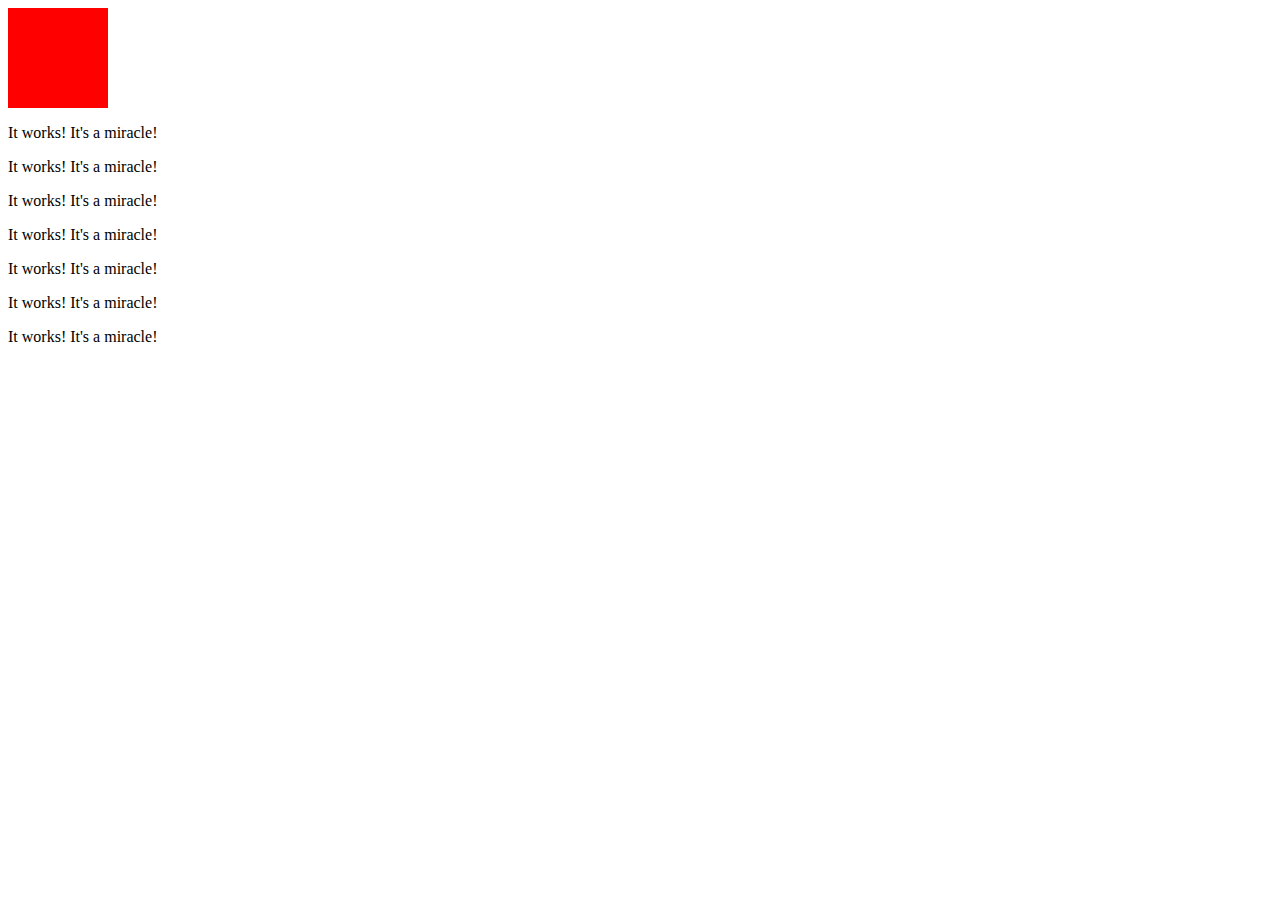
==== index.html @ 85afdbf6 "site web" ====
<!DOCTYPE html>
<html xmlns="http://www.w3.org/1999/xhtml" xml:lang="fr" >
	<head>
       <title>CV de Madian Al Abbas</title>
       <meta http-equiv="Content-Type" content="text/html; charset="utf-8"/>
	   <link rel="stylesheet" type="text/css" title="Design" href="index.css" />
	  
	</head>
	<body>
	<div id="menu">
		
	</div>
		<div id="presentation">
		<p>It works! It's a miracle!</p>
	</div>
		<div id="experience">
		<p>It works! It's a miracle!</p>
	</div>
		<div id="formation">
		<p>It works! It's a miracle!</p>
	</div>
		<div id="competences">
		<p>It works! It's a miracle!</p>
	</div>
		<div id="interet">
		<p>It works! It's a miracle!</p>
	</div>
			<div id="bloc">
		<p>It works! It's a miracle!</p>
	</div>
			<div id="footer">
		<p>It works! It's a miracle!</p>
	</div>
	</body>
</html>
---- index.css ----
#menu{
	background-color:red;
	width:100px;
	height:100px;
}
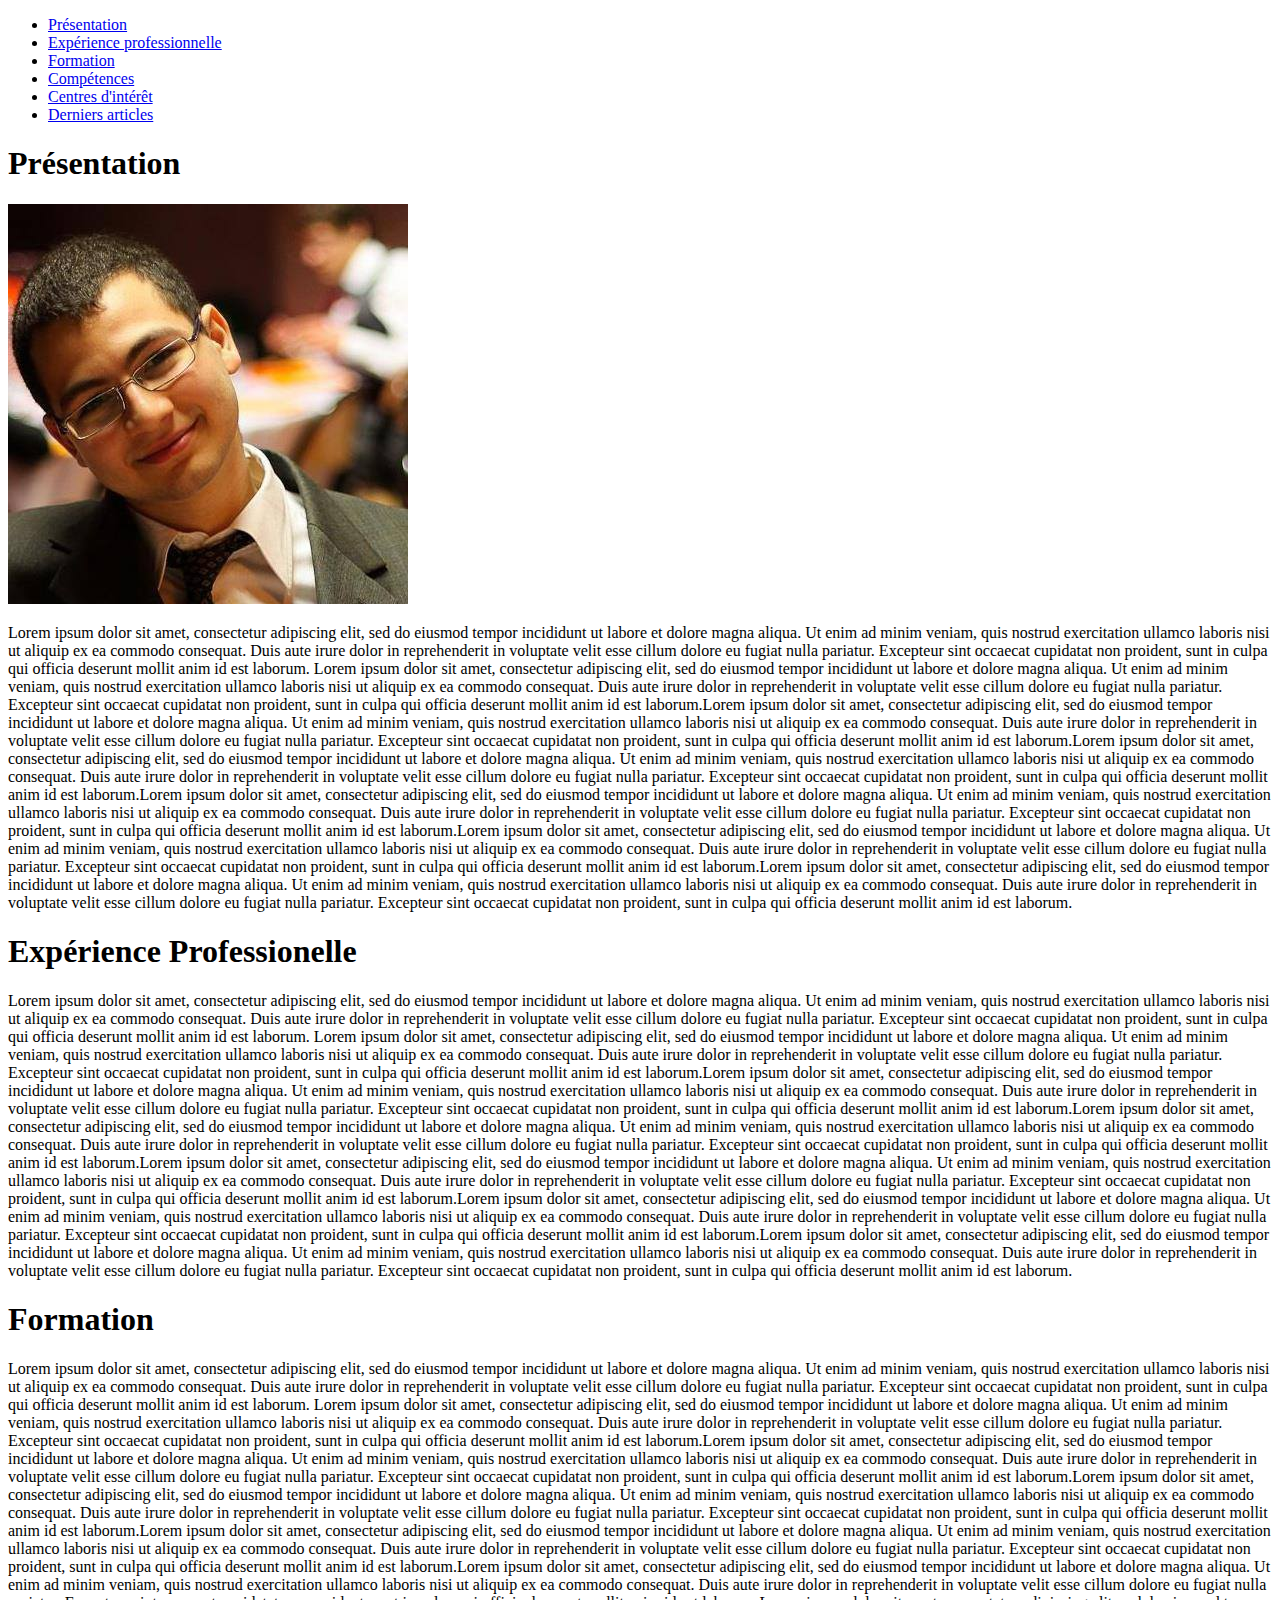
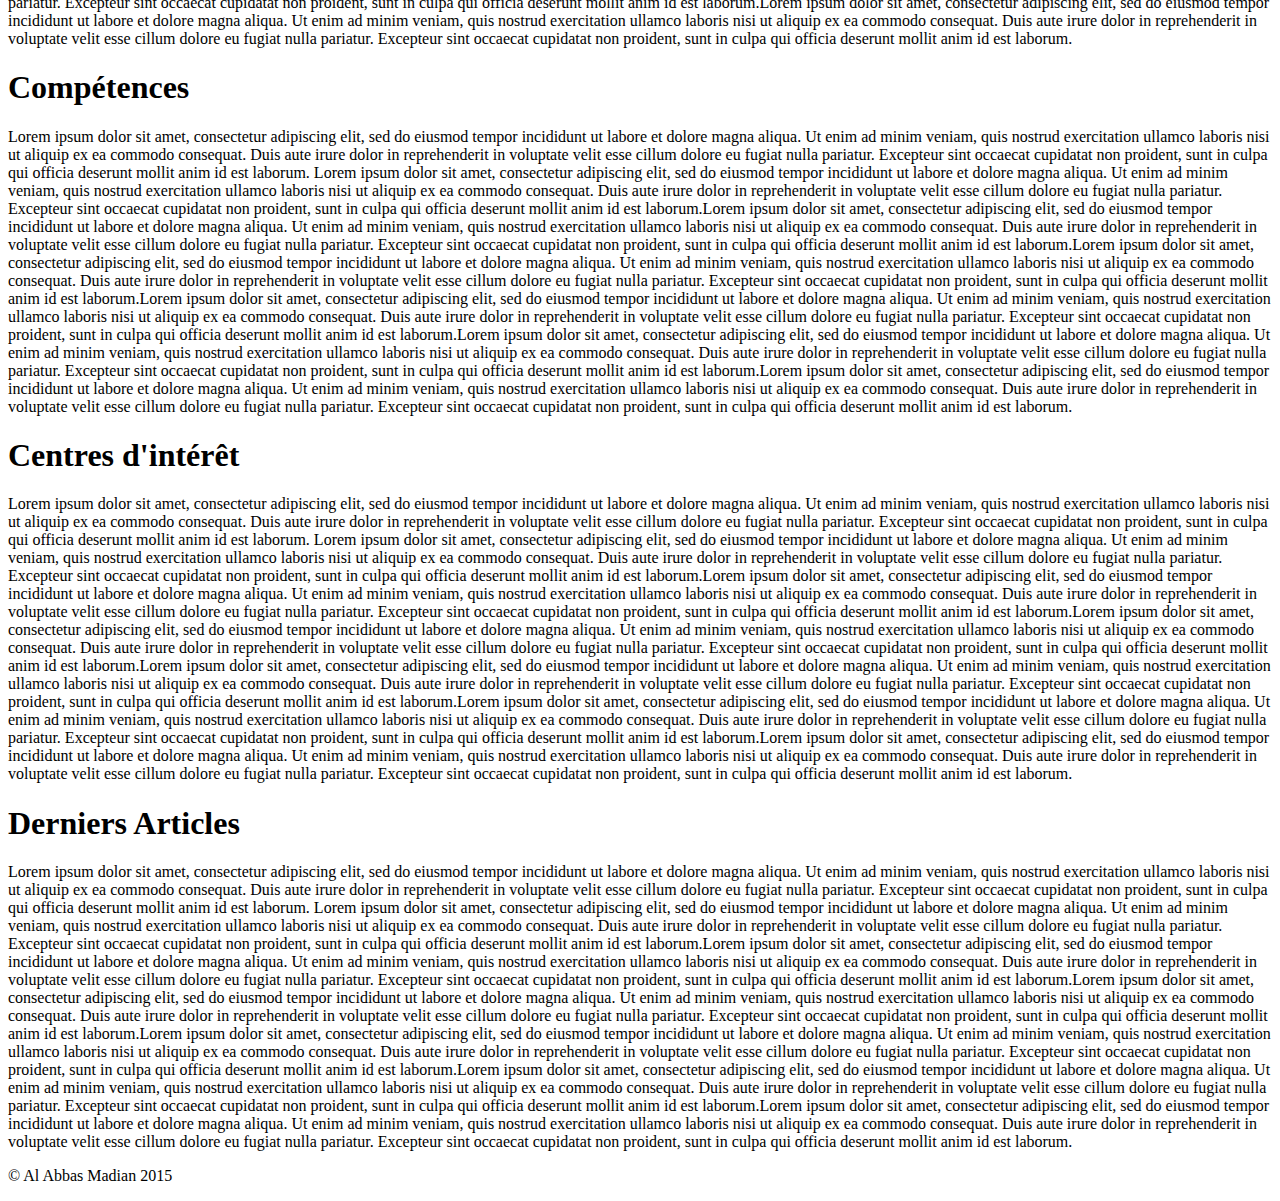
==== commit b46824dc: "modif ultime" ====
--- a/index.html
+++ b/index.html
@@ -2,34 +2,49 @@
 <html xmlns="http://www.w3.org/1999/xhtml" xml:lang="fr" >
 	<head>
        <title>CV de Madian Al Abbas</title>
-       <meta http-equiv="Content-Type" content="text/html; charset="utf-8"/>
-	   <link rel="stylesheet" type="text/css" title="Design" href="index.css" />
+       <meta http-equiv="Content-Type" content="text/html; charset=UTF-8"/>
+	   <link rel="stylesheet" type="text/css" title="Design" href="inde.css" />
 	  
 	</head>
 	<body>
-	<div id="menu">
-		
-	</div>
-		<div id="presentation">
-		<p>It works! It's a miracle!</p>
-	</div>
-		<div id="experience">
-		<p>It works! It's a miracle!</p>
-	</div>
-		<div id="formation">
-		<p>It works! It's a miracle!</p>
-	</div>
-		<div id="competences">
-		<p>It works! It's a miracle!</p>
-	</div>
-		<div id="interet">
-		<p>It works! It's a miracle!</p>
-	</div>
-			<div id="bloc">
-		<p>It works! It's a miracle!</p>
-	</div>
-			<div id="footer">
-		<p>It works! It's a miracle!</p>
-	</div>
+	<nav id="menu">
+		<ul>
+			<li><a href="#presentation">Présentation</a></li>
+			<li><a href="#experience">Expérience professionnelle</a></li>
+			<li><a href="#formation">Formation</a></li>
+			<li><a href="#competences">Compétences</a></li>
+			<li><a href="#interet">Centres d'intérêt</a></li>
+			<li><a href="#blog">Derniers articles</a></li>
+		</ul>
+	</nav>
+		<section id="presentation">
+		<h1>Présentation</h1>
+		<img id="photomoi" src="image/madian.jpg"/>
+		<p>Lorem ipsum dolor sit amet, consectetur adipiscing elit, sed do eiusmod tempor incididunt ut labore et dolore magna aliqua. Ut enim ad minim veniam, quis nostrud exercitation ullamco laboris nisi ut aliquip ex ea commodo consequat. Duis aute irure dolor in reprehenderit in voluptate velit esse cillum dolore eu fugiat nulla pariatur. Excepteur sint occaecat cupidatat non proident, sunt in culpa qui officia deserunt mollit anim id est laborum. Lorem ipsum dolor sit amet, consectetur adipiscing elit, sed do eiusmod tempor incididunt ut labore et dolore magna aliqua. Ut enim ad minim veniam, quis nostrud exercitation ullamco laboris nisi ut aliquip ex ea commodo consequat. Duis aute irure dolor in reprehenderit in voluptate velit esse cillum dolore eu fugiat nulla pariatur. Excepteur sint occaecat cupidatat non proident, sunt in culpa qui officia deserunt mollit anim id est laborum.Lorem ipsum dolor sit amet, consectetur adipiscing elit, sed do eiusmod tempor incididunt ut labore et dolore magna aliqua. Ut enim ad minim veniam, quis nostrud exercitation ullamco laboris nisi ut aliquip ex ea commodo consequat. Duis aute irure dolor in reprehenderit in voluptate velit esse cillum dolore eu fugiat nulla pariatur. Excepteur sint occaecat cupidatat non proident, sunt in culpa qui officia deserunt mollit anim id est laborum.Lorem ipsum dolor sit amet, consectetur adipiscing elit, sed do eiusmod tempor incididunt ut labore et dolore magna aliqua. Ut enim ad minim veniam, quis nostrud exercitation ullamco laboris nisi ut aliquip ex ea commodo consequat. Duis aute irure dolor in reprehenderit in voluptate velit esse cillum dolore eu fugiat nulla pariatur. Excepteur sint occaecat cupidatat non proident, sunt in culpa qui officia deserunt mollit anim id est laborum.Lorem ipsum dolor sit amet, consectetur adipiscing elit, sed do eiusmod tempor incididunt ut labore et dolore magna aliqua. Ut enim ad minim veniam, quis nostrud exercitation ullamco laboris nisi ut aliquip ex ea commodo consequat. Duis aute irure dolor in reprehenderit in voluptate velit esse cillum dolore eu fugiat nulla pariatur. Excepteur sint occaecat cupidatat non proident, sunt in culpa qui officia deserunt mollit anim id est laborum.Lorem ipsum dolor sit amet, consectetur adipiscing elit, sed do eiusmod tempor incididunt ut labore et dolore magna aliqua. Ut enim ad minim veniam, quis nostrud exercitation ullamco laboris nisi ut aliquip ex ea commodo consequat. Duis aute irure dolor in reprehenderit in voluptate velit esse cillum dolore eu fugiat nulla pariatur. Excepteur sint occaecat cupidatat non proident, sunt in culpa qui officia deserunt mollit anim id est laborum.Lorem ipsum dolor sit amet, consectetur adipiscing elit, sed do eiusmod tempor incididunt ut labore et dolore magna aliqua. Ut enim ad minim veniam, quis nostrud exercitation ullamco laboris nisi ut aliquip ex ea commodo consequat. Duis aute irure dolor in reprehenderit in voluptate velit esse cillum dolore eu fugiat nulla pariatur. Excepteur sint occaecat cupidatat non proident, sunt in culpa qui officia deserunt mollit anim id est laborum.</p>
+	</section>
+		<section id="experience">
+		<h1>Expérience Professionelle</h1>
+				<p>Lorem ipsum dolor sit amet, consectetur adipiscing elit, sed do eiusmod tempor incididunt ut labore et dolore magna aliqua. Ut enim ad minim veniam, quis nostrud exercitation ullamco laboris nisi ut aliquip ex ea commodo consequat. Duis aute irure dolor in reprehenderit in voluptate velit esse cillum dolore eu fugiat nulla pariatur. Excepteur sint occaecat cupidatat non proident, sunt in culpa qui officia deserunt mollit anim id est laborum. Lorem ipsum dolor sit amet, consectetur adipiscing elit, sed do eiusmod tempor incididunt ut labore et dolore magna aliqua. Ut enim ad minim veniam, quis nostrud exercitation ullamco laboris nisi ut aliquip ex ea commodo consequat. Duis aute irure dolor in reprehenderit in voluptate velit esse cillum dolore eu fugiat nulla pariatur. Excepteur sint occaecat cupidatat non proident, sunt in culpa qui officia deserunt mollit anim id est laborum.Lorem ipsum dolor sit amet, consectetur adipiscing elit, sed do eiusmod tempor incididunt ut labore et dolore magna aliqua. Ut enim ad minim veniam, quis nostrud exercitation ullamco laboris nisi ut aliquip ex ea commodo consequat. Duis aute irure dolor in reprehenderit in voluptate velit esse cillum dolore eu fugiat nulla pariatur. Excepteur sint occaecat cupidatat non proident, sunt in culpa qui officia deserunt mollit anim id est laborum.Lorem ipsum dolor sit amet, consectetur adipiscing elit, sed do eiusmod tempor incididunt ut labore et dolore magna aliqua. Ut enim ad minim veniam, quis nostrud exercitation ullamco laboris nisi ut aliquip ex ea commodo consequat. Duis aute irure dolor in reprehenderit in voluptate velit esse cillum dolore eu fugiat nulla pariatur. Excepteur sint occaecat cupidatat non proident, sunt in culpa qui officia deserunt mollit anim id est laborum.Lorem ipsum dolor sit amet, consectetur adipiscing elit, sed do eiusmod tempor incididunt ut labore et dolore magna aliqua. Ut enim ad minim veniam, quis nostrud exercitation ullamco laboris nisi ut aliquip ex ea commodo consequat. Duis aute irure dolor in reprehenderit in voluptate velit esse cillum dolore eu fugiat nulla pariatur. Excepteur sint occaecat cupidatat non proident, sunt in culpa qui officia deserunt mollit anim id est laborum.Lorem ipsum dolor sit amet, consectetur adipiscing elit, sed do eiusmod tempor incididunt ut labore et dolore magna aliqua. Ut enim ad minim veniam, quis nostrud exercitation ullamco laboris nisi ut aliquip ex ea commodo consequat. Duis aute irure dolor in reprehenderit in voluptate velit esse cillum dolore eu fugiat nulla pariatur. Excepteur sint occaecat cupidatat non proident, sunt in culpa qui officia deserunt mollit anim id est laborum.Lorem ipsum dolor sit amet, consectetur adipiscing elit, sed do eiusmod tempor incididunt ut labore et dolore magna aliqua. Ut enim ad minim veniam, quis nostrud exercitation ullamco laboris nisi ut aliquip ex ea commodo consequat. Duis aute irure dolor in reprehenderit in voluptate velit esse cillum dolore eu fugiat nulla pariatur. Excepteur sint occaecat cupidatat non proident, sunt in culpa qui officia deserunt mollit anim id est laborum.</p>
+	</section>
+		<section id="formation">
+		<h1>Formation</h1>
+				<p>Lorem ipsum dolor sit amet, consectetur adipiscing elit, sed do eiusmod tempor incididunt ut labore et dolore magna aliqua. Ut enim ad minim veniam, quis nostrud exercitation ullamco laboris nisi ut aliquip ex ea commodo consequat. Duis aute irure dolor in reprehenderit in voluptate velit esse cillum dolore eu fugiat nulla pariatur. Excepteur sint occaecat cupidatat non proident, sunt in culpa qui officia deserunt mollit anim id est laborum. Lorem ipsum dolor sit amet, consectetur adipiscing elit, sed do eiusmod tempor incididunt ut labore et dolore magna aliqua. Ut enim ad minim veniam, quis nostrud exercitation ullamco laboris nisi ut aliquip ex ea commodo consequat. Duis aute irure dolor in reprehenderit in voluptate velit esse cillum dolore eu fugiat nulla pariatur. Excepteur sint occaecat cupidatat non proident, sunt in culpa qui officia deserunt mollit anim id est laborum.Lorem ipsum dolor sit amet, consectetur adipiscing elit, sed do eiusmod tempor incididunt ut labore et dolore magna aliqua. Ut enim ad minim veniam, quis nostrud exercitation ullamco laboris nisi ut aliquip ex ea commodo consequat. Duis aute irure dolor in reprehenderit in voluptate velit esse cillum dolore eu fugiat nulla pariatur. Excepteur sint occaecat cupidatat non proident, sunt in culpa qui officia deserunt mollit anim id est laborum.Lorem ipsum dolor sit amet, consectetur adipiscing elit, sed do eiusmod tempor incididunt ut labore et dolore magna aliqua. Ut enim ad minim veniam, quis nostrud exercitation ullamco laboris nisi ut aliquip ex ea commodo consequat. Duis aute irure dolor in reprehenderit in voluptate velit esse cillum dolore eu fugiat nulla pariatur. Excepteur sint occaecat cupidatat non proident, sunt in culpa qui officia deserunt mollit anim id est laborum.Lorem ipsum dolor sit amet, consectetur adipiscing elit, sed do eiusmod tempor incididunt ut labore et dolore magna aliqua. Ut enim ad minim veniam, quis nostrud exercitation ullamco laboris nisi ut aliquip ex ea commodo consequat. Duis aute irure dolor in reprehenderit in voluptate velit esse cillum dolore eu fugiat nulla pariatur. Excepteur sint occaecat cupidatat non proident, sunt in culpa qui officia deserunt mollit anim id est laborum.Lorem ipsum dolor sit amet, consectetur adipiscing elit, sed do eiusmod tempor incididunt ut labore et dolore magna aliqua. Ut enim ad minim veniam, quis nostrud exercitation ullamco laboris nisi ut aliquip ex ea commodo consequat. Duis aute irure dolor in reprehenderit in voluptate velit esse cillum dolore eu fugiat nulla pariatur. Excepteur sint occaecat cupidatat non proident, sunt in culpa qui officia deserunt mollit anim id est laborum.Lorem ipsum dolor sit amet, consectetur adipiscing elit, sed do eiusmod tempor incididunt ut labore et dolore magna aliqua. Ut enim ad minim veniam, quis nostrud exercitation ullamco laboris nisi ut aliquip ex ea commodo consequat. Duis aute irure dolor in reprehenderit in voluptate velit esse cillum dolore eu fugiat nulla pariatur. Excepteur sint occaecat cupidatat non proident, sunt in culpa qui officia deserunt mollit anim id est laborum.</p>
+	</section>
+		<section id="competences">
+		<h1>Compétences</h1>
+				<p>Lorem ipsum dolor sit amet, consectetur adipiscing elit, sed do eiusmod tempor incididunt ut labore et dolore magna aliqua. Ut enim ad minim veniam, quis nostrud exercitation ullamco laboris nisi ut aliquip ex ea commodo consequat. Duis aute irure dolor in reprehenderit in voluptate velit esse cillum dolore eu fugiat nulla pariatur. Excepteur sint occaecat cupidatat non proident, sunt in culpa qui officia deserunt mollit anim id est laborum. Lorem ipsum dolor sit amet, consectetur adipiscing elit, sed do eiusmod tempor incididunt ut labore et dolore magna aliqua. Ut enim ad minim veniam, quis nostrud exercitation ullamco laboris nisi ut aliquip ex ea commodo consequat. Duis aute irure dolor in reprehenderit in voluptate velit esse cillum dolore eu fugiat nulla pariatur. Excepteur sint occaecat cupidatat non proident, sunt in culpa qui officia deserunt mollit anim id est laborum.Lorem ipsum dolor sit amet, consectetur adipiscing elit, sed do eiusmod tempor incididunt ut labore et dolore magna aliqua. Ut enim ad minim veniam, quis nostrud exercitation ullamco laboris nisi ut aliquip ex ea commodo consequat. Duis aute irure dolor in reprehenderit in voluptate velit esse cillum dolore eu fugiat nulla pariatur. Excepteur sint occaecat cupidatat non proident, sunt in culpa qui officia deserunt mollit anim id est laborum.Lorem ipsum dolor sit amet, consectetur adipiscing elit, sed do eiusmod tempor incididunt ut labore et dolore magna aliqua. Ut enim ad minim veniam, quis nostrud exercitation ullamco laboris nisi ut aliquip ex ea commodo consequat. Duis aute irure dolor in reprehenderit in voluptate velit esse cillum dolore eu fugiat nulla pariatur. Excepteur sint occaecat cupidatat non proident, sunt in culpa qui officia deserunt mollit anim id est laborum.Lorem ipsum dolor sit amet, consectetur adipiscing elit, sed do eiusmod tempor incididunt ut labore et dolore magna aliqua. Ut enim ad minim veniam, quis nostrud exercitation ullamco laboris nisi ut aliquip ex ea commodo consequat. Duis aute irure dolor in reprehenderit in voluptate velit esse cillum dolore eu fugiat nulla pariatur. Excepteur sint occaecat cupidatat non proident, sunt in culpa qui officia deserunt mollit anim id est laborum.Lorem ipsum dolor sit amet, consectetur adipiscing elit, sed do eiusmod tempor incididunt ut labore et dolore magna aliqua. Ut enim ad minim veniam, quis nostrud exercitation ullamco laboris nisi ut aliquip ex ea commodo consequat. Duis aute irure dolor in reprehenderit in voluptate velit esse cillum dolore eu fugiat nulla pariatur. Excepteur sint occaecat cupidatat non proident, sunt in culpa qui officia deserunt mollit anim id est laborum.Lorem ipsum dolor sit amet, consectetur adipiscing elit, sed do eiusmod tempor incididunt ut labore et dolore magna aliqua. Ut enim ad minim veniam, quis nostrud exercitation ullamco laboris nisi ut aliquip ex ea commodo consequat. Duis aute irure dolor in reprehenderit in voluptate velit esse cillum dolore eu fugiat nulla pariatur. Excepteur sint occaecat cupidatat non proident, sunt in culpa qui officia deserunt mollit anim id est laborum.</p>
+	</section>
+		<section id="interet">
+		<h1>Centres d'intérêt</h1>
+				<p>Lorem ipsum dolor sit amet, consectetur adipiscing elit, sed do eiusmod tempor incididunt ut labore et dolore magna aliqua. Ut enim ad minim veniam, quis nostrud exercitation ullamco laboris nisi ut aliquip ex ea commodo consequat. Duis aute irure dolor in reprehenderit in voluptate velit esse cillum dolore eu fugiat nulla pariatur. Excepteur sint occaecat cupidatat non proident, sunt in culpa qui officia deserunt mollit anim id est laborum. Lorem ipsum dolor sit amet, consectetur adipiscing elit, sed do eiusmod tempor incididunt ut labore et dolore magna aliqua. Ut enim ad minim veniam, quis nostrud exercitation ullamco laboris nisi ut aliquip ex ea commodo consequat. Duis aute irure dolor in reprehenderit in voluptate velit esse cillum dolore eu fugiat nulla pariatur. Excepteur sint occaecat cupidatat non proident, sunt in culpa qui officia deserunt mollit anim id est laborum.Lorem ipsum dolor sit amet, consectetur adipiscing elit, sed do eiusmod tempor incididunt ut labore et dolore magna aliqua. Ut enim ad minim veniam, quis nostrud exercitation ullamco laboris nisi ut aliquip ex ea commodo consequat. Duis aute irure dolor in reprehenderit in voluptate velit esse cillum dolore eu fugiat nulla pariatur. Excepteur sint occaecat cupidatat non proident, sunt in culpa qui officia deserunt mollit anim id est laborum.Lorem ipsum dolor sit amet, consectetur adipiscing elit, sed do eiusmod tempor incididunt ut labore et dolore magna aliqua. Ut enim ad minim veniam, quis nostrud exercitation ullamco laboris nisi ut aliquip ex ea commodo consequat. Duis aute irure dolor in reprehenderit in voluptate velit esse cillum dolore eu fugiat nulla pariatur. Excepteur sint occaecat cupidatat non proident, sunt in culpa qui officia deserunt mollit anim id est laborum.Lorem ipsum dolor sit amet, consectetur adipiscing elit, sed do eiusmod tempor incididunt ut labore et dolore magna aliqua. Ut enim ad minim veniam, quis nostrud exercitation ullamco laboris nisi ut aliquip ex ea commodo consequat. Duis aute irure dolor in reprehenderit in voluptate velit esse cillum dolore eu fugiat nulla pariatur. Excepteur sint occaecat cupidatat non proident, sunt in culpa qui officia deserunt mollit anim id est laborum.Lorem ipsum dolor sit amet, consectetur adipiscing elit, sed do eiusmod tempor incididunt ut labore et dolore magna aliqua. Ut enim ad minim veniam, quis nostrud exercitation ullamco laboris nisi ut aliquip ex ea commodo consequat. Duis aute irure dolor in reprehenderit in voluptate velit esse cillum dolore eu fugiat nulla pariatur. Excepteur sint occaecat cupidatat non proident, sunt in culpa qui officia deserunt mollit anim id est laborum.Lorem ipsum dolor sit amet, consectetur adipiscing elit, sed do eiusmod tempor incididunt ut labore et dolore magna aliqua. Ut enim ad minim veniam, quis nostrud exercitation ullamco laboris nisi ut aliquip ex ea commodo consequat. Duis aute irure dolor in reprehenderit in voluptate velit esse cillum dolore eu fugiat nulla pariatur. Excepteur sint occaecat cupidatat non proident, sunt in culpa qui officia deserunt mollit anim id est laborum.</p>
+	</section>
+			<section id="blog">
+
+			<h1>Derniers Articles</h1>
+				<p>Lorem ipsum dolor sit amet, consectetur adipiscing elit, sed do eiusmod tempor incididunt ut labore et dolore magna aliqua. Ut enim ad minim veniam, quis nostrud exercitation ullamco laboris nisi ut aliquip ex ea commodo consequat. Duis aute irure dolor in reprehenderit in voluptate velit esse cillum dolore eu fugiat nulla pariatur. Excepteur sint occaecat cupidatat non proident, sunt in culpa qui officia deserunt mollit anim id est laborum. Lorem ipsum dolor sit amet, consectetur adipiscing elit, sed do eiusmod tempor incididunt ut labore et dolore magna aliqua. Ut enim ad minim veniam, quis nostrud exercitation ullamco laboris nisi ut aliquip ex ea commodo consequat. Duis aute irure dolor in reprehenderit in voluptate velit esse cillum dolore eu fugiat nulla pariatur. Excepteur sint occaecat cupidatat non proident, sunt in culpa qui officia deserunt mollit anim id est laborum.Lorem ipsum dolor sit amet, consectetur adipiscing elit, sed do eiusmod tempor incididunt ut labore et dolore magna aliqua. Ut enim ad minim veniam, quis nostrud exercitation ullamco laboris nisi ut aliquip ex ea commodo consequat. Duis aute irure dolor in reprehenderit in voluptate velit esse cillum dolore eu fugiat nulla pariatur. Excepteur sint occaecat cupidatat non proident, sunt in culpa qui officia deserunt mollit anim id est laborum.Lorem ipsum dolor sit amet, consectetur adipiscing elit, sed do eiusmod tempor incididunt ut labore et dolore magna aliqua. Ut enim ad minim veniam, quis nostrud exercitation ullamco laboris nisi ut aliquip ex ea commodo consequat. Duis aute irure dolor in reprehenderit in voluptate velit esse cillum dolore eu fugiat nulla pariatur. Excepteur sint occaecat cupidatat non proident, sunt in culpa qui officia deserunt mollit anim id est laborum.Lorem ipsum dolor sit amet, consectetur adipiscing elit, sed do eiusmod tempor incididunt ut labore et dolore magna aliqua. Ut enim ad minim veniam, quis nostrud exercitation ullamco laboris nisi ut aliquip ex ea commodo consequat. Duis aute irure dolor in reprehenderit in voluptate velit esse cillum dolore eu fugiat nulla pariatur. Excepteur sint occaecat cupidatat non proident, sunt in culpa qui officia deserunt mollit anim id est laborum.Lorem ipsum dolor sit amet, consectetur adipiscing elit, sed do eiusmod tempor incididunt ut labore et dolore magna aliqua. Ut enim ad minim veniam, quis nostrud exercitation ullamco laboris nisi ut aliquip ex ea commodo consequat. Duis aute irure dolor in reprehenderit in voluptate velit esse cillum dolore eu fugiat nulla pariatur. Excepteur sint occaecat cupidatat non proident, sunt in culpa qui officia deserunt mollit anim id est laborum.Lorem ipsum dolor sit amet, consectetur adipiscing elit, sed do eiusmod tempor incididunt ut labore et dolore magna aliqua. Ut enim ad minim veniam, quis nostrud exercitation ullamco laboris nisi ut aliquip ex ea commodo consequat. Duis aute irure dolor in reprehenderit in voluptate velit esse cillum dolore eu fugiat nulla pariatur. Excepteur sint occaecat cupidatat non proident, sunt in culpa qui officia deserunt mollit anim id est laborum.</p>
+	</section>
+			<section id="footer">
+		<p>© Al Abbas Madian 2015</p>
+	</section>
 	</body>
 </html>
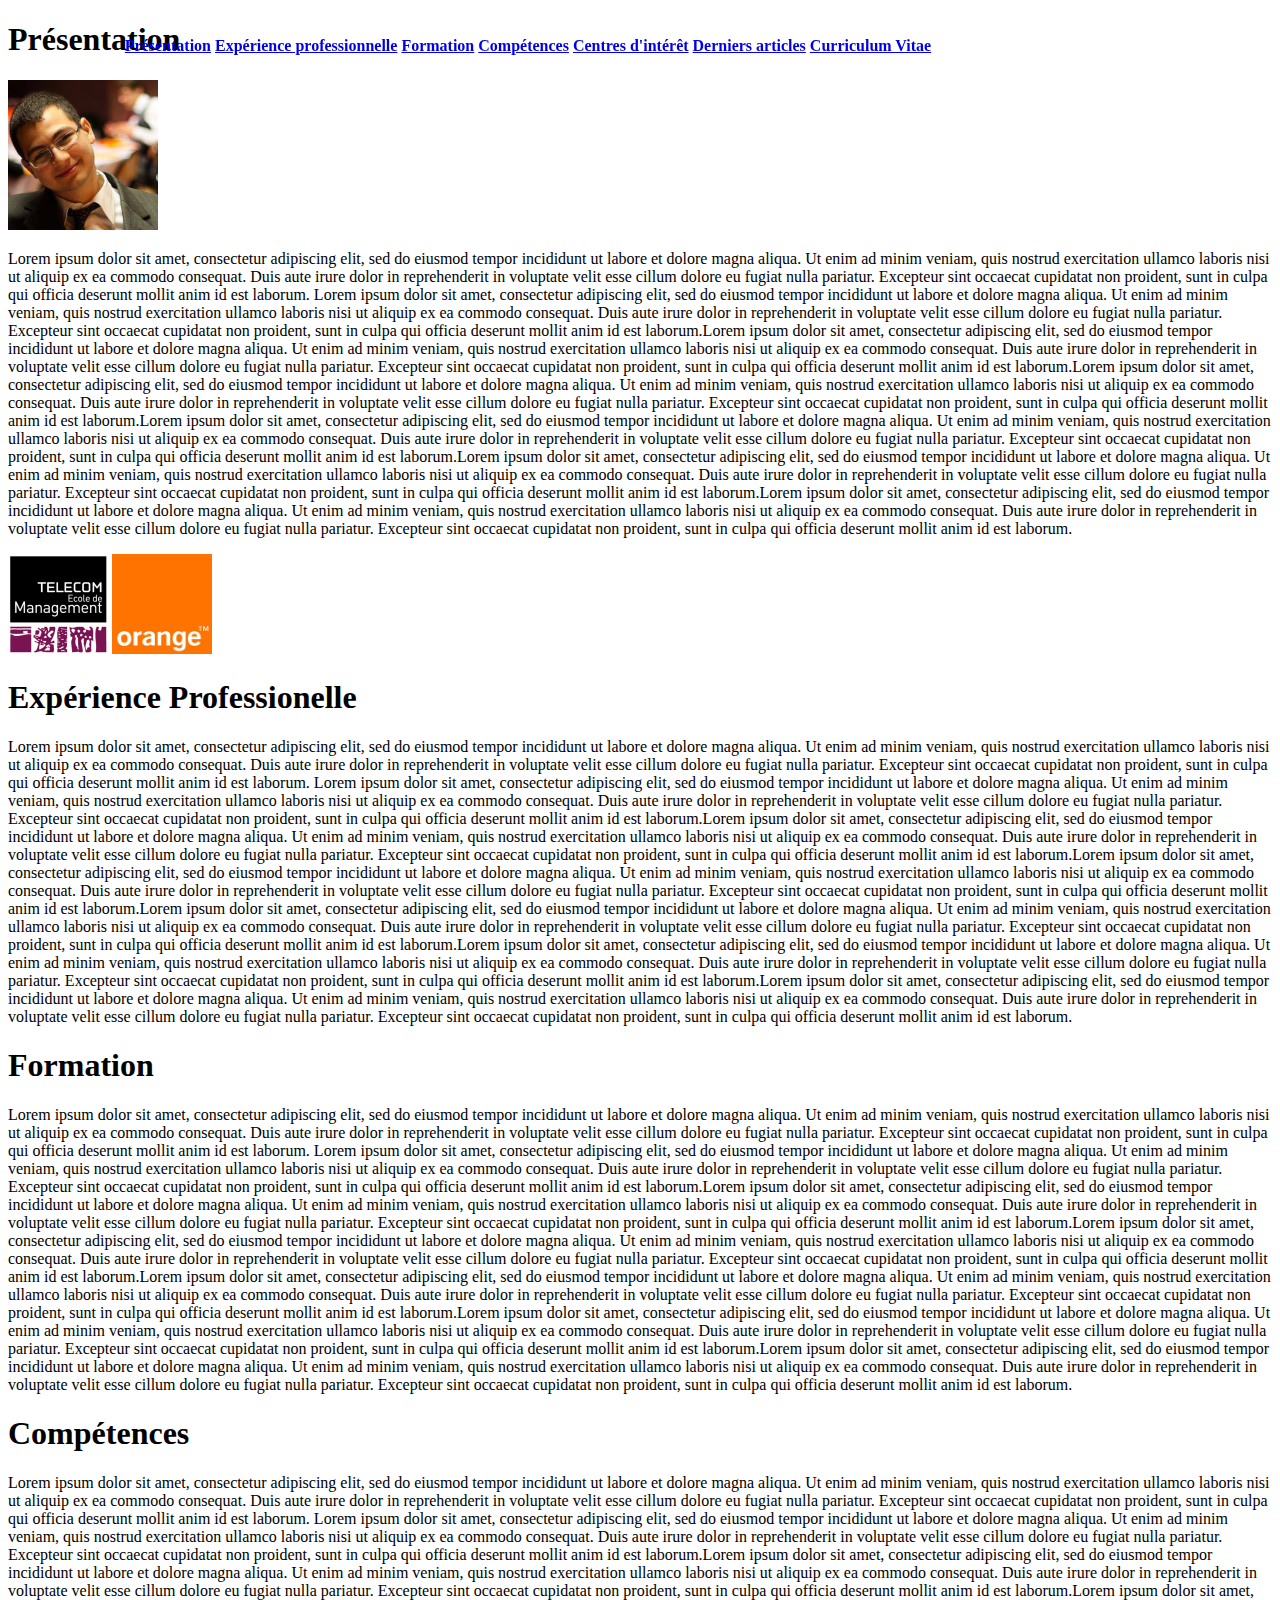
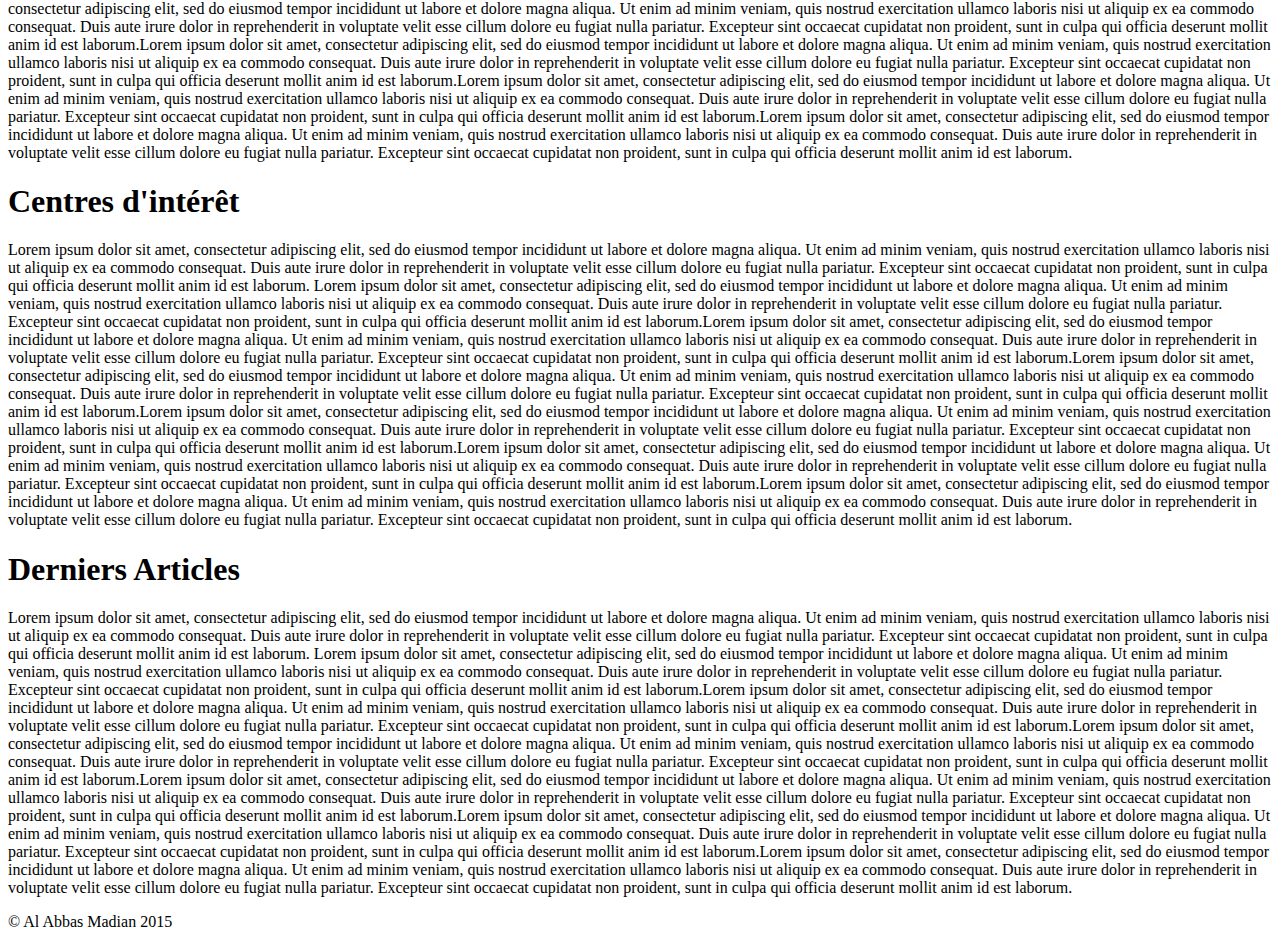
==== commit c2237875: "zdzdz" ====
--- a/index.html
+++ b/index.html
@@ -3,7 +3,7 @@
 	<head>
        <title>CV de Madian Al Abbas</title>
        <meta http-equiv="Content-Type" content="text/html; charset=UTF-8"/>
-	   <link rel="stylesheet" type="text/css" title="Design" href="inde.css" />
+	   <link rel="stylesheet" type="text/css" title="Design" href="index.css" />
 	  
 	</head>
 	<body>
@@ -15,12 +15,17 @@
 			<li><a href="#competences">Compétences</a></li>
 			<li><a href="#interet">Centres d'intérêt</a></li>
 			<li><a href="#blog">Derniers articles</a></li>
+			<li><a href="CV Madian Al Abbas.pdf">Curriculum Vitae</a></li>
 		</ul>
 	</nav>
 		<section id="presentation">
 		<h1>Présentation</h1>
 		<img id="photomoi" src="image/madian.jpg"/>
+
 		<p>Lorem ipsum dolor sit amet, consectetur adipiscing elit, sed do eiusmod tempor incididunt ut labore et dolore magna aliqua. Ut enim ad minim veniam, quis nostrud exercitation ullamco laboris nisi ut aliquip ex ea commodo consequat. Duis aute irure dolor in reprehenderit in voluptate velit esse cillum dolore eu fugiat nulla pariatur. Excepteur sint occaecat cupidatat non proident, sunt in culpa qui officia deserunt mollit anim id est laborum. Lorem ipsum dolor sit amet, consectetur adipiscing elit, sed do eiusmod tempor incididunt ut labore et dolore magna aliqua. Ut enim ad minim veniam, quis nostrud exercitation ullamco laboris nisi ut aliquip ex ea commodo consequat. Duis aute irure dolor in reprehenderit in voluptate velit esse cillum dolore eu fugiat nulla pariatur. Excepteur sint occaecat cupidatat non proident, sunt in culpa qui officia deserunt mollit anim id est laborum.Lorem ipsum dolor sit amet, consectetur adipiscing elit, sed do eiusmod tempor incididunt ut labore et dolore magna aliqua. Ut enim ad minim veniam, quis nostrud exercitation ullamco laboris nisi ut aliquip ex ea commodo consequat. Duis aute irure dolor in reprehenderit in voluptate velit esse cillum dolore eu fugiat nulla pariatur. Excepteur sint occaecat cupidatat non proident, sunt in culpa qui officia deserunt mollit anim id est laborum.Lorem ipsum dolor sit amet, consectetur adipiscing elit, sed do eiusmod tempor incididunt ut labore et dolore magna aliqua. Ut enim ad minim veniam, quis nostrud exercitation ullamco laboris nisi ut aliquip ex ea commodo consequat. Duis aute irure dolor in reprehenderit in voluptate velit esse cillum dolore eu fugiat nulla pariatur. Excepteur sint occaecat cupidatat non proident, sunt in culpa qui officia deserunt mollit anim id est laborum.Lorem ipsum dolor sit amet, consectetur adipiscing elit, sed do eiusmod tempor incididunt ut labore et dolore magna aliqua. Ut enim ad minim veniam, quis nostrud exercitation ullamco laboris nisi ut aliquip ex ea commodo consequat. Duis aute irure dolor in reprehenderit in voluptate velit esse cillum dolore eu fugiat nulla pariatur. Excepteur sint occaecat cupidatat non proident, sunt in culpa qui officia deserunt mollit anim id est laborum.Lorem ipsum dolor sit amet, consectetur adipiscing elit, sed do eiusmod tempor incididunt ut labore et dolore magna aliqua. Ut enim ad minim veniam, quis nostrud exercitation ullamco laboris nisi ut aliquip ex ea commodo consequat. Duis aute irure dolor in reprehenderit in voluptate velit esse cillum dolore eu fugiat nulla pariatur. Excepteur sint occaecat cupidatat non proident, sunt in culpa qui officia deserunt mollit anim id est laborum.Lorem ipsum dolor sit amet, consectetur adipiscing elit, sed do eiusmod tempor incididunt ut labore et dolore magna aliqua. Ut enim ad minim veniam, quis nostrud exercitation ullamco laboris nisi ut aliquip ex ea commodo consequat. Duis aute irure dolor in reprehenderit in voluptate velit esse cillum dolore eu fugiat nulla pariatur. Excepteur sint occaecat cupidatat non proident, sunt in culpa qui officia deserunt mollit anim id est laborum.</p>
+
+		<img id="telecom" src="image/telecom.jpg"/>
+		<img id="orange" src="image/orange.png"/>
 	</section>
 		<section id="experience">
 		<h1>Expérience Professionelle</h1>
--- a/index.css
+++ b/index.css
@@ -0,0 +1,38 @@
+#menu{
+	float: top;
+   width: 1000px;
+   text-decoration: none; 
+   font-family:  Caviar Dreams; Oswald; Museo Sans;
+   font-weight:bold; 
+   font-size: 16px;
+   display:block;
+    position: fixed;
+    text-align:center
+}
+
+#menu ul li {
+	   list-style-type:none;
+	   display:inline;
+	   font-family:  Caviar Dreams, Oswald, Museo Sans;
+}
+
+*{
+	 font-family:  Caviar Dreams, Oswald, Museo Sans;
+}
+
+#photomoi
+{
+	width: 150px;
+	height: 150px;
+}
+
+
+
+#telecom{
+	width:100px;
+	height:100px;
+}
+#orange{
+	width:100px;
+	height:100px;
+}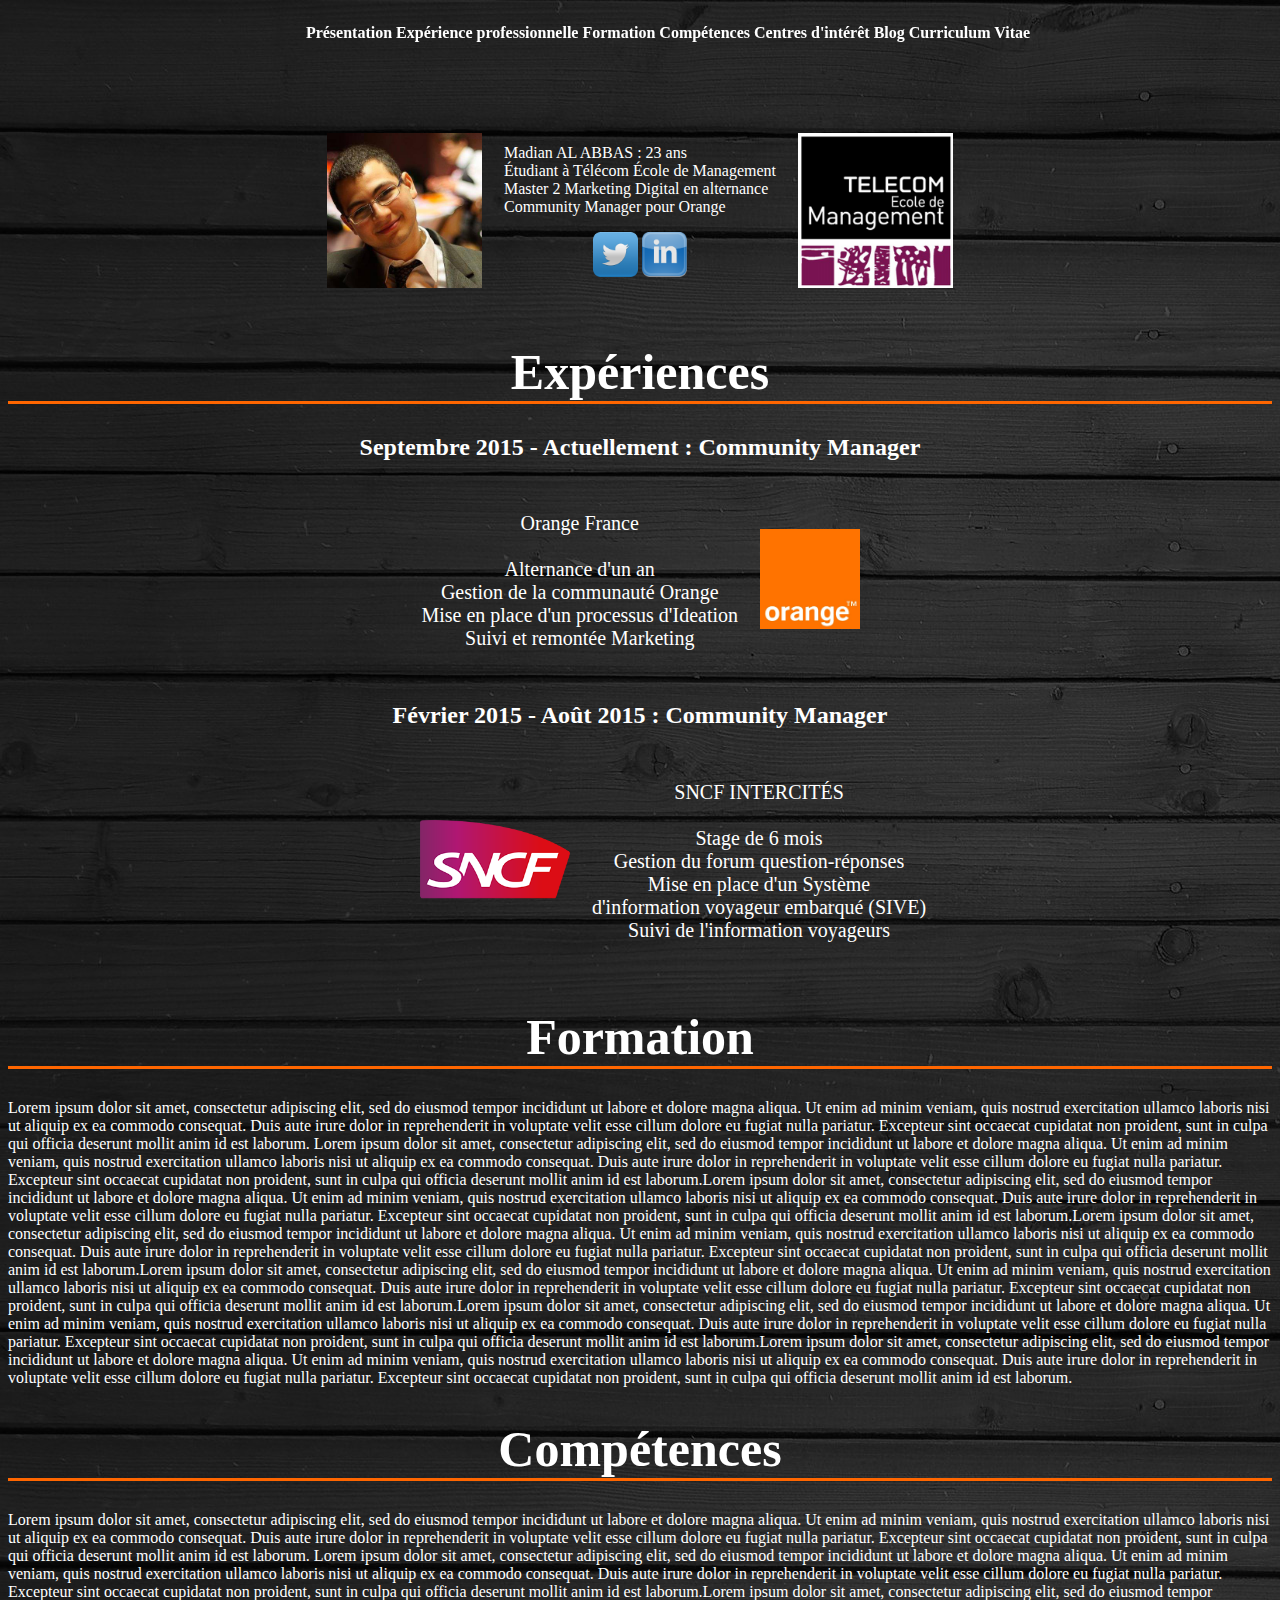
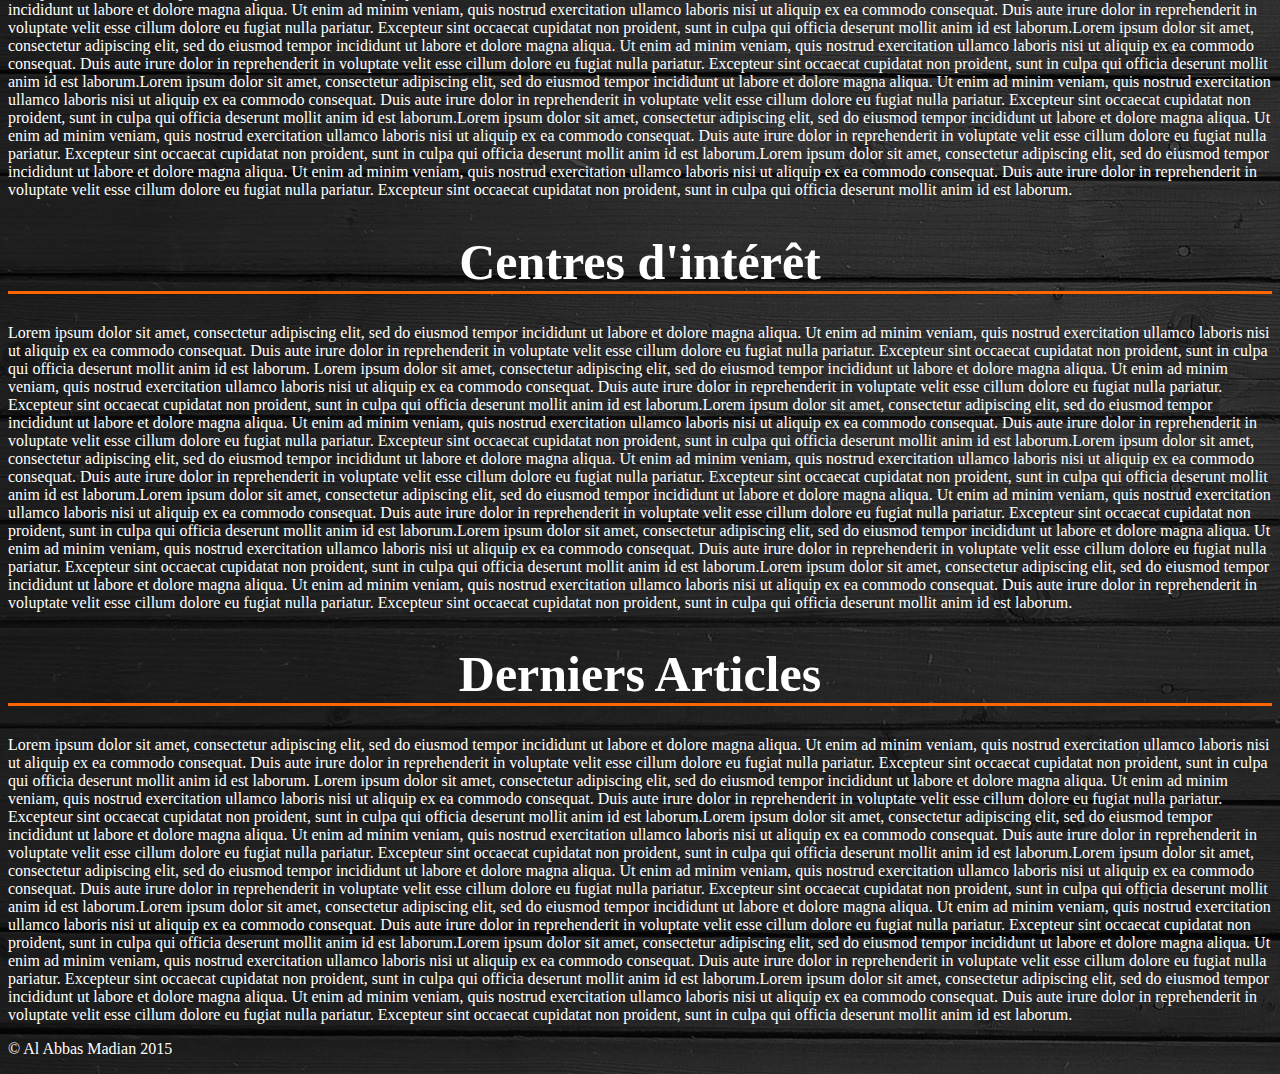
==== commit 88da549b: "J2" ====
--- a/index.html
+++ b/index.html
@@ -1,55 +1,104 @@
 <!DOCTYPE html>
-<html xmlns="http://www.w3.org/1999/xhtml" xml:lang="fr" >
+<html>
 	<head>
        <title>CV de Madian Al Abbas</title>
-       <meta http-equiv="Content-Type" content="text/html; charset=UTF-8"/>
+       <meta charset="UTF-8"/>
 	   <link rel="stylesheet" type="text/css" title="Design" href="index.css" />
-	  
+	   <link rel="icon" type="image/png" href="madian.jpg" />
 	</head>
 	<body>
-	<nav id="menu">
-		<ul>
-			<li><a href="#presentation">Présentation</a></li>
-			<li><a href="#experience">Expérience professionnelle</a></li>
-			<li><a href="#formation">Formation</a></li>
-			<li><a href="#competences">Compétences</a></li>
-			<li><a href="#interet">Centres d'intérêt</a></li>
-			<li><a href="#blog">Derniers articles</a></li>
-			<li><a href="CV Madian Al Abbas.pdf">Curriculum Vitae</a></li>
-		</ul>
-	</nav>
+		<nav id="menu">
+			<ul>
+				<li><a href="#presentation">Présentation</a></li>
+				<li><a href="#experiences">Expérience professionnelle</a></li>
+				<li><a href="#formation">Formation</a></li>
+				<li><a href="#competences">Compétences</a></li>
+				<li><a href="#interet">Centres d'intérêt</a></li>
+				<li><a href="http://www.ares-infos.org/author/madian/" target="_blank">Blog</a></li>
+				<li><a href="cvmadianalabbas.pdf">Curriculum Vitae</a></li>
+			</ul>
+		</nav>
 		<section id="presentation">
-		<h1>Présentation</h1>
-		<img id="photomoi" src="image/madian.jpg"/>
+		<br/><br/><br/><br/><br/><br/>
 
-		<p>Lorem ipsum dolor sit amet, consectetur adipiscing elit, sed do eiusmod tempor incididunt ut labore et dolore magna aliqua. Ut enim ad minim veniam, quis nostrud exercitation ullamco laboris nisi ut aliquip ex ea commodo consequat. Duis aute irure dolor in reprehenderit in voluptate velit esse cillum dolore eu fugiat nulla pariatur. Excepteur sint occaecat cupidatat non proident, sunt in culpa qui officia deserunt mollit anim id est laborum. Lorem ipsum dolor sit amet, consectetur adipiscing elit, sed do eiusmod tempor incididunt ut labore et dolore magna aliqua. Ut enim ad minim veniam, quis nostrud exercitation ullamco laboris nisi ut aliquip ex ea commodo consequat. Duis aute irure dolor in reprehenderit in voluptate velit esse cillum dolore eu fugiat nulla pariatur. Excepteur sint occaecat cupidatat non proident, sunt in culpa qui officia deserunt mollit anim id est laborum.Lorem ipsum dolor sit amet, consectetur adipiscing elit, sed do eiusmod tempor incididunt ut labore et dolore magna aliqua. Ut enim ad minim veniam, quis nostrud exercitation ullamco laboris nisi ut aliquip ex ea commodo consequat. Duis aute irure dolor in reprehenderit in voluptate velit esse cillum dolore eu fugiat nulla pariatur. Excepteur sint occaecat cupidatat non proident, sunt in culpa qui officia deserunt mollit anim id est laborum.Lorem ipsum dolor sit amet, consectetur adipiscing elit, sed do eiusmod tempor incididunt ut labore et dolore magna aliqua. Ut enim ad minim veniam, quis nostrud exercitation ullamco laboris nisi ut aliquip ex ea commodo consequat. Duis aute irure dolor in reprehenderit in voluptate velit esse cillum dolore eu fugiat nulla pariatur. Excepteur sint occaecat cupidatat non proident, sunt in culpa qui officia deserunt mollit anim id est laborum.Lorem ipsum dolor sit amet, consectetur adipiscing elit, sed do eiusmod tempor incididunt ut labore et dolore magna aliqua. Ut enim ad minim veniam, quis nostrud exercitation ullamco laboris nisi ut aliquip ex ea commodo consequat. Duis aute irure dolor in reprehenderit in voluptate velit esse cillum dolore eu fugiat nulla pariatur. Excepteur sint occaecat cupidatat non proident, sunt in culpa qui officia deserunt mollit anim id est laborum.Lorem ipsum dolor sit amet, consectetur adipiscing elit, sed do eiusmod tempor incididunt ut labore et dolore magna aliqua. Ut enim ad minim veniam, quis nostrud exercitation ullamco laboris nisi ut aliquip ex ea commodo consequat. Duis aute irure dolor in reprehenderit in voluptate velit esse cillum dolore eu fugiat nulla pariatur. Excepteur sint occaecat cupidatat non proident, sunt in culpa qui officia deserunt mollit anim id est laborum.Lorem ipsum dolor sit amet, consectetur adipiscing elit, sed do eiusmod tempor incididunt ut labore et dolore magna aliqua. Ut enim ad minim veniam, quis nostrud exercitation ullamco laboris nisi ut aliquip ex ea commodo consequat. Duis aute irure dolor in reprehenderit in voluptate velit esse cillum dolore eu fugiat nulla pariatur. Excepteur sint occaecat cupidatat non proident, sunt in culpa qui officia deserunt mollit anim id est laborum.</p>
+			<table CELLPADDING="10">
+  				 <tr>
+      				<td>
+         				<img id="photomoi" src="image/madian.jpg"/>
+      				</td>
+      				<td>
+          				<p id="moi">
+						Madian AL ABBAS : 23 ans<br/>
+						Étudiant à Télécom École de Management<br/>
+						Master 2 Marketing Digital en alternance<br/>
+						Community Manager pour Orange
+						</p>
+						<p id="social">
+						<a href="https://twitter.com/Madian_Ares?lang=fr" target="_blank"><img id="twitter" src="image/twitter.png"/></a>
+						<a href="https://fr.linkedin.com/pub/madian-al-abbas/a7/70/3aa" target="_blank"><img id="linkedin" src="image/linkedin.png"/></a></p>
+					</td>
 
-		<img id="telecom" src="image/telecom.jpg"/>
-		<img id="orange" src="image/orange.png"/>
-	</section>
-		<section id="experience">
-		<h1>Expérience Professionelle</h1>
-				<p>Lorem ipsum dolor sit amet, consectetur adipiscing elit, sed do eiusmod tempor incididunt ut labore et dolore magna aliqua. Ut enim ad minim veniam, quis nostrud exercitation ullamco laboris nisi ut aliquip ex ea commodo consequat. Duis aute irure dolor in reprehenderit in voluptate velit esse cillum dolore eu fugiat nulla pariatur. Excepteur sint occaecat cupidatat non proident, sunt in culpa qui officia deserunt mollit anim id est laborum. Lorem ipsum dolor sit amet, consectetur adipiscing elit, sed do eiusmod tempor incididunt ut labore et dolore magna aliqua. Ut enim ad minim veniam, quis nostrud exercitation ullamco laboris nisi ut aliquip ex ea commodo consequat. Duis aute irure dolor in reprehenderit in voluptate velit esse cillum dolore eu fugiat nulla pariatur. Excepteur sint occaecat cupidatat non proident, sunt in culpa qui officia deserunt mollit anim id est laborum.Lorem ipsum dolor sit amet, consectetur adipiscing elit, sed do eiusmod tempor incididunt ut labore et dolore magna aliqua. Ut enim ad minim veniam, quis nostrud exercitation ullamco laboris nisi ut aliquip ex ea commodo consequat. Duis aute irure dolor in reprehenderit in voluptate velit esse cillum dolore eu fugiat nulla pariatur. Excepteur sint occaecat cupidatat non proident, sunt in culpa qui officia deserunt mollit anim id est laborum.Lorem ipsum dolor sit amet, consectetur adipiscing elit, sed do eiusmod tempor incididunt ut labore et dolore magna aliqua. Ut enim ad minim veniam, quis nostrud exercitation ullamco laboris nisi ut aliquip ex ea commodo consequat. Duis aute irure dolor in reprehenderit in voluptate velit esse cillum dolore eu fugiat nulla pariatur. Excepteur sint occaecat cupidatat non proident, sunt in culpa qui officia deserunt mollit anim id est laborum.Lorem ipsum dolor sit amet, consectetur adipiscing elit, sed do eiusmod tempor incididunt ut labore et dolore magna aliqua. Ut enim ad minim veniam, quis nostrud exercitation ullamco laboris nisi ut aliquip ex ea commodo consequat. Duis aute irure dolor in reprehenderit in voluptate velit esse cillum dolore eu fugiat nulla pariatur. Excepteur sint occaecat cupidatat non proident, sunt in culpa qui officia deserunt mollit anim id est laborum.Lorem ipsum dolor sit amet, consectetur adipiscing elit, sed do eiusmod tempor incididunt ut labore et dolore magna aliqua. Ut enim ad minim veniam, quis nostrud exercitation ullamco laboris nisi ut aliquip ex ea commodo consequat. Duis aute irure dolor in reprehenderit in voluptate velit esse cillum dolore eu fugiat nulla pariatur. Excepteur sint occaecat cupidatat non proident, sunt in culpa qui officia deserunt mollit anim id est laborum.Lorem ipsum dolor sit amet, consectetur adipiscing elit, sed do eiusmod tempor incididunt ut labore et dolore magna aliqua. Ut enim ad minim veniam, quis nostrud exercitation ullamco laboris nisi ut aliquip ex ea commodo consequat. Duis aute irure dolor in reprehenderit in voluptate velit esse cillum dolore eu fugiat nulla pariatur. Excepteur sint occaecat cupidatat non proident, sunt in culpa qui officia deserunt mollit anim id est laborum.</p>
-	</section>
+					<td>
+						<img id="telecom" src="image/telecom.jpg"/>
+					</td>
+   				</tr>
+			</table>
+			
+		
+
+
+		</section>
+<section id="experiences">
+			
+		<h1 class="title">Expériences</h1>
+		<h2>Septembre 2015 - Actuellement : Community Manager</h2></div>
+		<table id="exorange"cellpadding="10">
+			<tr>
+			<td>	
+				<p>Orange France<br /><br />
+				Alternance d'un an <br/>
+				Gestion de la communauté Orange<br/>
+				Mise en place d'un processus d'Ideation<br/>
+				Suivi et remontée Marketing</p>
+			</td>
+			<td>
+
+			<img id="orange" src="image/orange.png"/></td></tr></table>
+
+			<h2>Février 2015 - Août 2015 : Community Manager</h2></div>
+		<table id="exsncf" cellpadding="10">
+			<tr>
+			<td>
+
+			<img id="sncf" src="image/sncf.png"/></td>
+			<td>	
+				<p>SNCF INTERCITÉS<br /><br />
+				Stage de 6 mois <br/>
+				Gestion du forum question-réponses<br/>
+				Mise en place d'un Système <br/>d'information voyageur embarqué (SIVE)<br/>
+				Suivi de l'information voyageurs</p>
+			</td>
+			</tr></table>
+						
+		</section>
 		<section id="formation">
-		<h1>Formation</h1>
-				<p>Lorem ipsum dolor sit amet, consectetur adipiscing elit, sed do eiusmod tempor incididunt ut labore et dolore magna aliqua. Ut enim ad minim veniam, quis nostrud exercitation ullamco laboris nisi ut aliquip ex ea commodo consequat. Duis aute irure dolor in reprehenderit in voluptate velit esse cillum dolore eu fugiat nulla pariatur. Excepteur sint occaecat cupidatat non proident, sunt in culpa qui officia deserunt mollit anim id est laborum. Lorem ipsum dolor sit amet, consectetur adipiscing elit, sed do eiusmod tempor incididunt ut labore et dolore magna aliqua. Ut enim ad minim veniam, quis nostrud exercitation ullamco laboris nisi ut aliquip ex ea commodo consequat. Duis aute irure dolor in reprehenderit in voluptate velit esse cillum dolore eu fugiat nulla pariatur. Excepteur sint occaecat cupidatat non proident, sunt in culpa qui officia deserunt mollit anim id est laborum.Lorem ipsum dolor sit amet, consectetur adipiscing elit, sed do eiusmod tempor incididunt ut labore et dolore magna aliqua. Ut enim ad minim veniam, quis nostrud exercitation ullamco laboris nisi ut aliquip ex ea commodo consequat. Duis aute irure dolor in reprehenderit in voluptate velit esse cillum dolore eu fugiat nulla pariatur. Excepteur sint occaecat cupidatat non proident, sunt in culpa qui officia deserunt mollit anim id est laborum.Lorem ipsum dolor sit amet, consectetur adipiscing elit, sed do eiusmod tempor incididunt ut labore et dolore magna aliqua. Ut enim ad minim veniam, quis nostrud exercitation ullamco laboris nisi ut aliquip ex ea commodo consequat. Duis aute irure dolor in reprehenderit in voluptate velit esse cillum dolore eu fugiat nulla pariatur. Excepteur sint occaecat cupidatat non proident, sunt in culpa qui officia deserunt mollit anim id est laborum.Lorem ipsum dolor sit amet, consectetur adipiscing elit, sed do eiusmod tempor incididunt ut labore et dolore magna aliqua. Ut enim ad minim veniam, quis nostrud exercitation ullamco laboris nisi ut aliquip ex ea commodo consequat. Duis aute irure dolor in reprehenderit in voluptate velit esse cillum dolore eu fugiat nulla pariatur. Excepteur sint occaecat cupidatat non proident, sunt in culpa qui officia deserunt mollit anim id est laborum.Lorem ipsum dolor sit amet, consectetur adipiscing elit, sed do eiusmod tempor incididunt ut labore et dolore magna aliqua. Ut enim ad minim veniam, quis nostrud exercitation ullamco laboris nisi ut aliquip ex ea commodo consequat. Duis aute irure dolor in reprehenderit in voluptate velit esse cillum dolore eu fugiat nulla pariatur. Excepteur sint occaecat cupidatat non proident, sunt in culpa qui officia deserunt mollit anim id est laborum.Lorem ipsum dolor sit amet, consectetur adipiscing elit, sed do eiusmod tempor incididunt ut labore et dolore magna aliqua. Ut enim ad minim veniam, quis nostrud exercitation ullamco laboris nisi ut aliquip ex ea commodo consequat. Duis aute irure dolor in reprehenderit in voluptate velit esse cillum dolore eu fugiat nulla pariatur. Excepteur sint occaecat cupidatat non proident, sunt in culpa qui officia deserunt mollit anim id est laborum.</p>
-	</section>
+			<h1>Formation</h1>
+			<p>Lorem ipsum dolor sit amet, consectetur adipiscing elit, sed do eiusmod tempor incididunt ut labore et dolore magna aliqua. Ut enim ad minim veniam, quis nostrud exercitation ullamco laboris nisi ut aliquip ex ea commodo consequat. Duis aute irure dolor in reprehenderit in voluptate velit esse cillum dolore eu fugiat nulla pariatur. Excepteur sint occaecat cupidatat non proident, sunt in culpa qui officia deserunt mollit anim id est laborum. Lorem ipsum dolor sit amet, consectetur adipiscing elit, sed do eiusmod tempor incididunt ut labore et dolore magna aliqua. Ut enim ad minim veniam, quis nostrud exercitation ullamco laboris nisi ut aliquip ex ea commodo consequat. Duis aute irure dolor in reprehenderit in voluptate velit esse cillum dolore eu fugiat nulla pariatur. Excepteur sint occaecat cupidatat non proident, sunt in culpa qui officia deserunt mollit anim id est laborum.Lorem ipsum dolor sit amet, consectetur adipiscing elit, sed do eiusmod tempor incididunt ut labore et dolore magna aliqua. Ut enim ad minim veniam, quis nostrud exercitation ullamco laboris nisi ut aliquip ex ea commodo consequat. Duis aute irure dolor in reprehenderit in voluptate velit esse cillum dolore eu fugiat nulla pariatur. Excepteur sint occaecat cupidatat non proident, sunt in culpa qui officia deserunt mollit anim id est laborum.Lorem ipsum dolor sit amet, consectetur adipiscing elit, sed do eiusmod tempor incididunt ut labore et dolore magna aliqua. Ut enim ad minim veniam, quis nostrud exercitation ullamco laboris nisi ut aliquip ex ea commodo consequat. Duis aute irure dolor in reprehenderit in voluptate velit esse cillum dolore eu fugiat nulla pariatur. Excepteur sint occaecat cupidatat non proident, sunt in culpa qui officia deserunt mollit anim id est laborum.Lorem ipsum dolor sit amet, consectetur adipiscing elit, sed do eiusmod tempor incididunt ut labore et dolore magna aliqua. Ut enim ad minim veniam, quis nostrud exercitation ullamco laboris nisi ut aliquip ex ea commodo consequat. Duis aute irure dolor in reprehenderit in voluptate velit esse cillum dolore eu fugiat nulla pariatur. Excepteur sint occaecat cupidatat non proident, sunt in culpa qui officia deserunt mollit anim id est laborum.Lorem ipsum dolor sit amet, consectetur adipiscing elit, sed do eiusmod tempor incididunt ut labore et dolore magna aliqua. Ut enim ad minim veniam, quis nostrud exercitation ullamco laboris nisi ut aliquip ex ea commodo consequat. Duis aute irure dolor in reprehenderit in voluptate velit esse cillum dolore eu fugiat nulla pariatur. Excepteur sint occaecat cupidatat non proident, sunt in culpa qui officia deserunt mollit anim id est laborum.Lorem ipsum dolor sit amet, consectetur adipiscing elit, sed do eiusmod tempor incididunt ut labore et dolore magna aliqua. Ut enim ad minim veniam, quis nostrud exercitation ullamco laboris nisi ut aliquip ex ea commodo consequat. Duis aute irure dolor in reprehenderit in voluptate velit esse cillum dolore eu fugiat nulla pariatur. Excepteur sint occaecat cupidatat non proident, sunt in culpa qui officia deserunt mollit anim id est laborum.</p>
+		</section>
 		<section id="competences">
-		<h1>Compétences</h1>
-				<p>Lorem ipsum dolor sit amet, consectetur adipiscing elit, sed do eiusmod tempor incididunt ut labore et dolore magna aliqua. Ut enim ad minim veniam, quis nostrud exercitation ullamco laboris nisi ut aliquip ex ea commodo consequat. Duis aute irure dolor in reprehenderit in voluptate velit esse cillum dolore eu fugiat nulla pariatur. Excepteur sint occaecat cupidatat non proident, sunt in culpa qui officia deserunt mollit anim id est laborum. Lorem ipsum dolor sit amet, consectetur adipiscing elit, sed do eiusmod tempor incididunt ut labore et dolore magna aliqua. Ut enim ad minim veniam, quis nostrud exercitation ullamco laboris nisi ut aliquip ex ea commodo consequat. Duis aute irure dolor in reprehenderit in voluptate velit esse cillum dolore eu fugiat nulla pariatur. Excepteur sint occaecat cupidatat non proident, sunt in culpa qui officia deserunt mollit anim id est laborum.Lorem ipsum dolor sit amet, consectetur adipiscing elit, sed do eiusmod tempor incididunt ut labore et dolore magna aliqua. Ut enim ad minim veniam, quis nostrud exercitation ullamco laboris nisi ut aliquip ex ea commodo consequat. Duis aute irure dolor in reprehenderit in voluptate velit esse cillum dolore eu fugiat nulla pariatur. Excepteur sint occaecat cupidatat non proident, sunt in culpa qui officia deserunt mollit anim id est laborum.Lorem ipsum dolor sit amet, consectetur adipiscing elit, sed do eiusmod tempor incididunt ut labore et dolore magna aliqua. Ut enim ad minim veniam, quis nostrud exercitation ullamco laboris nisi ut aliquip ex ea commodo consequat. Duis aute irure dolor in reprehenderit in voluptate velit esse cillum dolore eu fugiat nulla pariatur. Excepteur sint occaecat cupidatat non proident, sunt in culpa qui officia deserunt mollit anim id est laborum.Lorem ipsum dolor sit amet, consectetur adipiscing elit, sed do eiusmod tempor incididunt ut labore et dolore magna aliqua. Ut enim ad minim veniam, quis nostrud exercitation ullamco laboris nisi ut aliquip ex ea commodo consequat. Duis aute irure dolor in reprehenderit in voluptate velit esse cillum dolore eu fugiat nulla pariatur. Excepteur sint occaecat cupidatat non proident, sunt in culpa qui officia deserunt mollit anim id est laborum.Lorem ipsum dolor sit amet, consectetur adipiscing elit, sed do eiusmod tempor incididunt ut labore et dolore magna aliqua. Ut enim ad minim veniam, quis nostrud exercitation ullamco laboris nisi ut aliquip ex ea commodo consequat. Duis aute irure dolor in reprehenderit in voluptate velit esse cillum dolore eu fugiat nulla pariatur. Excepteur sint occaecat cupidatat non proident, sunt in culpa qui officia deserunt mollit anim id est laborum.Lorem ipsum dolor sit amet, consectetur adipiscing elit, sed do eiusmod tempor incididunt ut labore et dolore magna aliqua. Ut enim ad minim veniam, quis nostrud exercitation ullamco laboris nisi ut aliquip ex ea commodo consequat. Duis aute irure dolor in reprehenderit in voluptate velit esse cillum dolore eu fugiat nulla pariatur. Excepteur sint occaecat cupidatat non proident, sunt in culpa qui officia deserunt mollit anim id est laborum.</p>
-	</section>
+			<h1>Compétences</h1>
+			<p>Lorem ipsum dolor sit amet, consectetur adipiscing elit, sed do eiusmod tempor incididunt ut labore et dolore magna aliqua. Ut enim ad minim veniam, quis nostrud exercitation ullamco laboris nisi ut aliquip ex ea commodo consequat. Duis aute irure dolor in reprehenderit in voluptate velit esse cillum dolore eu fugiat nulla pariatur. Excepteur sint occaecat cupidatat non proident, sunt in culpa qui officia deserunt mollit anim id est laborum. Lorem ipsum dolor sit amet, consectetur adipiscing elit, sed do eiusmod tempor incididunt ut labore et dolore magna aliqua. Ut enim ad minim veniam, quis nostrud exercitation ullamco laboris nisi ut aliquip ex ea commodo consequat. Duis aute irure dolor in reprehenderit in voluptate velit esse cillum dolore eu fugiat nulla pariatur. Excepteur sint occaecat cupidatat non proident, sunt in culpa qui officia deserunt mollit anim id est laborum.Lorem ipsum dolor sit amet, consectetur adipiscing elit, sed do eiusmod tempor incididunt ut labore et dolore magna aliqua. Ut enim ad minim veniam, quis nostrud exercitation ullamco laboris nisi ut aliquip ex ea commodo consequat. Duis aute irure dolor in reprehenderit in voluptate velit esse cillum dolore eu fugiat nulla pariatur. Excepteur sint occaecat cupidatat non proident, sunt in culpa qui officia deserunt mollit anim id est laborum.Lorem ipsum dolor sit amet, consectetur adipiscing elit, sed do eiusmod tempor incididunt ut labore et dolore magna aliqua. Ut enim ad minim veniam, quis nostrud exercitation ullamco laboris nisi ut aliquip ex ea commodo consequat. Duis aute irure dolor in reprehenderit in voluptate velit esse cillum dolore eu fugiat nulla pariatur. Excepteur sint occaecat cupidatat non proident, sunt in culpa qui officia deserunt mollit anim id est laborum.Lorem ipsum dolor sit amet, consectetur adipiscing elit, sed do eiusmod tempor incididunt ut labore et dolore magna aliqua. Ut enim ad minim veniam, quis nostrud exercitation ullamco laboris nisi ut aliquip ex ea commodo consequat. Duis aute irure dolor in reprehenderit in voluptate velit esse cillum dolore eu fugiat nulla pariatur. Excepteur sint occaecat cupidatat non proident, sunt in culpa qui officia deserunt mollit anim id est laborum.Lorem ipsum dolor sit amet, consectetur adipiscing elit, sed do eiusmod tempor incididunt ut labore et dolore magna aliqua. Ut enim ad minim veniam, quis nostrud exercitation ullamco laboris nisi ut aliquip ex ea commodo consequat. Duis aute irure dolor in reprehenderit in voluptate velit esse cillum dolore eu fugiat nulla pariatur. Excepteur sint occaecat cupidatat non proident, sunt in culpa qui officia deserunt mollit anim id est laborum.Lorem ipsum dolor sit amet, consectetur adipiscing elit, sed do eiusmod tempor incididunt ut labore et dolore magna aliqua. Ut enim ad minim veniam, quis nostrud exercitation ullamco laboris nisi ut aliquip ex ea commodo consequat. Duis aute irure dolor in reprehenderit in voluptate velit esse cillum dolore eu fugiat nulla pariatur. Excepteur sint occaecat cupidatat non proident, sunt in culpa qui officia deserunt mollit anim id est laborum.</p>
+		</section>
 		<section id="interet">
-		<h1>Centres d'intérêt</h1>
-				<p>Lorem ipsum dolor sit amet, consectetur adipiscing elit, sed do eiusmod tempor incididunt ut labore et dolore magna aliqua. Ut enim ad minim veniam, quis nostrud exercitation ullamco laboris nisi ut aliquip ex ea commodo consequat. Duis aute irure dolor in reprehenderit in voluptate velit esse cillum dolore eu fugiat nulla pariatur. Excepteur sint occaecat cupidatat non proident, sunt in culpa qui officia deserunt mollit anim id est laborum. Lorem ipsum dolor sit amet, consectetur adipiscing elit, sed do eiusmod tempor incididunt ut labore et dolore magna aliqua. Ut enim ad minim veniam, quis nostrud exercitation ullamco laboris nisi ut aliquip ex ea commodo consequat. Duis aute irure dolor in reprehenderit in voluptate velit esse cillum dolore eu fugiat nulla pariatur. Excepteur sint occaecat cupidatat non proident, sunt in culpa qui officia deserunt mollit anim id est laborum.Lorem ipsum dolor sit amet, consectetur adipiscing elit, sed do eiusmod tempor incididunt ut labore et dolore magna aliqua. Ut enim ad minim veniam, quis nostrud exercitation ullamco laboris nisi ut aliquip ex ea commodo consequat. Duis aute irure dolor in reprehenderit in voluptate velit esse cillum dolore eu fugiat nulla pariatur. Excepteur sint occaecat cupidatat non proident, sunt in culpa qui officia deserunt mollit anim id est laborum.Lorem ipsum dolor sit amet, consectetur adipiscing elit, sed do eiusmod tempor incididunt ut labore et dolore magna aliqua. Ut enim ad minim veniam, quis nostrud exercitation ullamco laboris nisi ut aliquip ex ea commodo consequat. Duis aute irure dolor in reprehenderit in voluptate velit esse cillum dolore eu fugiat nulla pariatur. Excepteur sint occaecat cupidatat non proident, sunt in culpa qui officia deserunt mollit anim id est laborum.Lorem ipsum dolor sit amet, consectetur adipiscing elit, sed do eiusmod tempor incididunt ut labore et dolore magna aliqua. Ut enim ad minim veniam, quis nostrud exercitation ullamco laboris nisi ut aliquip ex ea commodo consequat. Duis aute irure dolor in reprehenderit in voluptate velit esse cillum dolore eu fugiat nulla pariatur. Excepteur sint occaecat cupidatat non proident, sunt in culpa qui officia deserunt mollit anim id est laborum.Lorem ipsum dolor sit amet, consectetur adipiscing elit, sed do eiusmod tempor incididunt ut labore et dolore magna aliqua. Ut enim ad minim veniam, quis nostrud exercitation ullamco laboris nisi ut aliquip ex ea commodo consequat. Duis aute irure dolor in reprehenderit in voluptate velit esse cillum dolore eu fugiat nulla pariatur. Excepteur sint occaecat cupidatat non proident, sunt in culpa qui officia deserunt mollit anim id est laborum.Lorem ipsum dolor sit amet, consectetur adipiscing elit, sed do eiusmod tempor incididunt ut labore et dolore magna aliqua. Ut enim ad minim veniam, quis nostrud exercitation ullamco laboris nisi ut aliquip ex ea commodo consequat. Duis aute irure dolor in reprehenderit in voluptate velit esse cillum dolore eu fugiat nulla pariatur. Excepteur sint occaecat cupidatat non proident, sunt in culpa qui officia deserunt mollit anim id est laborum.</p>
-	</section>
-			<section id="blog">
-
+			<h1>Centres d'intérêt</h1>
+			<p>Lorem ipsum dolor sit amet, consectetur adipiscing elit, sed do eiusmod tempor incididunt ut labore et dolore magna aliqua. Ut enim ad minim veniam, quis nostrud exercitation ullamco laboris nisi ut aliquip ex ea commodo consequat. Duis aute irure dolor in reprehenderit in voluptate velit esse cillum dolore eu fugiat nulla pariatur. Excepteur sint occaecat cupidatat non proident, sunt in culpa qui officia deserunt mollit anim id est laborum. Lorem ipsum dolor sit amet, consectetur adipiscing elit, sed do eiusmod tempor incididunt ut labore et dolore magna aliqua. Ut enim ad minim veniam, quis nostrud exercitation ullamco laboris nisi ut aliquip ex ea commodo consequat. Duis aute irure dolor in reprehenderit in voluptate velit esse cillum dolore eu fugiat nulla pariatur. Excepteur sint occaecat cupidatat non proident, sunt in culpa qui officia deserunt mollit anim id est laborum.Lorem ipsum dolor sit amet, consectetur adipiscing elit, sed do eiusmod tempor incididunt ut labore et dolore magna aliqua. Ut enim ad minim veniam, quis nostrud exercitation ullamco laboris nisi ut aliquip ex ea commodo consequat. Duis aute irure dolor in reprehenderit in voluptate velit esse cillum dolore eu fugiat nulla pariatur. Excepteur sint occaecat cupidatat non proident, sunt in culpa qui officia deserunt mollit anim id est laborum.Lorem ipsum dolor sit amet, consectetur adipiscing elit, sed do eiusmod tempor incididunt ut labore et dolore magna aliqua. Ut enim ad minim veniam, quis nostrud exercitation ullamco laboris nisi ut aliquip ex ea commodo consequat. Duis aute irure dolor in reprehenderit in voluptate velit esse cillum dolore eu fugiat nulla pariatur. Excepteur sint occaecat cupidatat non proident, sunt in culpa qui officia deserunt mollit anim id est laborum.Lorem ipsum dolor sit amet, consectetur adipiscing elit, sed do eiusmod tempor incididunt ut labore et dolore magna aliqua. Ut enim ad minim veniam, quis nostrud exercitation ullamco laboris nisi ut aliquip ex ea commodo consequat. Duis aute irure dolor in reprehenderit in voluptate velit esse cillum dolore eu fugiat nulla pariatur. Excepteur sint occaecat cupidatat non proident, sunt in culpa qui officia deserunt mollit anim id est laborum.Lorem ipsum dolor sit amet, consectetur adipiscing elit, sed do eiusmod tempor incididunt ut labore et dolore magna aliqua. Ut enim ad minim veniam, quis nostrud exercitation ullamco laboris nisi ut aliquip ex ea commodo consequat. Duis aute irure dolor in reprehenderit in voluptate velit esse cillum dolore eu fugiat nulla pariatur. Excepteur sint occaecat cupidatat non proident, sunt in culpa qui officia deserunt mollit anim id est laborum.Lorem ipsum dolor sit amet, consectetur adipiscing elit, sed do eiusmod tempor incididunt ut labore et dolore magna aliqua. Ut enim ad minim veniam, quis nostrud exercitation ullamco laboris nisi ut aliquip ex ea commodo consequat. Duis aute irure dolor in reprehenderit in voluptate velit esse cillum dolore eu fugiat nulla pariatur. Excepteur sint occaecat cupidatat non proident, sunt in culpa qui officia deserunt mollit anim id est laborum.</p>
+		</section>
+		<section id="blog">
 			<h1>Derniers Articles</h1>
-				<p>Lorem ipsum dolor sit amet, consectetur adipiscing elit, sed do eiusmod tempor incididunt ut labore et dolore magna aliqua. Ut enim ad minim veniam, quis nostrud exercitation ullamco laboris nisi ut aliquip ex ea commodo consequat. Duis aute irure dolor in reprehenderit in voluptate velit esse cillum dolore eu fugiat nulla pariatur. Excepteur sint occaecat cupidatat non proident, sunt in culpa qui officia deserunt mollit anim id est laborum. Lorem ipsum dolor sit amet, consectetur adipiscing elit, sed do eiusmod tempor incididunt ut labore et dolore magna aliqua. Ut enim ad minim veniam, quis nostrud exercitation ullamco laboris nisi ut aliquip ex ea commodo consequat. Duis aute irure dolor in reprehenderit in voluptate velit esse cillum dolore eu fugiat nulla pariatur. Excepteur sint occaecat cupidatat non proident, sunt in culpa qui officia deserunt mollit anim id est laborum.Lorem ipsum dolor sit amet, consectetur adipiscing elit, sed do eiusmod tempor incididunt ut labore et dolore magna aliqua. Ut enim ad minim veniam, quis nostrud exercitation ullamco laboris nisi ut aliquip ex ea commodo consequat. Duis aute irure dolor in reprehenderit in voluptate velit esse cillum dolore eu fugiat nulla pariatur. Excepteur sint occaecat cupidatat non proident, sunt in culpa qui officia deserunt mollit anim id est laborum.Lorem ipsum dolor sit amet, consectetur adipiscing elit, sed do eiusmod tempor incididunt ut labore et dolore magna aliqua. Ut enim ad minim veniam, quis nostrud exercitation ullamco laboris nisi ut aliquip ex ea commodo consequat. Duis aute irure dolor in reprehenderit in voluptate velit esse cillum dolore eu fugiat nulla pariatur. Excepteur sint occaecat cupidatat non proident, sunt in culpa qui officia deserunt mollit anim id est laborum.Lorem ipsum dolor sit amet, consectetur adipiscing elit, sed do eiusmod tempor incididunt ut labore et dolore magna aliqua. Ut enim ad minim veniam, quis nostrud exercitation ullamco laboris nisi ut aliquip ex ea commodo consequat. Duis aute irure dolor in reprehenderit in voluptate velit esse cillum dolore eu fugiat nulla pariatur. Excepteur sint occaecat cupidatat non proident, sunt in culpa qui officia deserunt mollit anim id est laborum.Lorem ipsum dolor sit amet, consectetur adipiscing elit, sed do eiusmod tempor incididunt ut labore et dolore magna aliqua. Ut enim ad minim veniam, quis nostrud exercitation ullamco laboris nisi ut aliquip ex ea commodo consequat. Duis aute irure dolor in reprehenderit in voluptate velit esse cillum dolore eu fugiat nulla pariatur. Excepteur sint occaecat cupidatat non proident, sunt in culpa qui officia deserunt mollit anim id est laborum.Lorem ipsum dolor sit amet, consectetur adipiscing elit, sed do eiusmod tempor incididunt ut labore et dolore magna aliqua. Ut enim ad minim veniam, quis nostrud exercitation ullamco laboris nisi ut aliquip ex ea commodo consequat. Duis aute irure dolor in reprehenderit in voluptate velit esse cillum dolore eu fugiat nulla pariatur. Excepteur sint occaecat cupidatat non proident, sunt in culpa qui officia deserunt mollit anim id est laborum.</p>
-	</section>
-			<section id="footer">
-		<p>© Al Abbas Madian 2015</p>
-	</section>
+			<p>Lorem ipsum dolor sit amet, consectetur adipiscing elit, sed do eiusmod tempor incididunt ut labore et dolore magna aliqua. Ut enim ad minim veniam, quis nostrud exercitation ullamco laboris nisi ut aliquip ex ea commodo consequat. Duis aute irure dolor in reprehenderit in voluptate velit esse cillum dolore eu fugiat nulla pariatur. Excepteur sint occaecat cupidatat non proident, sunt in culpa qui officia deserunt mollit anim id est laborum. Lorem ipsum dolor sit amet, consectetur adipiscing elit, sed do eiusmod tempor incididunt ut labore et dolore magna aliqua. Ut enim ad minim veniam, quis nostrud exercitation ullamco laboris nisi ut aliquip ex ea commodo consequat. Duis aute irure dolor in reprehenderit in voluptate velit esse cillum dolore eu fugiat nulla pariatur. Excepteur sint occaecat cupidatat non proident, sunt in culpa qui officia deserunt mollit anim id est laborum.Lorem ipsum dolor sit amet, consectetur adipiscing elit, sed do eiusmod tempor incididunt ut labore et dolore magna aliqua. Ut enim ad minim veniam, quis nostrud exercitation ullamco laboris nisi ut aliquip ex ea commodo consequat. Duis aute irure dolor in reprehenderit in voluptate velit esse cillum dolore eu fugiat nulla pariatur. Excepteur sint occaecat cupidatat non proident, sunt in culpa qui officia deserunt mollit anim id est laborum.Lorem ipsum dolor sit amet, consectetur adipiscing elit, sed do eiusmod tempor incididunt ut labore et dolore magna aliqua. Ut enim ad minim veniam, quis nostrud exercitation ullamco laboris nisi ut aliquip ex ea commodo consequat. Duis aute irure dolor in reprehenderit in voluptate velit esse cillum dolore eu fugiat nulla pariatur. Excepteur sint occaecat cupidatat non proident, sunt in culpa qui officia deserunt mollit anim id est laborum.Lorem ipsum dolor sit amet, consectetur adipiscing elit, sed do eiusmod tempor incididunt ut labore et dolore magna aliqua. Ut enim ad minim veniam, quis nostrud exercitation ullamco laboris nisi ut aliquip ex ea commodo consequat. Duis aute irure dolor in reprehenderit in voluptate velit esse cillum dolore eu fugiat nulla pariatur. Excepteur sint occaecat cupidatat non proident, sunt in culpa qui officia deserunt mollit anim id est laborum.Lorem ipsum dolor sit amet, consectetur adipiscing elit, sed do eiusmod tempor incididunt ut labore et dolore magna aliqua. Ut enim ad minim veniam, quis nostrud exercitation ullamco laboris nisi ut aliquip ex ea commodo consequat. Duis aute irure dolor in reprehenderit in voluptate velit esse cillum dolore eu fugiat nulla pariatur. Excepteur sint occaecat cupidatat non proident, sunt in culpa qui officia deserunt mollit anim id est laborum.Lorem ipsum dolor sit amet, consectetur adipiscing elit, sed do eiusmod tempor incididunt ut labore et dolore magna aliqua. Ut enim ad minim veniam, quis nostrud exercitation ullamco laboris nisi ut aliquip ex ea commodo consequat. Duis aute irure dolor in reprehenderit in voluptate velit esse cillum dolore eu fugiat nulla pariatur. Excepteur sint occaecat cupidatat non proident, sunt in culpa qui officia deserunt mollit anim id est laborum.</p>
+			</section>
+		<footer>
+				<p>© Al Abbas Madian 2015</p>
+		</footer>
 	</body>
-</html>
+</html>--- a/index.css
+++ b/index.css
@@ -1,13 +1,23 @@
 #menu{
-	float: top;
-   width: 1000px;
-   text-decoration: none; 
    font-family:  Caviar Dreams; Oswald; Museo Sans;
    font-weight:bold; 
    font-size: 16px;
-   display:block;
     position: fixed;
-    text-align:center
+    
+}
+
+p{
+	color:white;
+}
+
+
+h1{
+	color:white;
+}
+
+a{
+	text-decoration: none;
+	color:white;
 }
 
 #menu ul li {
@@ -22,17 +32,111 @@
 
 #photomoi
 {
-	width: 150px;
-	height: 150px;
+	width: 155px;
+	height: 155px;
+}
+
+section{
+
 }
 
 
 
+nav{
+
+}
+
+
+footer{
+
+}
+
+
 #telecom{
-	width:100px;
-	height:100px;
+	width:155px;
+	height:155px;
 }
 #orange{
 	width:100px;
 	height:100px;
+}
+
+#sncf{
+	width:150px;
+	height:79px;
+}
+
+
+nav{
+	width: 100%;
+	text-align:center;
+}
+
+body{
+	background-image:url(image/fond.jpg);
+	background-repeat: repeat;
+}
+
+#presentation{
+	display:block;
+}
+
+table{
+	margin:auto;
+}
+
+#twitter{
+	height: 45px;
+	width: 45px;
+	text-align:center;
+}
+
+#linkedin{
+	height: 45px;
+	width: 45px;
+	margin:auto;
+}
+
+.title {
+	
+}
+
+
+h1 {
+	font-size: 50px;
+	text-align: center;
+	border-bottom: 3px solid #ff6600;
+	color: #ffffff;
+	margin-bottom: 30px;
+}
+
+
+h2, h3 {
+	color: #ffffff;
+}
+
+#experiences p
+{
+	font-size:20px;
+}
+
+#experiences{
+	text-align:center;
+}
+
+img{
+	margin-left:auto;
+	margin-right:auto;
+}
+
+#social{
+	text-align:center;
+}
+
+#exorange{
+margin-right:400px;
+}
+
+#exsncf{
+margin-left:400px;
 }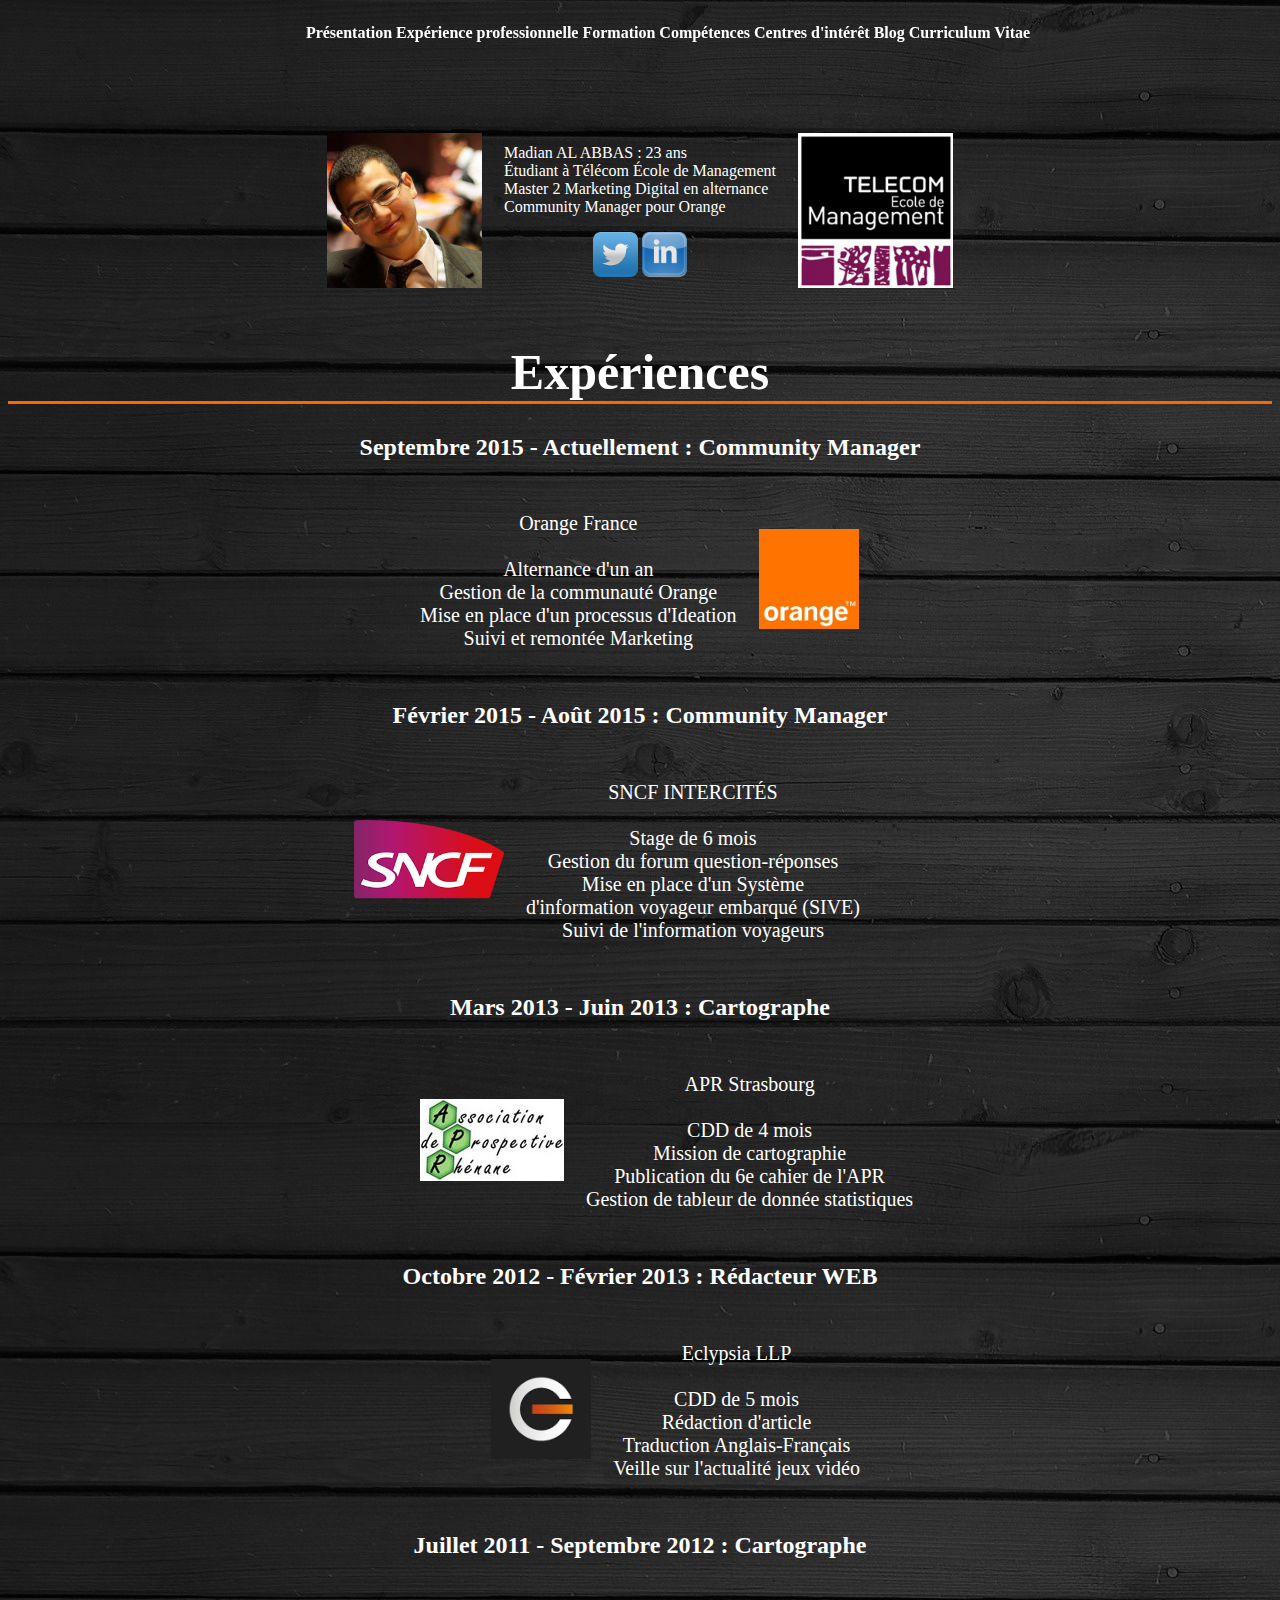
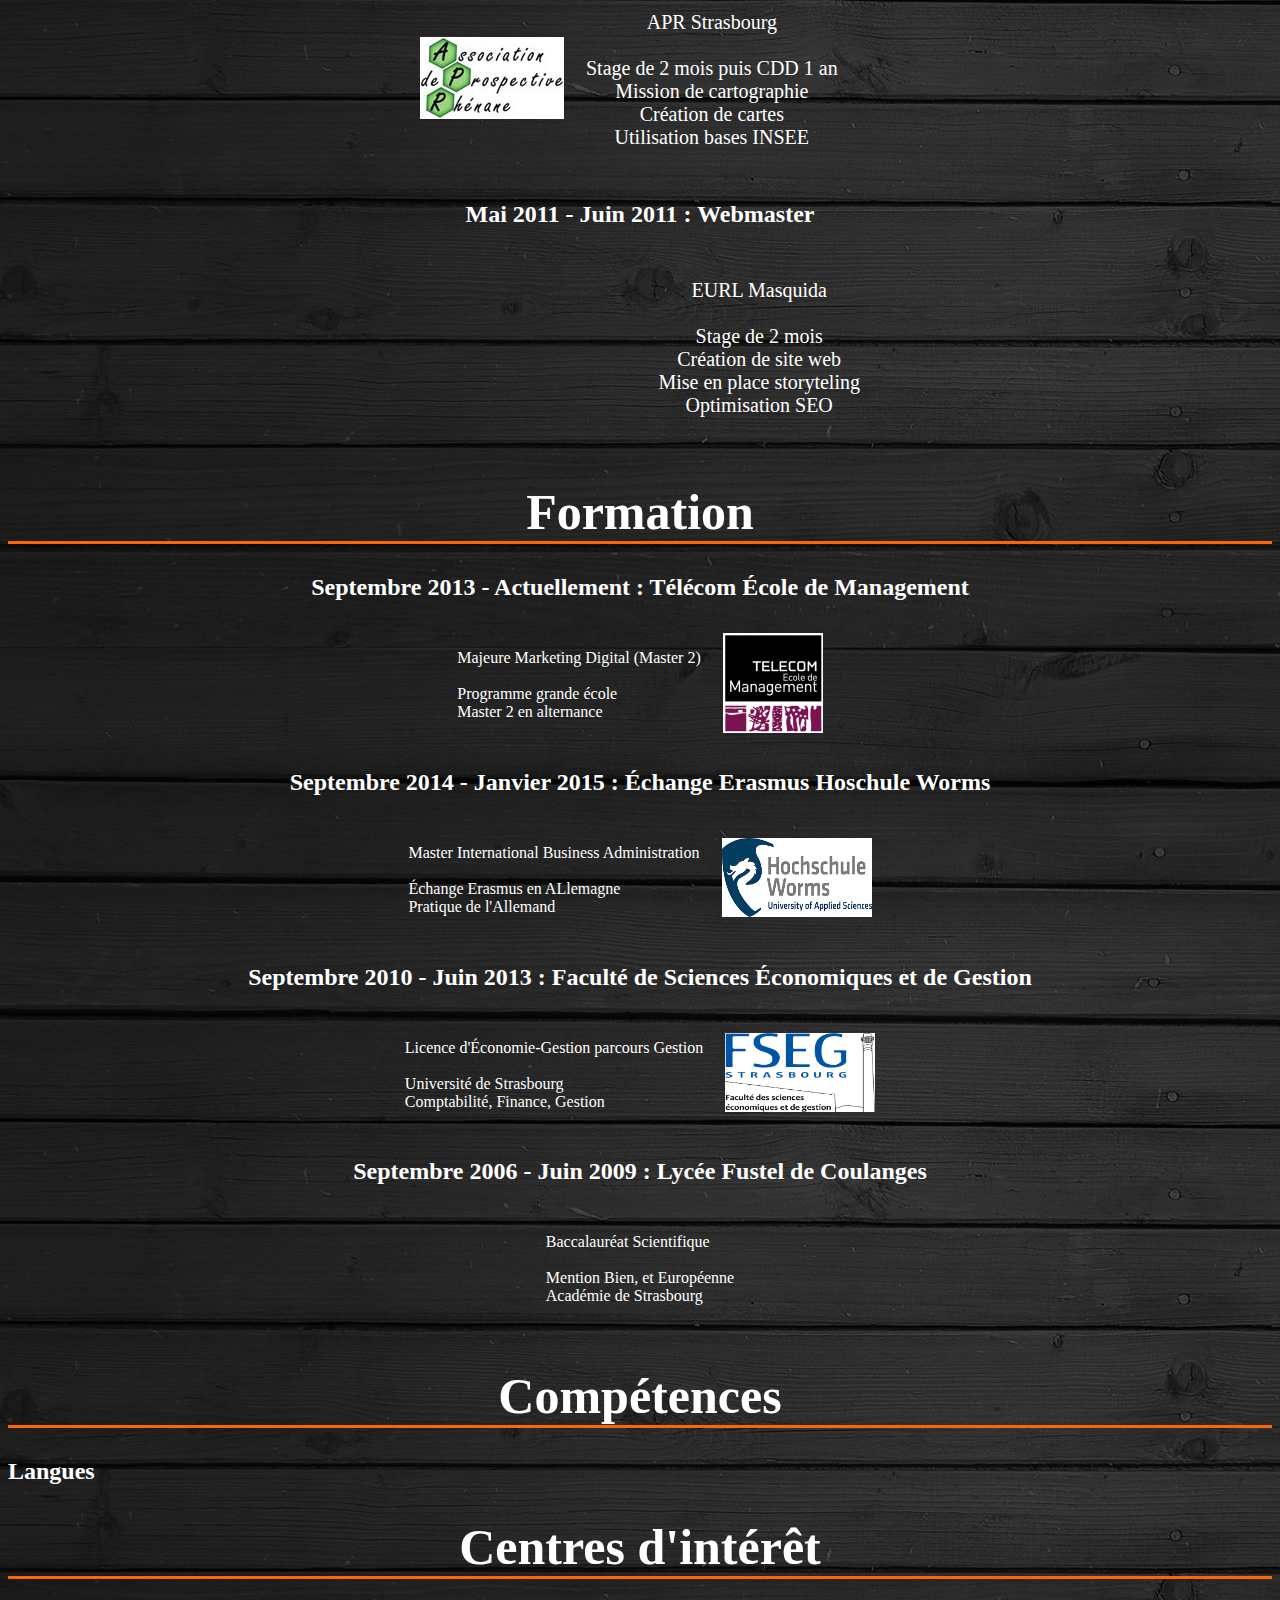
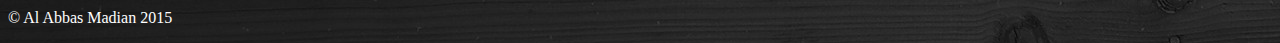
==== commit 173c487e: "avancement" ====
--- a/index.html
+++ b/index.html
@@ -7,7 +7,7 @@
 	   <link rel="icon" type="image/png" href="madian.jpg" />
 	</head>
 	<body>
-		<nav id="menu">
+		<header><nav id="menu">
 			<ul>
 				<li><a href="#presentation">Présentation</a></li>
 				<li><a href="#experiences">Expérience professionnelle</a></li>
@@ -18,6 +18,7 @@
 				<li><a href="cvmadianalabbas.pdf">Curriculum Vitae</a></li>
 			</ul>
 		</nav>
+		</header>
 		<section id="presentation">
 		<br/><br/><br/><br/><br/><br/>
 
@@ -52,7 +53,7 @@
 			
 		<h1 class="title">Expériences</h1>
 		<h2>Septembre 2015 - Actuellement : Community Manager</h2></div>
-		<table id="exorange"cellpadding="10">
+		<table id="droite"cellpadding="10">
 			<tr>
 			<td>	
 				<p>Orange France<br /><br />
@@ -65,8 +66,8 @@
 
 			<img id="orange" src="image/orange.png"/></td></tr></table>
 
-			<h2>Février 2015 - Août 2015 : Community Manager</h2></div>
-		<table id="exsncf" cellpadding="10">
+			<h2>Février 2015 - Août 2015 : Community Manager</h2>
+		<table id="gauche" cellpadding="10">
 			<tr>
 			<td>
 
@@ -79,24 +80,125 @@
 				Suivi de l'information voyageurs</p>
 			</td>
 			</tr></table>
+<h2>Mars 2013 - Juin 2013 : Cartographe</h2>
+					<table id="droite" cellpadding="10">
+			<tr>
+			<td>
+			<img src="image/apr.jpg"/></td>
+			<td>	
+				<p>APR Strasbourg<br /><br />
+				CDD de 4 mois <br/>
+				Mission de cartographie<br/>
+				Publication du 6e cahier de l'APR<br/>
+				Gestion de tableur de donnée statistiques</p>
+			</td>
+			</tr></table>
 						
+			<h2>Octobre 2012 - Février 2013 : Rédacteur WEB</h2>
+					<table id="gauche" cellpadding="10">
+			<tr>
+			<td>
+			<img id="logoEC" src="image/eclypsia.jpg"/></td>
+			<td>	
+				<p>Eclypsia LLP<br /><br />
+				CDD de 5 mois <br/>
+				Rédaction d'article<br/>
+				Traduction Anglais-Français<br/>
+				Veille sur l'actualité jeux vidéo</p>
+			</td>
+			</tr></table>
+
+			<h2>Juillet 2011 - Septembre 2012 : Cartographe</h2>
+					<table id="droite" cellpadding="10">
+			<tr>
+			<td>
+			<img src="image/apr.jpg"/></td>
+			<td>	
+				<p>APR Strasbourg<br /><br />
+				Stage de 2 mois puis CDD 1 an<br/>
+				Mission de cartographie<br/>
+				Création de cartes<br/>
+				Utilisation bases INSEE</p>
+			</td>
+			</tr></table>
+
+			<h2>Mai 2011 - Juin 2011 : Webmaster</h2>
+					<table id="gauche" cellpadding="10">
+			<tr>
+			<td>
+			</td>
+			<td>	
+				<p>EURL Masquida<br /><br />
+				Stage de 2 mois<br/>
+				Création de site web<br/>
+				Mise en place storyteling<br/>
+				Optimisation SEO</p>
+			</td>
+			</tr></table>
 		</section>
 		<section id="formation">
 			<h1>Formation</h1>
-			<p>Lorem ipsum dolor sit amet, consectetur adipiscing elit, sed do eiusmod tempor incididunt ut labore et dolore magna aliqua. Ut enim ad minim veniam, quis nostrud exercitation ullamco laboris nisi ut aliquip ex ea commodo consequat. Duis aute irure dolor in reprehenderit in voluptate velit esse cillum dolore eu fugiat nulla pariatur. Excepteur sint occaecat cupidatat non proident, sunt in culpa qui officia deserunt mollit anim id est laborum. Lorem ipsum dolor sit amet, consectetur adipiscing elit, sed do eiusmod tempor incididunt ut labore et dolore magna aliqua. Ut enim ad minim veniam, quis nostrud exercitation ullamco laboris nisi ut aliquip ex ea commodo consequat. Duis aute irure dolor in reprehenderit in voluptate velit esse cillum dolore eu fugiat nulla pariatur. Excepteur sint occaecat cupidatat non proident, sunt in culpa qui officia deserunt mollit anim id est laborum.Lorem ipsum dolor sit amet, consectetur adipiscing elit, sed do eiusmod tempor incididunt ut labore et dolore magna aliqua. Ut enim ad minim veniam, quis nostrud exercitation ullamco laboris nisi ut aliquip ex ea commodo consequat. Duis aute irure dolor in reprehenderit in voluptate velit esse cillum dolore eu fugiat nulla pariatur. Excepteur sint occaecat cupidatat non proident, sunt in culpa qui officia deserunt mollit anim id est laborum.Lorem ipsum dolor sit amet, consectetur adipiscing elit, sed do eiusmod tempor incididunt ut labore et dolore magna aliqua. Ut enim ad minim veniam, quis nostrud exercitation ullamco laboris nisi ut aliquip ex ea commodo consequat. Duis aute irure dolor in reprehenderit in voluptate velit esse cillum dolore eu fugiat nulla pariatur. Excepteur sint occaecat cupidatat non proident, sunt in culpa qui officia deserunt mollit anim id est laborum.Lorem ipsum dolor sit amet, consectetur adipiscing elit, sed do eiusmod tempor incididunt ut labore et dolore magna aliqua. Ut enim ad minim veniam, quis nostrud exercitation ullamco laboris nisi ut aliquip ex ea commodo consequat. Duis aute irure dolor in reprehenderit in voluptate velit esse cillum dolore eu fugiat nulla pariatur. Excepteur sint occaecat cupidatat non proident, sunt in culpa qui officia deserunt mollit anim id est laborum.Lorem ipsum dolor sit amet, consectetur adipiscing elit, sed do eiusmod tempor incididunt ut labore et dolore magna aliqua. Ut enim ad minim veniam, quis nostrud exercitation ullamco laboris nisi ut aliquip ex ea commodo consequat. Duis aute irure dolor in reprehenderit in voluptate velit esse cillum dolore eu fugiat nulla pariatur. Excepteur sint occaecat cupidatat non proident, sunt in culpa qui officia deserunt mollit anim id est laborum.Lorem ipsum dolor sit amet, consectetur adipiscing elit, sed do eiusmod tempor incididunt ut labore et dolore magna aliqua. Ut enim ad minim veniam, quis nostrud exercitation ullamco laboris nisi ut aliquip ex ea commodo consequat. Duis aute irure dolor in reprehenderit in voluptate velit esse cillum dolore eu fugiat nulla pariatur. Excepteur sint occaecat cupidatat non proident, sunt in culpa qui officia deserunt mollit anim id est laborum.</p>
+		<h2>Septembre 2013 - Actuellement : Télécom École de Management</h2>
+		<table cellpadding="10">
+			<tr>
+			<td>	
+				<p>Majeure Marketing Digital (Master 2)<br /><br />
+				Programme grande école <br/>
+				Master 2 en alternance<br/></p>
+			</td>
+			<td>
+
+			<img id="logotelecom" src="image/telecom.jpg"/></td></tr></table>
+
+					<h2>Septembre 2014 - Janvier 2015 : Échange Erasmus Hoschule Worms</h2>
+		<table cellpadding="10">
+			<tr>
+			<td>	
+				<p>Master International Business Administration<br /><br />
+				Échange Erasmus en ALlemagne<br/>
+				Pratique de l'Allemand<br/></p>
+			</td>
+			<td>
+
+			<img id="sncf" src="image/worms.png"/></td></tr></table>
+
+	
+
+		<h2>Septembre 2010 - Juin 2013 : Faculté de Sciences Économiques et de Gestion</h2>
+		<table cellpadding="10">
+			<tr>
+			<td>	
+				<p>Licence d'Économie-Gestion parcours Gestion<br /><br />
+				Université de Strasbourg<br/>
+				Comptabilité, Finance, Gestion<br/></p>
+			</td>
+			<td>
+
+			<img id="sncf" src="image/fseg.jpg"/></td></tr></table>
+
+
+		<h2>Septembre 2006 - Juin 2009 : Lycée Fustel de Coulanges</h2>
+		<table cellpadding="10">
+			<tr>
+			<td>	
+				<p>Baccalauréat Scientifique<br /><br />
+				Mention Bien, et Européenne<br/>
+				Académie de Strasbourg<br/></p>
+			</td>
+			</tr></table>
+
 		</section>
 		<section id="competences">
 			<h1>Compétences</h1>
-			<p>Lorem ipsum dolor sit amet, consectetur adipiscing elit, sed do eiusmod tempor incididunt ut labore et dolore magna aliqua. Ut enim ad minim veniam, quis nostrud exercitation ullamco laboris nisi ut aliquip ex ea commodo consequat. Duis aute irure dolor in reprehenderit in voluptate velit esse cillum dolore eu fugiat nulla pariatur. Excepteur sint occaecat cupidatat non proident, sunt in culpa qui officia deserunt mollit anim id est laborum. Lorem ipsum dolor sit amet, consectetur adipiscing elit, sed do eiusmod tempor incididunt ut labore et dolore magna aliqua. Ut enim ad minim veniam, quis nostrud exercitation ullamco laboris nisi ut aliquip ex ea commodo consequat. Duis aute irure dolor in reprehenderit in voluptate velit esse cillum dolore eu fugiat nulla pariatur. Excepteur sint occaecat cupidatat non proident, sunt in culpa qui officia deserunt mollit anim id est laborum.Lorem ipsum dolor sit amet, consectetur adipiscing elit, sed do eiusmod tempor incididunt ut labore et dolore magna aliqua. Ut enim ad minim veniam, quis nostrud exercitation ullamco laboris nisi ut aliquip ex ea commodo consequat. Duis aute irure dolor in reprehenderit in voluptate velit esse cillum dolore eu fugiat nulla pariatur. Excepteur sint occaecat cupidatat non proident, sunt in culpa qui officia deserunt mollit anim id est laborum.Lorem ipsum dolor sit amet, consectetur adipiscing elit, sed do eiusmod tempor incididunt ut labore et dolore magna aliqua. Ut enim ad minim veniam, quis nostrud exercitation ullamco laboris nisi ut aliquip ex ea commodo consequat. Duis aute irure dolor in reprehenderit in voluptate velit esse cillum dolore eu fugiat nulla pariatur. Excepteur sint occaecat cupidatat non proident, sunt in culpa qui officia deserunt mollit anim id est laborum.Lorem ipsum dolor sit amet, consectetur adipiscing elit, sed do eiusmod tempor incididunt ut labore et dolore magna aliqua. Ut enim ad minim veniam, quis nostrud exercitation ullamco laboris nisi ut aliquip ex ea commodo consequat. Duis aute irure dolor in reprehenderit in voluptate velit esse cillum dolore eu fugiat nulla pariatur. Excepteur sint occaecat cupidatat non proident, sunt in culpa qui officia deserunt mollit anim id est laborum.Lorem ipsum dolor sit amet, consectetur adipiscing elit, sed do eiusmod tempor incididunt ut labore et dolore magna aliqua. Ut enim ad minim veniam, quis nostrud exercitation ullamco laboris nisi ut aliquip ex ea commodo consequat. Duis aute irure dolor in reprehenderit in voluptate velit esse cillum dolore eu fugiat nulla pariatur. Excepteur sint occaecat cupidatat non proident, sunt in culpa qui officia deserunt mollit anim id est laborum.Lorem ipsum dolor sit amet, consectetur adipiscing elit, sed do eiusmod tempor incididunt ut labore et dolore magna aliqua. Ut enim ad minim veniam, quis nostrud exercitation ullamco laboris nisi ut aliquip ex ea commodo consequat. Duis aute irure dolor in reprehenderit in voluptate velit esse cillum dolore eu fugiat nulla pariatur. Excepteur sint occaecat cupidatat non proident, sunt in culpa qui officia deserunt mollit anim id est laborum.</p>
+
+			<h2>Langues</h2>
+
 		</section>
 		<section id="interet">
 			<h1>Centres d'intérêt</h1>
-			<p>Lorem ipsum dolor sit amet, consectetur adipiscing elit, sed do eiusmod tempor incididunt ut labore et dolore magna aliqua. Ut enim ad minim veniam, quis nostrud exercitation ullamco laboris nisi ut aliquip ex ea commodo consequat. Duis aute irure dolor in reprehenderit in voluptate velit esse cillum dolore eu fugiat nulla pariatur. Excepteur sint occaecat cupidatat non proident, sunt in culpa qui officia deserunt mollit anim id est laborum. Lorem ipsum dolor sit amet, consectetur adipiscing elit, sed do eiusmod tempor incididunt ut labore et dolore magna aliqua. Ut enim ad minim veniam, quis nostrud exercitation ullamco laboris nisi ut aliquip ex ea commodo consequat. Duis aute irure dolor in reprehenderit in voluptate velit esse cillum dolore eu fugiat nulla pariatur. Excepteur sint occaecat cupidatat non proident, sunt in culpa qui officia deserunt mollit anim id est laborum.Lorem ipsum dolor sit amet, consectetur adipiscing elit, sed do eiusmod tempor incididunt ut labore et dolore magna aliqua. Ut enim ad minim veniam, quis nostrud exercitation ullamco laboris nisi ut aliquip ex ea commodo consequat. Duis aute irure dolor in reprehenderit in voluptate velit esse cillum dolore eu fugiat nulla pariatur. Excepteur sint occaecat cupidatat non proident, sunt in culpa qui officia deserunt mollit anim id est laborum.Lorem ipsum dolor sit amet, consectetur adipiscing elit, sed do eiusmod tempor incididunt ut labore et dolore magna aliqua. Ut enim ad minim veniam, quis nostrud exercitation ullamco laboris nisi ut aliquip ex ea commodo consequat. Duis aute irure dolor in reprehenderit in voluptate velit esse cillum dolore eu fugiat nulla pariatur. Excepteur sint occaecat cupidatat non proident, sunt in culpa qui officia deserunt mollit anim id est laborum.Lorem ipsum dolor sit amet, consectetur adipiscing elit, sed do eiusmod tempor incididunt ut labore et dolore magna aliqua. Ut enim ad minim veniam, quis nostrud exercitation ullamco laboris nisi ut aliquip ex ea commodo consequat. Duis aute irure dolor in reprehenderit in voluptate velit esse cillum dolore eu fugiat nulla pariatur. Excepteur sint occaecat cupidatat non proident, sunt in culpa qui officia deserunt mollit anim id est laborum.Lorem ipsum dolor sit amet, consectetur adipiscing elit, sed do eiusmod tempor incididunt ut labore et dolore magna aliqua. Ut enim ad minim veniam, quis nostrud exercitation ullamco laboris nisi ut aliquip ex ea commodo consequat. Duis aute irure dolor in reprehenderit in voluptate velit esse cillum dolore eu fugiat nulla pariatur. Excepteur sint occaecat cupidatat non proident, sunt in culpa qui officia deserunt mollit anim id est laborum.Lorem ipsum dolor sit amet, consectetur adipiscing elit, sed do eiusmod tempor incididunt ut labore et dolore magna aliqua. Ut enim ad minim veniam, quis nostrud exercitation ullamco laboris nisi ut aliquip ex ea commodo consequat. Duis aute irure dolor in reprehenderit in voluptate velit esse cillum dolore eu fugiat nulla pariatur. Excepteur sint occaecat cupidatat non proident, sunt in culpa qui officia deserunt mollit anim id est laborum.</p>
-		</section>
-		<section id="blog">
-			<h1>Derniers Articles</h1>
-			<p>Lorem ipsum dolor sit amet, consectetur adipiscing elit, sed do eiusmod tempor incididunt ut labore et dolore magna aliqua. Ut enim ad minim veniam, quis nostrud exercitation ullamco laboris nisi ut aliquip ex ea commodo consequat. Duis aute irure dolor in reprehenderit in voluptate velit esse cillum dolore eu fugiat nulla pariatur. Excepteur sint occaecat cupidatat non proident, sunt in culpa qui officia deserunt mollit anim id est laborum. Lorem ipsum dolor sit amet, consectetur adipiscing elit, sed do eiusmod tempor incididunt ut labore et dolore magna aliqua. Ut enim ad minim veniam, quis nostrud exercitation ullamco laboris nisi ut aliquip ex ea commodo consequat. Duis aute irure dolor in reprehenderit in voluptate velit esse cillum dolore eu fugiat nulla pariatur. Excepteur sint occaecat cupidatat non proident, sunt in culpa qui officia deserunt mollit anim id est laborum.Lorem ipsum dolor sit amet, consectetur adipiscing elit, sed do eiusmod tempor incididunt ut labore et dolore magna aliqua. Ut enim ad minim veniam, quis nostrud exercitation ullamco laboris nisi ut aliquip ex ea commodo consequat. Duis aute irure dolor in reprehenderit in voluptate velit esse cillum dolore eu fugiat nulla pariatur. Excepteur sint occaecat cupidatat non proident, sunt in culpa qui officia deserunt mollit anim id est laborum.Lorem ipsum dolor sit amet, consectetur adipiscing elit, sed do eiusmod tempor incididunt ut labore et dolore magna aliqua. Ut enim ad minim veniam, quis nostrud exercitation ullamco laboris nisi ut aliquip ex ea commodo consequat. Duis aute irure dolor in reprehenderit in voluptate velit esse cillum dolore eu fugiat nulla pariatur. Excepteur sint occaecat cupidatat non proident, sunt in culpa qui officia deserunt mollit anim id est laborum.Lorem ipsum dolor sit amet, consectetur adipiscing elit, sed do eiusmod tempor incididunt ut labore et dolore magna aliqua. Ut enim ad minim veniam, quis nostrud exercitation ullamco laboris nisi ut aliquip ex ea commodo consequat. Duis aute irure dolor in reprehenderit in voluptate velit esse cillum dolore eu fugiat nulla pariatur. Excepteur sint occaecat cupidatat non proident, sunt in culpa qui officia deserunt mollit anim id est laborum.Lorem ipsum dolor sit amet, consectetur adipiscing elit, sed do eiusmod tempor incididunt ut labore et dolore magna aliqua. Ut enim ad minim veniam, quis nostrud exercitation ullamco laboris nisi ut aliquip ex ea commodo consequat. Duis aute irure dolor in reprehenderit in voluptate velit esse cillum dolore eu fugiat nulla pariatur. Excepteur sint occaecat cupidatat non proident, sunt in culpa qui officia deserunt mollit anim id est laborum.Lorem ipsum dolor sit amet, consectetur adipiscing elit, sed do eiusmod tempor incididunt ut labore et dolore magna aliqua. Ut enim ad minim veniam, quis nostrud exercitation ullamco laboris nisi ut aliquip ex ea commodo consequat. Duis aute irure dolor in reprehenderit in voluptate velit esse cillum dolore eu fugiat nulla pariatur. Excepteur sint occaecat cupidatat non proident, sunt in culpa qui officia deserunt mollit anim id est laborum.</p>
-			</section>
+	
+		</section>
+
 		<footer>
 				<p>© Al Abbas Madian 2015</p>
 		</footer>
--- a/index.css
+++ b/index.css
@@ -133,10 +133,28 @@
 	text-align:center;
 }
 
-#exorange{
+#gauche{
 margin-right:400px;
 }
 
-#exsncf{
-margin-left:400px;
+#droite{
+	margin-left:400px;
+}
+
+#apr{
+margin-right:400px;
+}
+
+#logoEC{
+width:100px;
+height:100px;
+}
+
+#logotelecom{
+width:100px;
+height:100px;
+}
+
+#formation h2{
+	text-align:center;
 }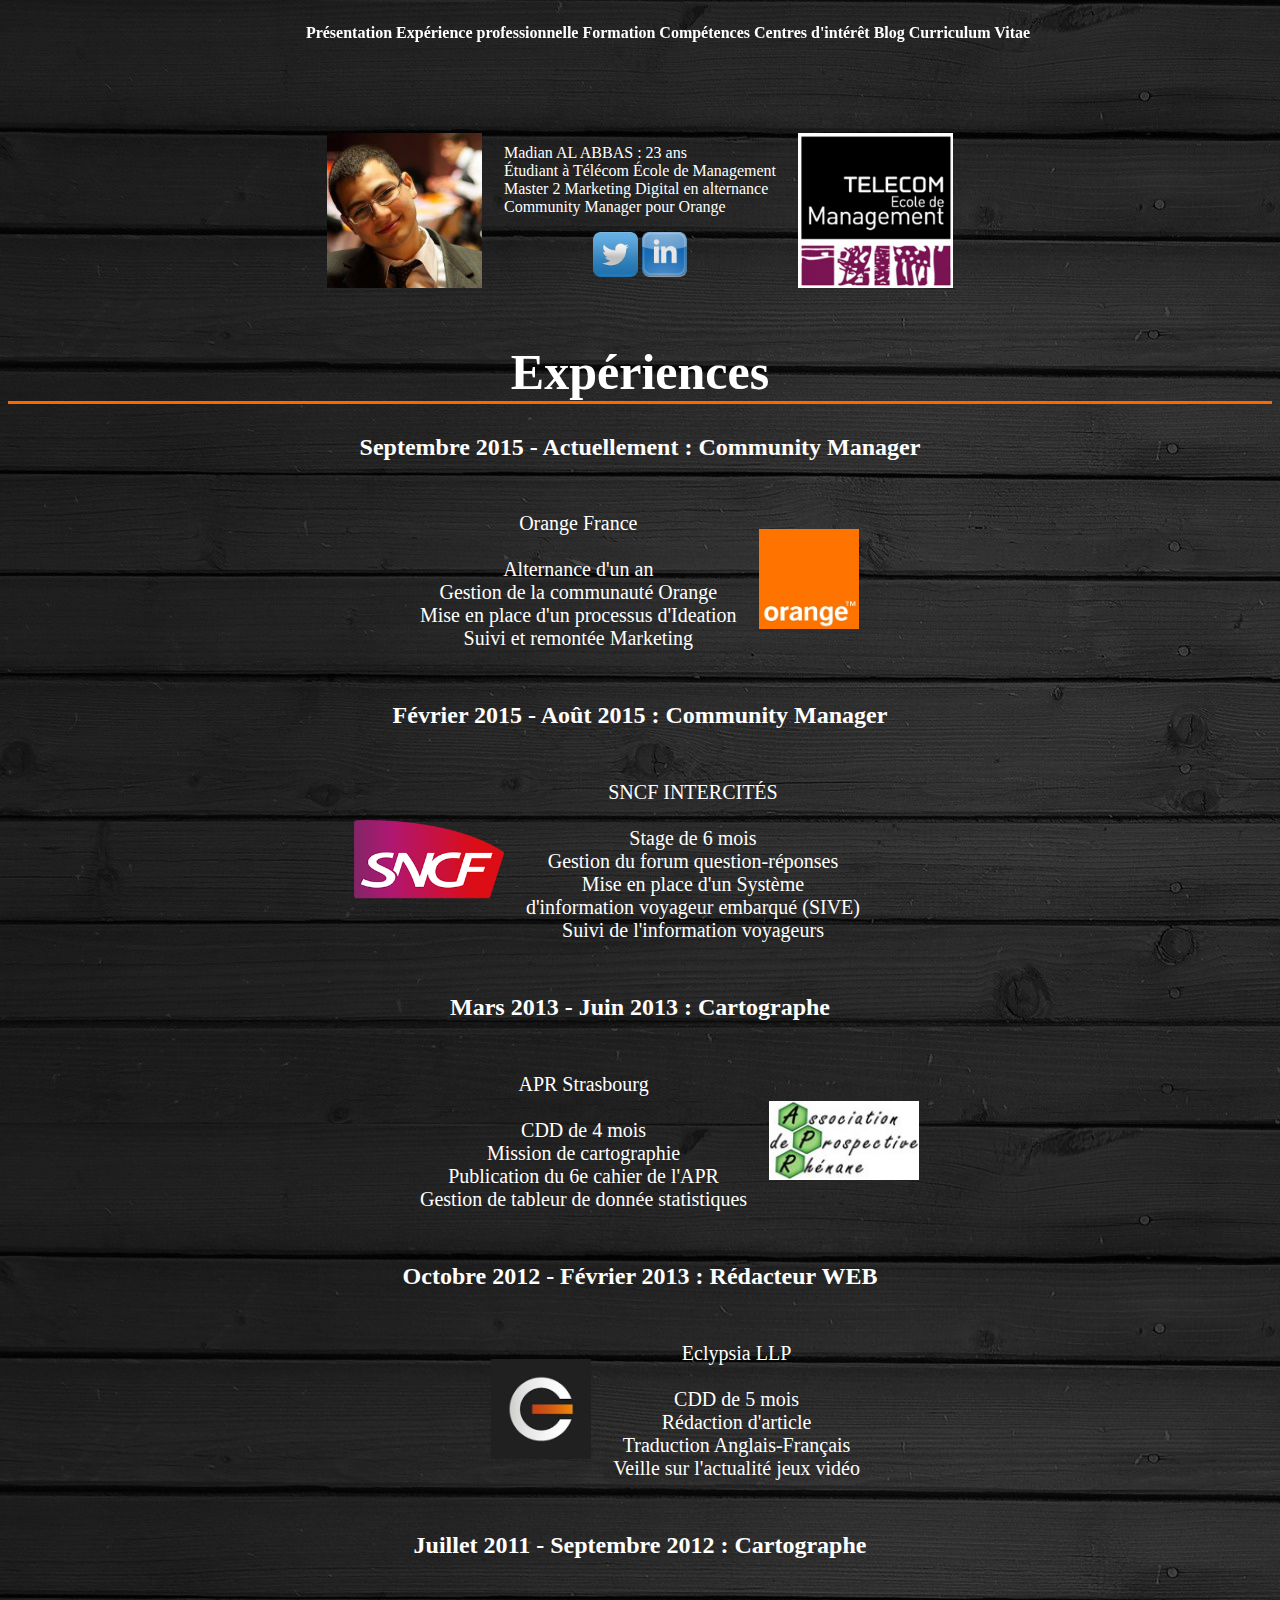
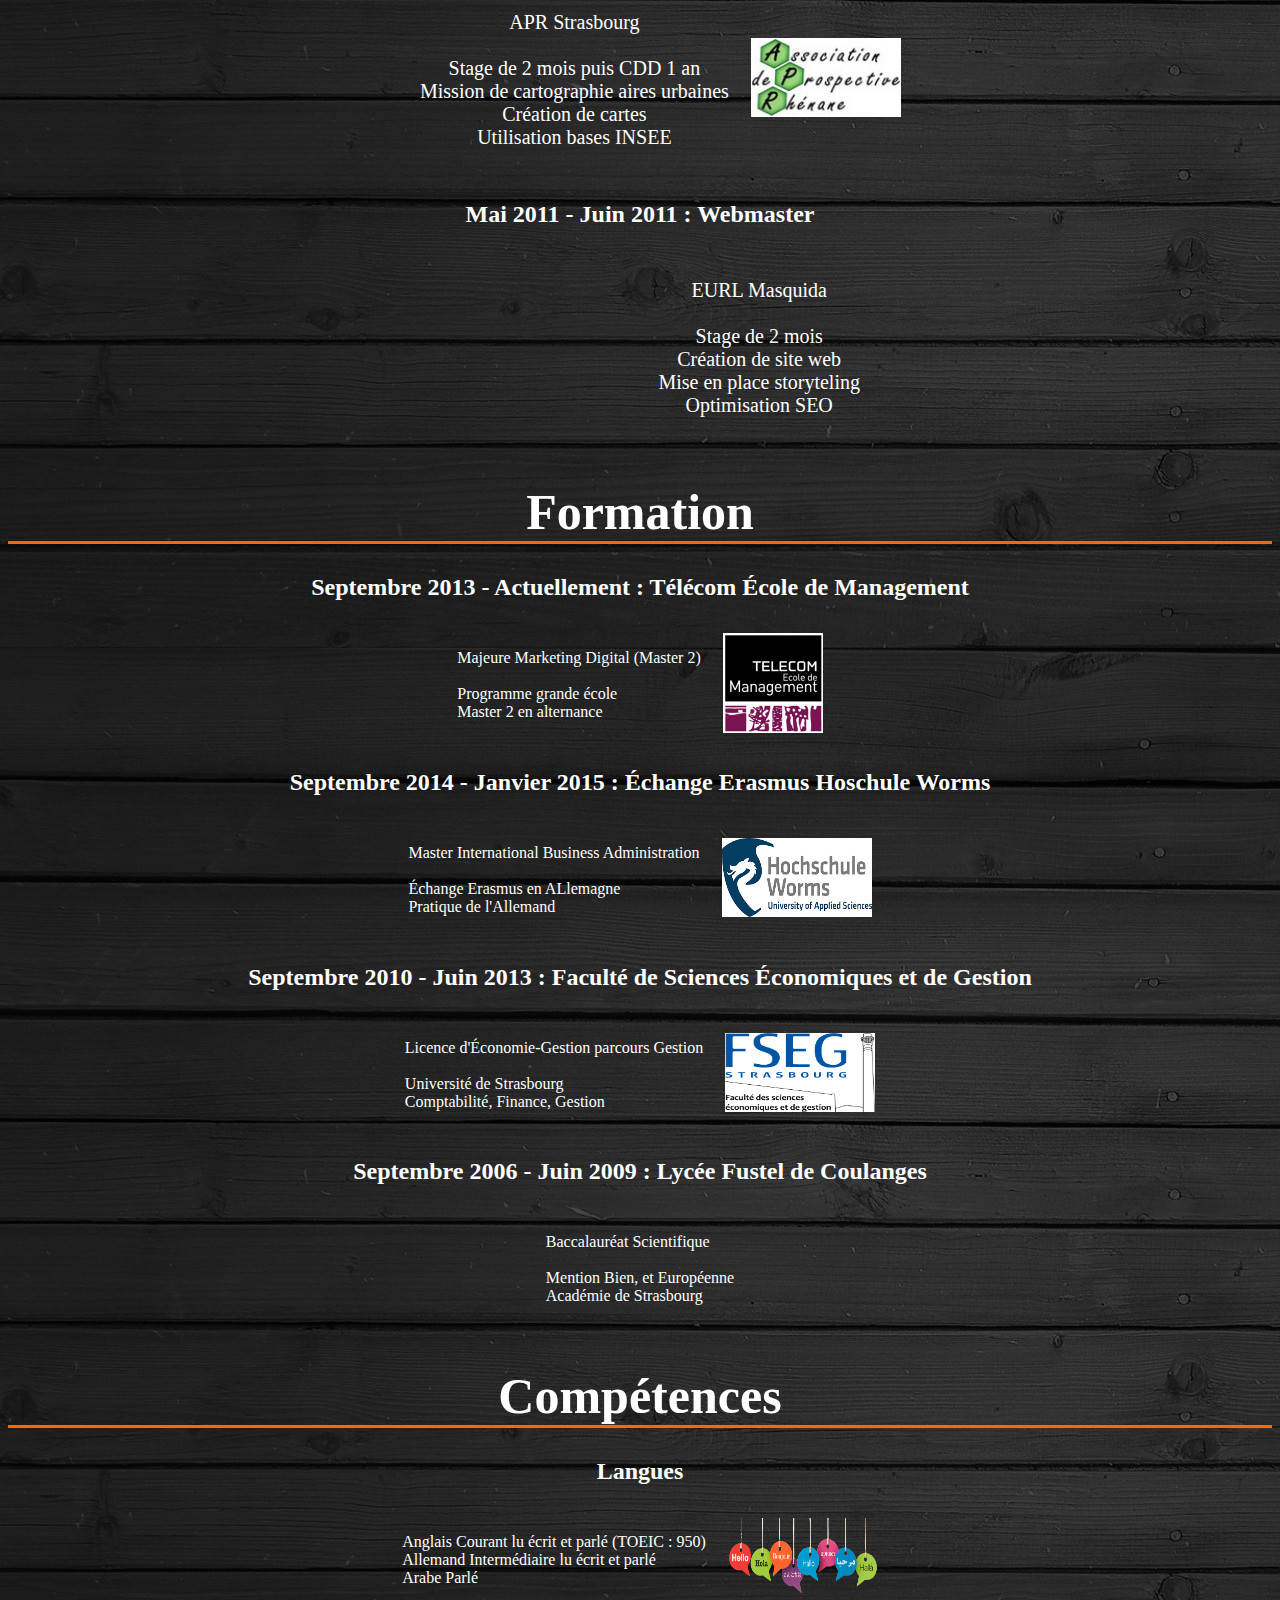
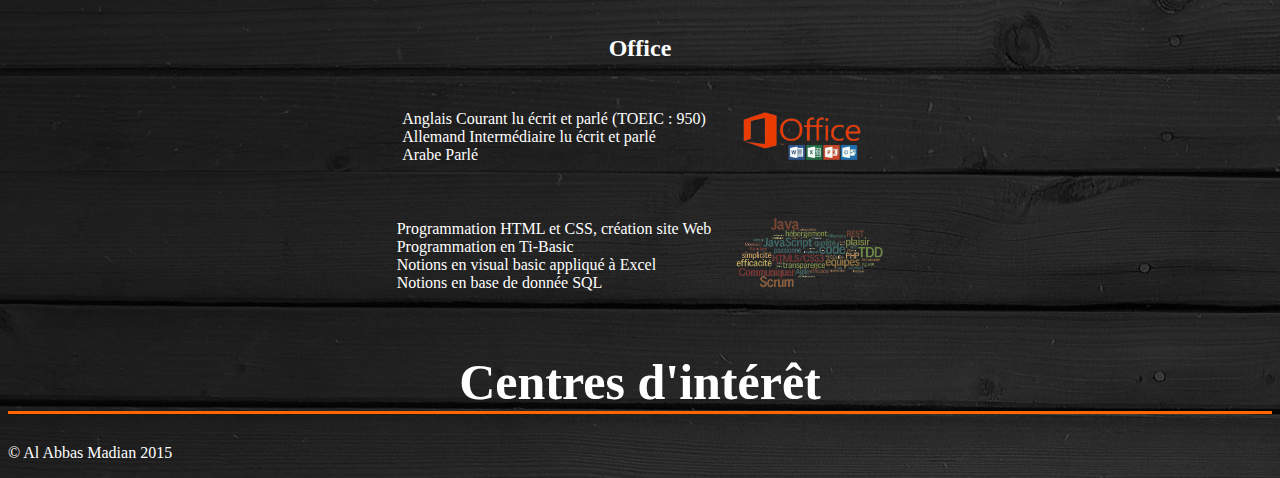
==== commit 392db4a4: "changements" ====
--- a/index.html
+++ b/index.html
@@ -82,17 +82,18 @@
 			</tr></table>
 <h2>Mars 2013 - Juin 2013 : Cartographe</h2>
 					<table id="droite" cellpadding="10">
-			<tr>
-			<td>
-			<img src="image/apr.jpg"/></td>
-			<td>	
+			<tr><td>
+
 				<p>APR Strasbourg<br /><br />
 				CDD de 4 mois <br/>
 				Mission de cartographie<br/>
 				Publication du 6e cahier de l'APR<br/>
 				Gestion de tableur de donnée statistiques</p>
 			</td>
-			</tr></table>
+						<td>
+
+			<img id="sncf" src="image/apr.jpg"/></td></tr></table>
+
 						
 			<h2>Octobre 2012 - Février 2013 : Rédacteur WEB</h2>
 					<table id="gauche" cellpadding="10">
@@ -111,15 +112,17 @@
 			<h2>Juillet 2011 - Septembre 2012 : Cartographe</h2>
 					<table id="droite" cellpadding="10">
 			<tr>
-			<td>
-			<img src="image/apr.jpg"/></td>
+			
 			<td>	
 				<p>APR Strasbourg<br /><br />
 				Stage de 2 mois puis CDD 1 an<br/>
-				Mission de cartographie<br/>
+				Mission de cartographie aires urbaines<br/>
 				Création de cartes<br/>
 				Utilisation bases INSEE</p>
 			</td>
+			<td>
+
+			<img id="sncf" src="image/apr.jpg"/></td></tr>
 			</tr></table>
 
 			<h2>Mai 2011 - Juin 2011 : Webmaster</h2>
@@ -192,6 +195,42 @@
 			<h1>Compétences</h1>
 
 			<h2>Langues</h2>
+<table cellpadding="10">
+			<tr>
+			<td>	
+			<p>Anglais Courant lu écrit et parlé (TOEIC : 950)<br/>
+			Allemand Intermédiaire lu écrit et parlé<br/>
+			Arabe Parlé</p>
+			</td>
+			<td>
+
+			<img id="sncf" src="image/langue.png"/></td></tr></table>
+
+						<h2>Office</h2>
+<table cellpadding="10">
+			<tr>
+			<td>	
+			<p>Anglais Courant lu écrit et parlé (TOEIC : 950)<br/>
+			Allemand Intermédiaire lu écrit et parlé<br/>
+			Arabe Parlé</p>
+			</td>
+			<td>
+
+			<img id="sncf" src="image/office.png"/></td></tr></table>
+
+			<table cellpadding="10">
+			<tr>
+			<td>	
+			<p>Programmation HTML et CSS, création site Web<br/>
+			Programmation en Ti-Basic<br/>
+			Notions en visual basic appliqué à Excel<br/>
+			Notions en base de donnée SQL</p>
+			</td>
+			<td>
+
+			<img id="sncf" src="image/prog.png"/></td></tr></table>
+		
+
 
 		</section>
 		<section id="interet">
--- a/index.css
+++ b/index.css
@@ -155,6 +155,6 @@
 height:100px;
 }
 
-#formation h2{
+h2{
 	text-align:center;
-}+}
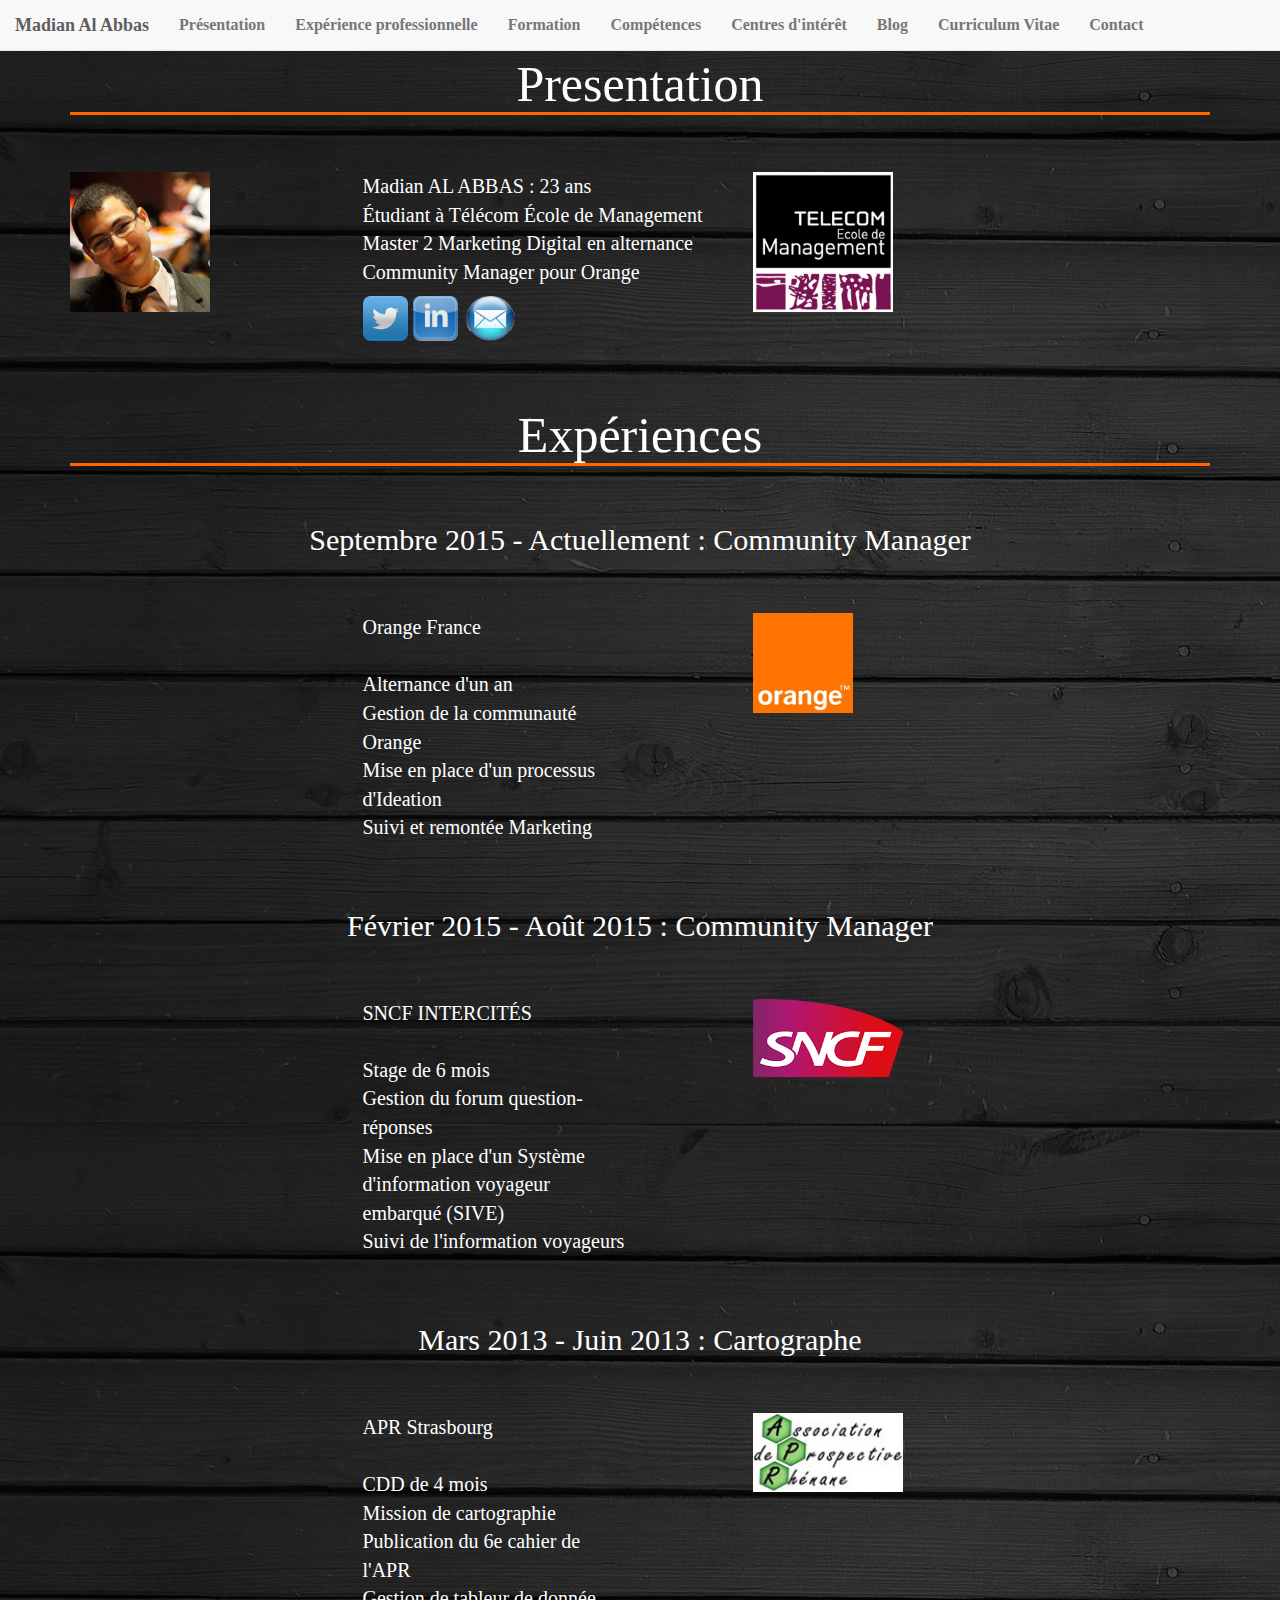
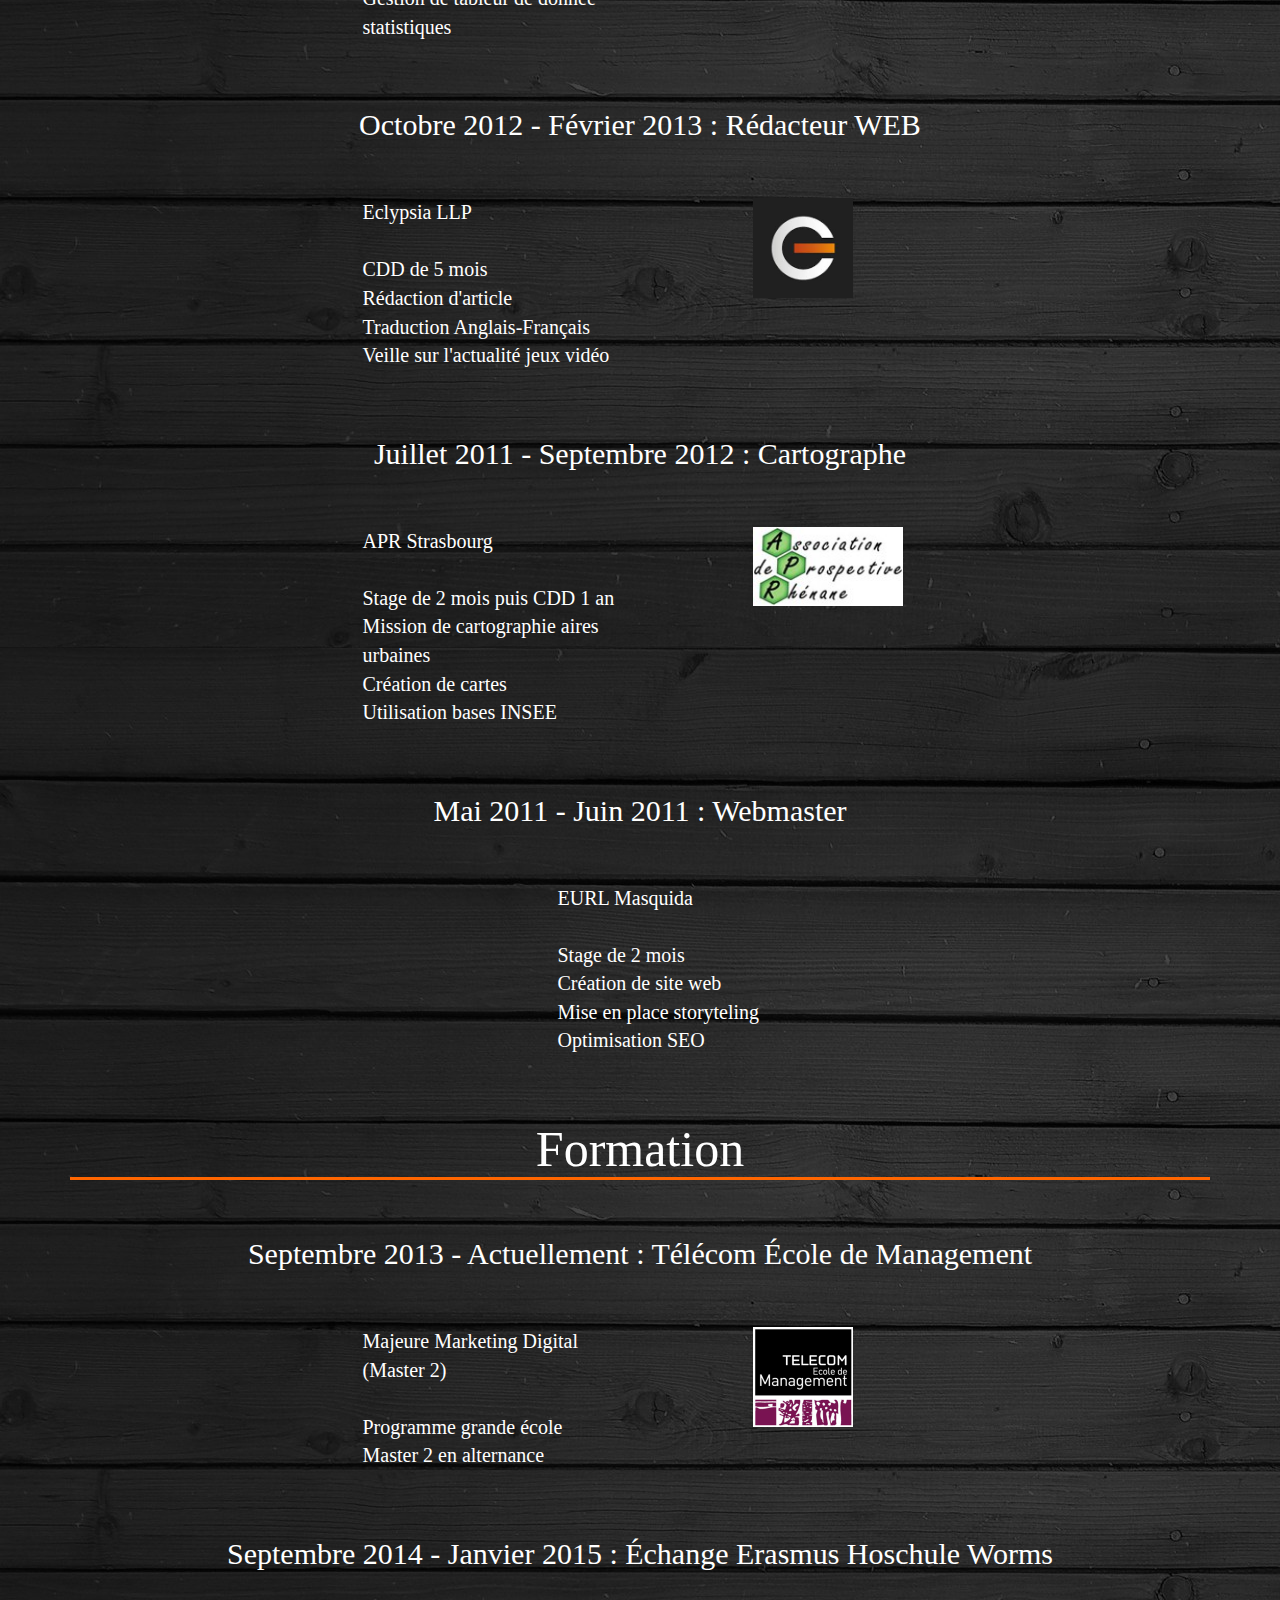
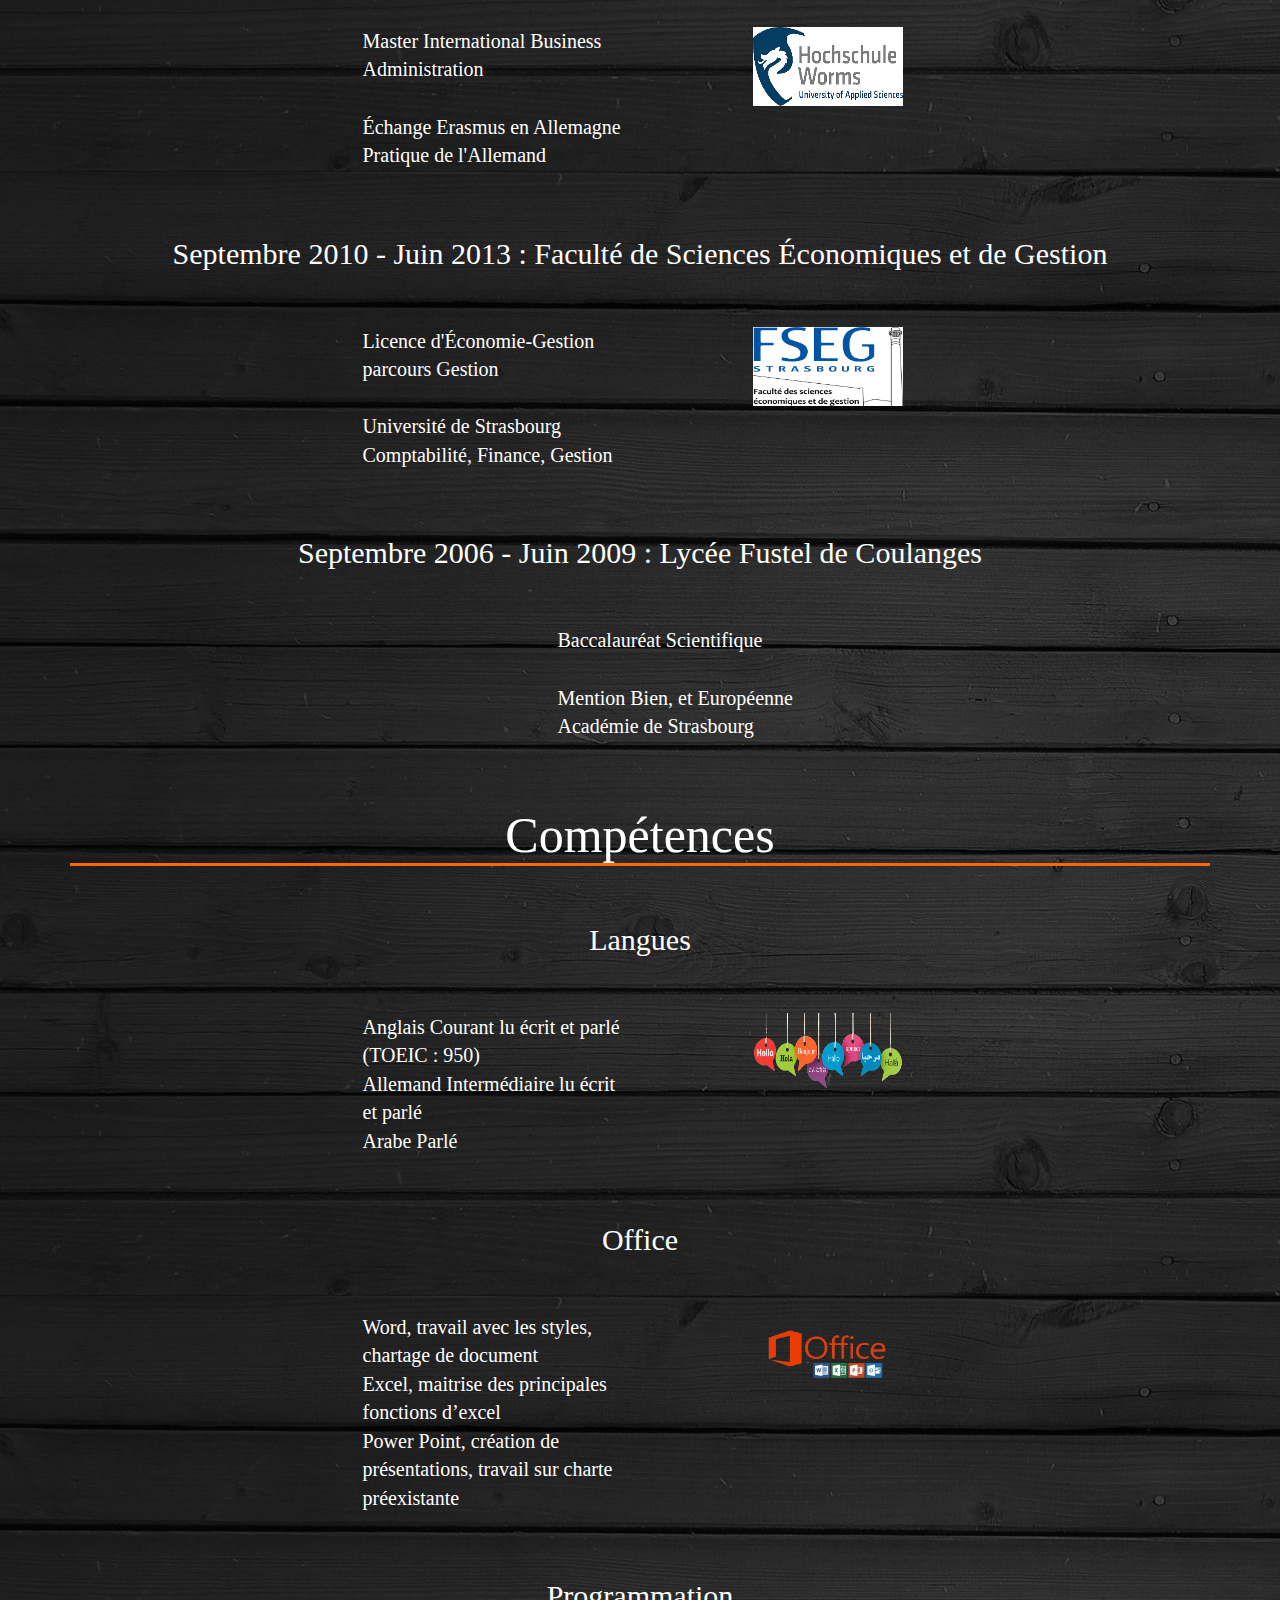
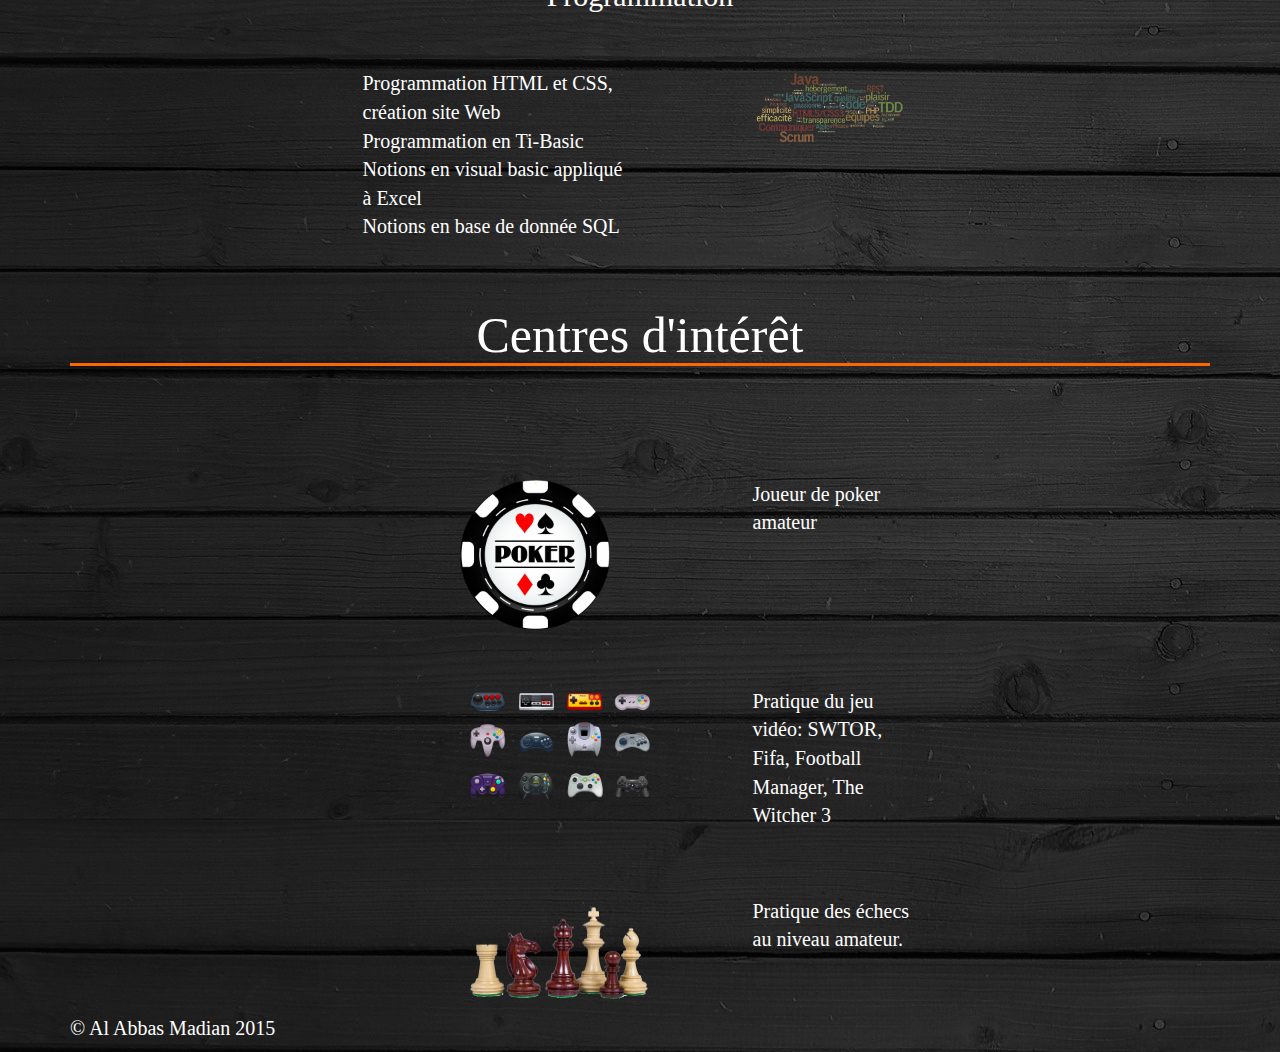
==== commit 18223ab7: "Modif index" ====
--- a/index.html
+++ b/index.html
@@ -1,245 +1,416 @@
 <!DOCTYPE html>
 <html>
 	<head>
-       <title>CV de Madian Al Abbas</title>
-       <meta charset="UTF-8"/>
-	   <link rel="stylesheet" type="text/css" title="Design" href="index.css" />
-	   <link rel="icon" type="image/png" href="madian.jpg" />
+		<title>CV de Madian Al Abbas</title>
+		<meta charset="UTF-8"/>
+		<meta name="viewport" content="width=device-width, initial-scale=1.0">
+		<link rel="stylesheet" href="https://maxcdn.bootstrapcdn.com/bootstrap/3.2.0/css/bootstrap.min.css">
+		<link rel="stylesheet" href="https://maxcdn.bootstrapcdn.com/font-awesome/4.1.0/css/font-awesome.min.css">
+		<!-- HTML5 Shim and Respond.js IE8 support of HTML5 elements and media queries -->
+		<!-- Leave those next 4 lines if you care about users using IE8 -->
+		<!--[if lt IE 9]>
+		<script src="https://oss.maxcdn.com/html5shiv/3.7.2/html5shiv.min.js"></script>
+		<script src="https://oss.maxcdn.com/respond/1.4.2/respond.min.js"></script>
+		<![endif]-->
+		<link rel="stylesheet" type="text/css" title="Design" href="newgame.css" />
 	</head>
 	<body>
-		<header><nav id="menu">
-			<ul>
-				<li><a href="#presentation">Présentation</a></li>
-				<li><a href="#experiences">Expérience professionnelle</a></li>
-				<li><a href="#formation">Formation</a></li>
-				<li><a href="#competences">Compétences</a></li>
-				<li><a href="#interet">Centres d'intérêt</a></li>
-				<li><a href="http://www.ares-infos.org/author/madian/" target="_blank">Blog</a></li>
-				<li><a href="cvmadianalabbas.pdf">Curriculum Vitae</a></li>
-			</ul>
-		</nav>
-		</header>
-		<section id="presentation">
-		<br/><br/><br/><br/><br/><br/>
+		<!-- Navbar Bootstrap -->
+		<nav class="navbar navbar-default navbar-fixed-top" role="navigation" id="menu">
+			<div class="container-fluid">
+				<!-- Début du header -->
+				<header>
+					<!-- Brand and toggle get grouped for better mobile display -->
+					<div class="navbar-header">
+						<button type="button" class="navbar-toggle collapsed" data-toggle="collapse" data-target="#bs-example-navbar-collapse-1">
+							<span class="sr-only">Toggle navigation</span>
+							<span class="icon-bar"></span>
+							<span class="icon-bar"></span>
+							<span class="icon-bar"></span>
+						</button>
+						<a class="navbar-brand" href="#">Madian Al Abbas</a>
+					</div>
+					<!-- Collect the nav links, forms, and other content for toggling -->
+					<div class="collapse navbar-collapse" id="bs-example-navbar-collapse-1">
+						<ul class="nav navbar-nav">
+							<li><a href="#presentation">Présentation</a></li>
+							<li><a href="#experiences">Expérience professionnelle</a></li>
+							<li><a href="#formation">Formation</a></li>
+							<li><a href="#competences">Compétences</a></li>
+							<li><a href="#interet">Centres d'intérêt</a></li>
+							<li><a href="http://www.ares-infos.org/author/madian/" target="_blank">Blog</a></li>
+							<li><a href="cvmadianalabbas.pdf">Curriculum Vitae</a></li>
+							<li><a href="#myModal" data-toggle="modal">Contact</a></li>	
+						</ul>
+					</li>
+				</ul>
+			</div>
+		</div>
+	</nav>
+	<!-- Ancien menu
+	<nav id="menu">
+		<ul>
+			<li><a href="#presentation">Présentation</a></li>
+			<li><a href="#experiences">Expérience professionnelle</a></li>
+			<li><a href="#formation">Formation</a></li>
+			<li><a href="#competences">Compétences</a></li>
+			<li><a href="#interet">Centres d'intérêt</a></li>
+			<li><a href="http://www.ares-infos.org/author/madian/" target="_blank">Blog</a></li>
+			<li><a href="cvmadianalabbas.pdf">Curriculum Vitae</a></li>
+		</ul>
+	</nav>
+	 -->
+</header>
+<div class="container marge">
+	<h1 id="presentation">Presentation</h1>
+	<div class="row row-title">
+		<div class="col-sm-3 centerblock">
+			<img id="photomoi" src="image/madian.jpg"/>
+		</div>
+		<div class="col-sm-4" id="milieu">
+			<p id="moi">
+				Madian AL ABBAS : 23 ans
+				<br/>
+				Étudiant à Télécom École de Management
+				<br/>
+				Master 2 Marketing Digital en alternance
+				<br/>
+				Community Manager pour Orange
+			</p>
+			<p id="social">
+				<a href="https://twitter.com/Madian_Ares?lang=fr" target="_blank"><img id="twitter" src="image/twitter.png"/></a>
+				<a href="https://fr.linkedin.com/pub/madian-al-abbas/a7/70/3aa" target="_blank"><img id="linkedin" src="image/linkedin.png"/></a>
+				<a href="#myModal" data-toggle="modal"><img id="imgcontact" src="image/contact.png"/></a></li>	
+			</p>
+		</div>
+		<!-- end col-md-1 -->
+		<div class="col-sm-4" id="right">
+			<img id="telecom" src="image/telecom.jpg"/>
+		</div>
+	</div>
+	<h1 id="experiences">Expériences</h1>
+	<h2>Septembre 2015 - Actuellement : Community Manager</h2>
+	<div class="row">
+		<div class="col-sm-3 col-sm-offset-3">
+			<p>
+				Orange France
+				<br/>
+				<br/>
+				Alternance d'un an 
+				<br/>
+				Gestion de la communauté Orange
+				<br/>
+				Mise en place d'un processus d'Ideation
+				<br/>
+				Suivi et remontée Marketing
+			</p>
+		</div>
+		<div class="col-sm-offset-1 col-sm-5">
+			<img id="orange" src="image/orange.png"/>
+		</div>
+	</div>
+	<h2>Février 2015 - Août 2015 : Community Manager</h2>
+	<div class="row">
+		<div class="col-sm-3 col-sm-offset-3">
+			<p>
+				SNCF INTERCITÉS
+				<br/>
+				<br/>
+				Stage de 6 mois 
+				<br/>
+				Gestion du forum question-réponses
+				<br/>
+				Mise en place d'un Système 
+				<br/>
+				d'information voyageur embarqué (SIVE)
+				<br/>
+				Suivi de l'information voyageurs
+			</p>
+		</div>
+		<div class="col-sm-offset-1 col-sm-5">
+			<img id="sncf" src="image/sncf.png"/>
+		</div>
+	</div>
+	<h2>Mars 2013 - Juin 2013 : Cartographe</h2>
+	<div class="row">
+		<div class="col-sm-3 col-sm-offset-3">
+			<p>
+				APR Strasbourg
+				<br/>
+				<br/>
+				CDD de 4 mois 
+				<br/>
+				Mission de cartographie
+				<br/>
+				Publication du 6e cahier de l'APR
+				<br/>
+				Gestion de tableur de donnée statistiques
+			</p>
+		</div>
+		<div class="col-sm-offset-1 col-sm-5">
+			<img id="sncf" src="image/apr.jpg"/>
+		</div>
+	</div>
+	<h2>Octobre 2012 - Février 2013 : Rédacteur WEB</h2>
+	<div class="row">
+		<div class="col-sm-3 col-sm-offset-3">
+			<p>
+				Eclypsia LLP
+				<br/>
+				<br/>
+				CDD de 5 mois 
+				<br/>
+				Rédaction d'article
+				<br/>
+				Traduction Anglais-Français
+				<br/>
+				Veille sur l'actualité jeux vidéo
+			</p>
+		</div>
+		<div class="col-sm-offset-1 col-sm-5">
+			<img id="logoEC" src="image/eclypsia.jpg"/>
+		</div>
+	</div>
+	<h2>Juillet 2011 - Septembre 2012 : Cartographe</h2>
+	<div class="row">
+		<div class="col-sm-3 col-sm-offset-3">
+			<p>
+				APR Strasbourg
+				<br/>
+				<br/>
+				Stage de 2 mois puis CDD 1 an
+				<br/>
+				Mission de cartographie aires urbaines
+				<br/>
+				Création de cartes
+				<br/>
+				Utilisation bases INSEE
+			</p>
+		</div>
+		<div class="col-sm-offset-1 col-sm-5">
+			<img id="sncf" src="image/apr.jpg"/>
+		</div>
+	</div>
+	<h2>Mai 2011 - Juin 2011 : Webmaster</h2>
+	<div class="row">
+		<div class="col-sm-3 col-sm-offset-5">
+			<p>
+				EURL Masquida
+				<br/>
+				<br/>
+				Stage de 2 mois
+				<br/>
+				Création de site web
+				<br/>
+				Mise en place storyteling
+				<br/>
+				Optimisation SEO
+			</p>
+		</div>
+	</div>
+	<h1 id="formation">Formation</h1>
+	<h2>Septembre 2013 - Actuellement : Télécom École de Management</h2>
+	<div class="row">
+		<div class="col-sm-3 col-sm-offset-3">
+			<p>
+				Majeure Marketing Digital (Master 2)
+				<br/>
+				<br/>
+				Programme grande école 
+				<br/>
+				Master 2 en alternance
+				<br/>
+			</p>
+		</div>
+		<div class="col-sm-offset-1 col-sm-5">
+			<img id="logotelecom" src="image/telecom.jpg"/>
+		</div>
+	</div>
+	<h2>Septembre 2014 - Janvier 2015 : Échange Erasmus Hoschule Worms</h2>
+	<div class="row">
+		<div class="col-sm-3 col-sm-offset-3">
+			<p>
+				Master International Business Administration
+				<br/>
+				<br/>
+				Échange Erasmus en Allemagne
+				<br/>
+				Pratique de l'Allemand
+				<br/>
+			</p>
+		</div>
+		<div class="col-sm-offset-1 col-sm-5">
+			<img id="sncf" src="image/worms.png"/>
+		</div>
+	</div>
+	<h2>Septembre 2010 - Juin 2013 : Faculté de Sciences Économiques et de Gestion</h2>
+	<div class="row">
+		<div class="col-sm-3 col-sm-offset-3">
+			<p>
+				Licence d'Économie-Gestion parcours Gestion
+				<br/>
+				<br/>
+				Université de Strasbourg
+				<br/>
+				Comptabilité, Finance, Gestion
+				<br/>
+			</p>
+		</div>
+		<div class="col-sm-offset-1 col-sm-5">
+			<img id="sncf" src="image/fseg.jpg"/>
+		</div>
+	</div>
+	<h2>Septembre 2006 - Juin 2009 : Lycée Fustel de Coulanges</h2>
+	<div class="row">
+		<div class="col-sm-3 col-sm-offset-5">
+			<p>
+				Baccalauréat Scientifique
+				<br/>
+				<br/>
+				Mention Bien, et Européenne
+				<br/>
+				Académie de Strasbourg
+				<br/>
+			</p>
+		</div>
+	</div>
+	<h1 id="competences">Compétences</h1>
+	<h2>Langues</h2>
+	<div class="row">
+		<div class="col-sm-3 col-sm-offset-3">
+			<p>
+				Anglais Courant lu écrit et parlé (TOEIC : 950)
+				<br/>
+				Allemand Intermédiaire lu écrit et parlé
+				<br/>
+				Arabe Parlé
+			</p>
+		</div>
+		<div class="col-sm-offset-1 col-sm-5">
+			<img id="sncf" src="image/langue.png"/>
+		</div>
+	</div>
+	<h2>Office</h2>
+	<div class="row">
+		<div class="col-sm-3 col-sm-offset-3">
+			<p>
+				Word, travail avec les styles, chartage de document
+				<br/>
+				Excel, maitrise des principales fonctions d’excel
+				<br/>
+				Power Point, création de présentations, travail sur charte préexistante
+			</p>
+		</div>
+		<div class="col-sm-offset-1 col-sm-5">
+			<img id="sncf" src="image/office.png"/>
+		</div>
+	</div>
+	<h2>Programmation</h2>
+	<div class="row">
+		<div class="col-sm-3 col-sm-offset-3">
+			<p>
+				Programmation HTML et CSS, création site Web
+				<br/>
+				Programmation en Ti-Basic
+				<br/>
+				Notions en visual basic appliqué à Excel
+				<br/>
+				Notions en base de donnée SQL
+			</p>
+		</div>
+		<div class="col-sm-offset-1 col-sm-5">
+			<img id="sncf" src="image/prog.png"/>
+		</div>
+	</div>
+	<h1 id="interet">Centres d'intérêt</h1>
+	<div class="row centreint">
+		<div class="col-sm-offset-4 col-sm-1">
+			<img id="photodiv" src="image/poker.png"/>
+		</div>
+		<div class="col-sm-offset-2 col-sm-2">
+			<p>
+				Joueur de poker amateur
+			</p>
+		</div>
+	</div>
 
-			<table CELLPADDING="10">
-  				 <tr>
-      				<td>
-         				<img id="photomoi" src="image/madian.jpg"/>
-      				</td>
-      				<td>
-          				<p id="moi">
-						Madian AL ABBAS : 23 ans<br/>
-						Étudiant à Télécom École de Management<br/>
-						Master 2 Marketing Digital en alternance<br/>
-						Community Manager pour Orange
-						</p>
-						<p id="social">
-						<a href="https://twitter.com/Madian_Ares?lang=fr" target="_blank"><img id="twitter" src="image/twitter.png"/></a>
-						<a href="https://fr.linkedin.com/pub/madian-al-abbas/a7/70/3aa" target="_blank"><img id="linkedin" src="image/linkedin.png"/></a></p>
-					</td>
+	<div class="row centreint">
+		<div class="col-sm-offset-4 col-sm-1">
+			<img id="photodivl" src="image/jeux video.png"/>
+		</div>
+		<div class="col-sm-offset-2 col-sm-2">
+			<p>
+				Pratique du jeu vidéo: SWTOR, Fifa, Football Manager, The Witcher 3
+			</p>
+		</div>
+	</div>
+	<div class="row centreint">
+		<div class="col-sm-offset-4 col-sm-1">
+			<img id="photodivl" src="image/echecs.png"/>
+		</div>
+		<div class="col-sm-offset-2 col-sm-2">
+			<p>
+				Pratique des échecs au niveau amateur.
+			</p>
+		</div>
+	</div>
+	<footer>
+		<p>
+			© Al Abbas Madian 2015
+		</p>
+	</footer>
+	<!--Define a container-->
 
-					<td>
-						<img id="telecom" src="image/telecom.jpg"/>
-					</td>
-   				</tr>
-			</table>
-			
-		
+	 <!-- Modal -->
+    <div id="myModal" class="modal fade" tabindex="-1" role="dialog" aria-labelledby="myModalLabel" aria-hidden="true">
+        <div class="modal-dialog">
+        <div class="modal-content">
+        <div class="modal-header">
+            <button type="button" class="close" data-dismiss="modal" aria-hidden="true">&times;</button>
+            <h4 class="modal-title">Formulaire de contact</h4>
+        </div>
+        <div class="modal-body">
+          <form class="form-horizontal" name="commentform" method="post" action="send_form_email.php">
+    <div class="form-group">
+        <label class="control-label col-md-4" for="first_name">Prénom</label>
+        <div class="col-md-6">
+            <input type="text" class="form-control" id="first_name" name="first_name" placeholder="Prénom"/>
+        </div>
+    </div>
+    <div class="form-group">
+        <label class="control-label col-md-4" for="last_name">Nom</label>
+        <div class="col-md-6">
+            <input type="text" class="form-control" id="last_name" name="last_name" placeholder="Nom"/>
+        </div>
+    </div>
+    <div class="form-group">
+        <label class="control-label col-md-4" for="email">Adresse Email</label>
+        <div class="col-md-6 input-group">
+        <span class="input-group-addon">@</span>
+            <input type="email" class="form-control" id="email" name="email" placeholder="Adresse email"/>
+        </div>
+    </div>
+    <div class="form-group">
+        <label class="control-label col-md-4" for="comment">Question ou commentaire</label>
+        <div class="col-md-6">
+            <textarea rows="6" class="form-control" id="comments" name="comments" placeholder="Votre question ou commentaire"></textarea>
+        </div>
+    </div>
+    <div class="form-group">
+        <div class="col-md-6">
+            <button type="submit" value="Submit" class="btn btn-custom pull-right">Envoyer</button>
+        </div>
+    </div>
+</form>
+        </div><!-- End of Modal body -->
+        </div><!-- End of Modal content -->
+        </div><!-- End of Modal dialog -->
+    </div><!-- End of Modal -->
+</div>
+<!-- Including Bootstrap JS (with its jQuery dependency) so that dynamic components work -->
+<script src="https://ajax.googleapis.com/ajax/libs/jquery/1.11.1/jquery.min.js"></script>
+<script src="https://maxcdn.bootstrapcdn.com/bootstrap/3.2.0/js/bootstrap.min.js"></script>
+<script type="text/javascript" src="global.js"></script>
+</body>
+</html>
 
-
-		</section>
-<section id="experiences">
-			
-		<h1 class="title">Expériences</h1>
-		<h2>Septembre 2015 - Actuellement : Community Manager</h2></div>
-		<table id="droite"cellpadding="10">
-			<tr>
-			<td>	
-				<p>Orange France<br /><br />
-				Alternance d'un an <br/>
-				Gestion de la communauté Orange<br/>
-				Mise en place d'un processus d'Ideation<br/>
-				Suivi et remontée Marketing</p>
-			</td>
-			<td>
-
-			<img id="orange" src="image/orange.png"/></td></tr></table>
-
-			<h2>Février 2015 - Août 2015 : Community Manager</h2>
-		<table id="gauche" cellpadding="10">
-			<tr>
-			<td>
-
-			<img id="sncf" src="image/sncf.png"/></td>
-			<td>	
-				<p>SNCF INTERCITÉS<br /><br />
-				Stage de 6 mois <br/>
-				Gestion du forum question-réponses<br/>
-				Mise en place d'un Système <br/>d'information voyageur embarqué (SIVE)<br/>
-				Suivi de l'information voyageurs</p>
-			</td>
-			</tr></table>
-<h2>Mars 2013 - Juin 2013 : Cartographe</h2>
-					<table id="droite" cellpadding="10">
-			<tr><td>
-
-				<p>APR Strasbourg<br /><br />
-				CDD de 4 mois <br/>
-				Mission de cartographie<br/>
-				Publication du 6e cahier de l'APR<br/>
-				Gestion de tableur de donnée statistiques</p>
-			</td>
-						<td>
-
-			<img id="sncf" src="image/apr.jpg"/></td></tr></table>
-
-						
-			<h2>Octobre 2012 - Février 2013 : Rédacteur WEB</h2>
-					<table id="gauche" cellpadding="10">
-			<tr>
-			<td>
-			<img id="logoEC" src="image/eclypsia.jpg"/></td>
-			<td>	
-				<p>Eclypsia LLP<br /><br />
-				CDD de 5 mois <br/>
-				Rédaction d'article<br/>
-				Traduction Anglais-Français<br/>
-				Veille sur l'actualité jeux vidéo</p>
-			</td>
-			</tr></table>
-
-			<h2>Juillet 2011 - Septembre 2012 : Cartographe</h2>
-					<table id="droite" cellpadding="10">
-			<tr>
-			
-			<td>	
-				<p>APR Strasbourg<br /><br />
-				Stage de 2 mois puis CDD 1 an<br/>
-				Mission de cartographie aires urbaines<br/>
-				Création de cartes<br/>
-				Utilisation bases INSEE</p>
-			</td>
-			<td>
-
-			<img id="sncf" src="image/apr.jpg"/></td></tr>
-			</tr></table>
-
-			<h2>Mai 2011 - Juin 2011 : Webmaster</h2>
-					<table id="gauche" cellpadding="10">
-			<tr>
-			<td>
-			</td>
-			<td>	
-				<p>EURL Masquida<br /><br />
-				Stage de 2 mois<br/>
-				Création de site web<br/>
-				Mise en place storyteling<br/>
-				Optimisation SEO</p>
-			</td>
-			</tr></table>
-		</section>
-		<section id="formation">
-			<h1>Formation</h1>
-		<h2>Septembre 2013 - Actuellement : Télécom École de Management</h2>
-		<table cellpadding="10">
-			<tr>
-			<td>	
-				<p>Majeure Marketing Digital (Master 2)<br /><br />
-				Programme grande école <br/>
-				Master 2 en alternance<br/></p>
-			</td>
-			<td>
-
-			<img id="logotelecom" src="image/telecom.jpg"/></td></tr></table>
-
-					<h2>Septembre 2014 - Janvier 2015 : Échange Erasmus Hoschule Worms</h2>
-		<table cellpadding="10">
-			<tr>
-			<td>	
-				<p>Master International Business Administration<br /><br />
-				Échange Erasmus en ALlemagne<br/>
-				Pratique de l'Allemand<br/></p>
-			</td>
-			<td>
-
-			<img id="sncf" src="image/worms.png"/></td></tr></table>
-
-	
-
-		<h2>Septembre 2010 - Juin 2013 : Faculté de Sciences Économiques et de Gestion</h2>
-		<table cellpadding="10">
-			<tr>
-			<td>	
-				<p>Licence d'Économie-Gestion parcours Gestion<br /><br />
-				Université de Strasbourg<br/>
-				Comptabilité, Finance, Gestion<br/></p>
-			</td>
-			<td>
-
-			<img id="sncf" src="image/fseg.jpg"/></td></tr></table>
-
-
-		<h2>Septembre 2006 - Juin 2009 : Lycée Fustel de Coulanges</h2>
-		<table cellpadding="10">
-			<tr>
-			<td>	
-				<p>Baccalauréat Scientifique<br /><br />
-				Mention Bien, et Européenne<br/>
-				Académie de Strasbourg<br/></p>
-			</td>
-			</tr></table>
-
-		</section>
-		<section id="competences">
-			<h1>Compétences</h1>
-
-			<h2>Langues</h2>
-<table cellpadding="10">
-			<tr>
-			<td>	
-			<p>Anglais Courant lu écrit et parlé (TOEIC : 950)<br/>
-			Allemand Intermédiaire lu écrit et parlé<br/>
-			Arabe Parlé</p>
-			</td>
-			<td>
-
-			<img id="sncf" src="image/langue.png"/></td></tr></table>
-
-						<h2>Office</h2>
-<table cellpadding="10">
-			<tr>
-			<td>	
-			<p>Anglais Courant lu écrit et parlé (TOEIC : 950)<br/>
-			Allemand Intermédiaire lu écrit et parlé<br/>
-			Arabe Parlé</p>
-			</td>
-			<td>
-
-			<img id="sncf" src="image/office.png"/></td></tr></table>
-
-			<table cellpadding="10">
-			<tr>
-			<td>	
-			<p>Programmation HTML et CSS, création site Web<br/>
-			Programmation en Ti-Basic<br/>
-			Notions en visual basic appliqué à Excel<br/>
-			Notions en base de donnée SQL</p>
-			</td>
-			<td>
-
-			<img id="sncf" src="image/prog.png"/></td></tr></table>
-		
-
-
-		</section>
-		<section id="interet">
-			<h1>Centres d'intérêt</h1>
-	
-		</section>
-
-		<footer>
-				<p>© Al Abbas Madian 2015</p>
-		</footer>
-	</body>
-</html>--- a/newgame.css
+++ b/newgame.css
@@ -0,0 +1,226 @@
+
+header
+{
+	font-family:  Caviar Dreams;
+	Oswald;
+	Museo Sans;
+	font-weight:bold;
+	font-size: 16px;
+	left:0;
+	top:0;
+	width:100%;
+	margin-left:auto;
+	margin-right:auto;
+}
+
+.navbar navbar-default
+{
+	position:fixed;
+}
+
+ul
+{
+	padding-left: 0;
+}
+
+p
+{
+	color:white;
+	font-size:20px;
+}
+
+h1
+{
+	color:white;
+}
+
+.navbar-custom {
+    color: #FFFFFF;
+}
+
+a
+{
+	text-decoration: none;
+	color:white;
+}
+
+
+#menu ul li
+{
+	list-style-type:none;
+	display:inline;
+	font-family:  Caviar Dreams, Oswald, Museo Sans;
+}
+
+*
+{
+	font-family:  Caviar Dreams, Oswald, Museo Sans;
+}
+
+#photomoi
+{
+	width: 140px;
+	height: 140px;
+}
+
+#telecom
+{
+	width:140px;
+	height:140px;
+}
+
+#orange
+{
+	width:100px;
+	height:100px;
+}
+
+#sncf
+{
+	width:150px;
+	height:79px;
+}
+
+nav
+{
+	width: 100%;
+	text-align:center;
+}
+
+body
+{
+	background-image:url(image/fond.jpg);
+	background-repeat: repeat;
+	position:relative;
+}
+
+#presentation
+{
+	display:block;
+}
+
+table
+{
+	margin:auto;
+}
+
+#twitter
+{
+	height: 45px;
+	width: 45px;
+}
+
+#linkedin
+{
+	height: 45px;
+	width: 45px;
+}
+
+#imgcontact
+{
+	height: 45px;
+	width: 55px;
+}
+
+.title
+{
+}
+
+h1
+{
+	font-size: 50px;
+	text-align: center;
+	border-bottom: 3px solid #ff6600;
+	color: #ffffff;
+	margin-bottom: 30px;
+}
+
+h2, h3
+{
+	color: #ffffff;
+}
+
+#experiences p
+{
+	font-size:20px;
+}
+
+#experiences
+{
+	text-align:center;
+}
+
+img
+{
+	margin-left:auto;
+	margin-right:auto;
+}
+
+#gauche
+{
+	margin-right:400px;
+}
+
+#droite
+{
+	margin-left:400px;
+}
+
+#apr
+{
+	margin-right:400px;
+}
+
+#logoEC
+{
+	width:100px;
+	height:100px;
+}
+
+#logotelecom
+{
+	width:100px;
+	height:100px;
+}
+
+.centerblock
+{
+}
+
+h2
+{
+	text-align:center;
+	margin-top:5%;
+	margin-bottom:5%;
+}
+
+h1
+{
+	margin-top:5%;
+	margin-bottom:5%;
+}
+
+#im-centered
+{
+	margin: auto;
+	max-width: 300px;
+}
+
+#photodiv{
+	width: 150px;
+	height: 150px;
+}
+
+#photodivl{
+	width: 200px;
+	height: 117px;
+}
+
+.centreint{
+	padding-top: 5%;
+}
+
+.input-group[class*="col-"] {
+    padding-right: 15px;
+    padding-left: 15px;
+    }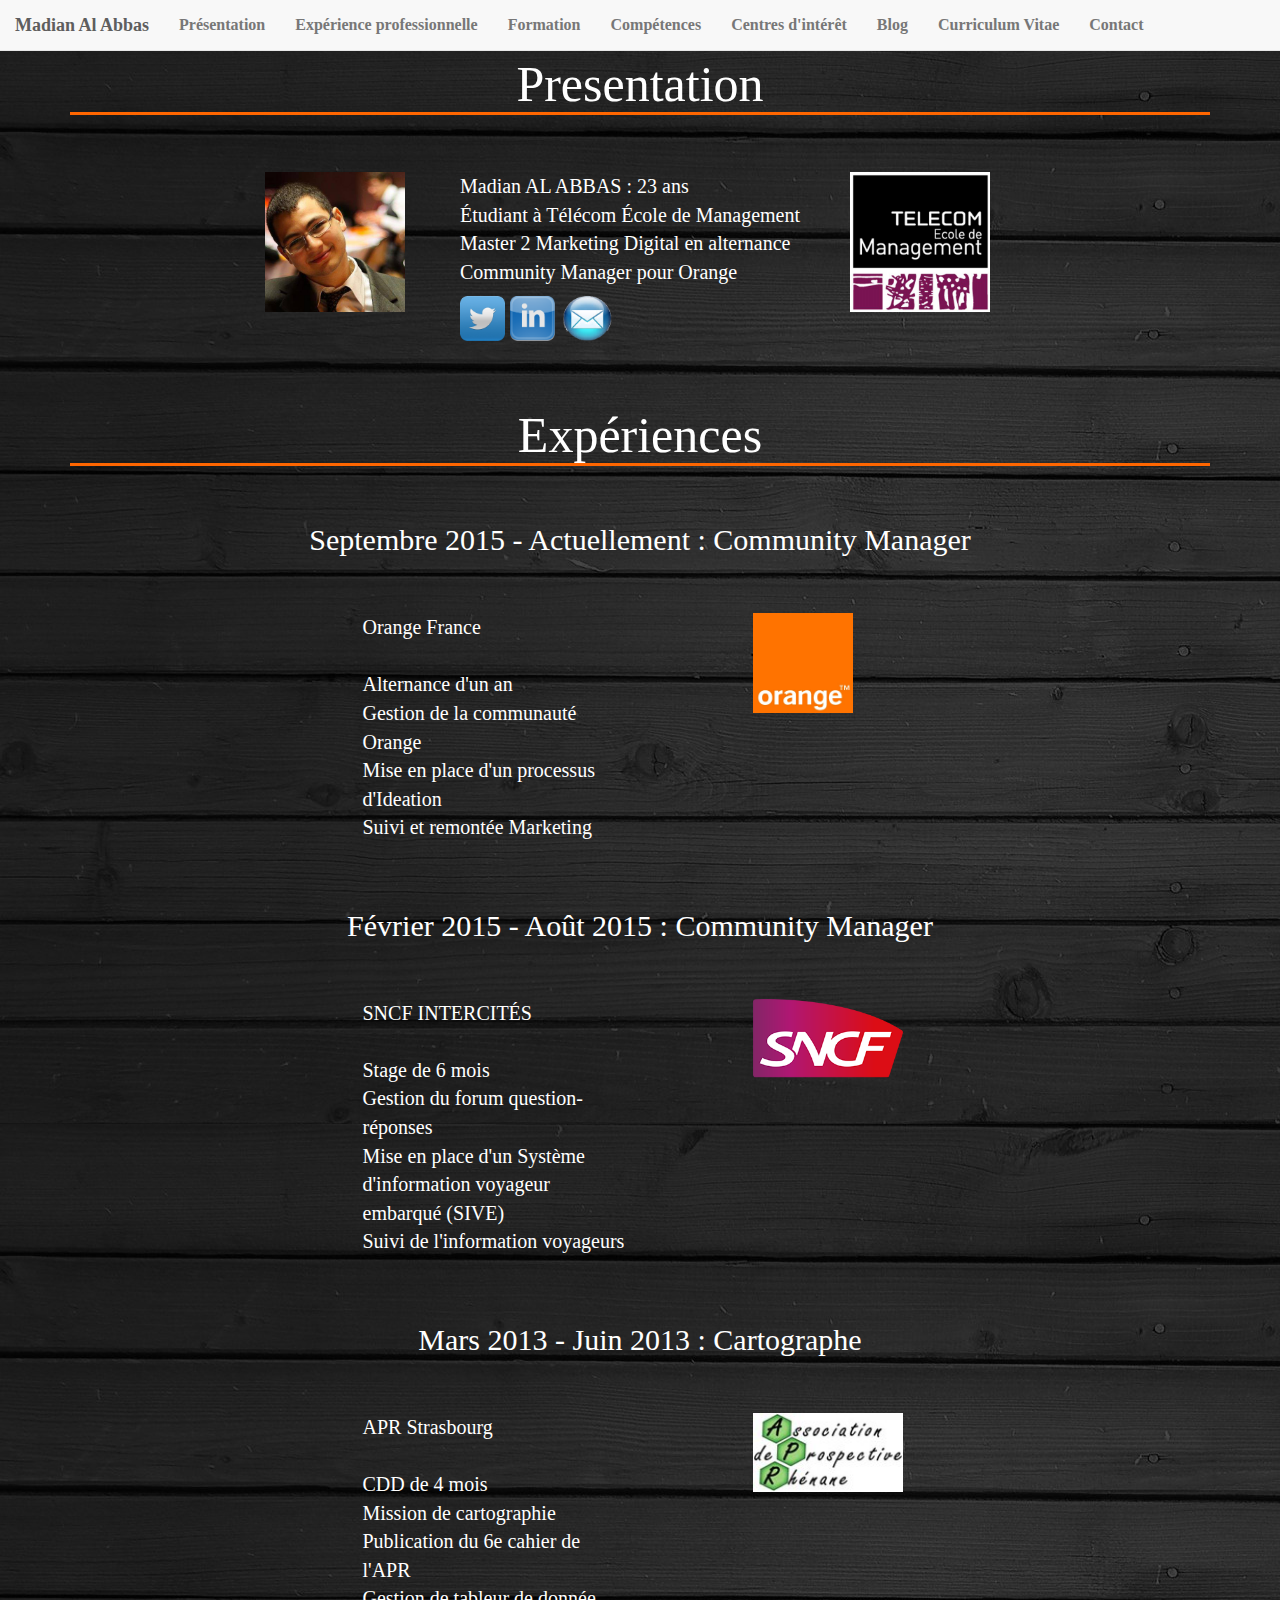
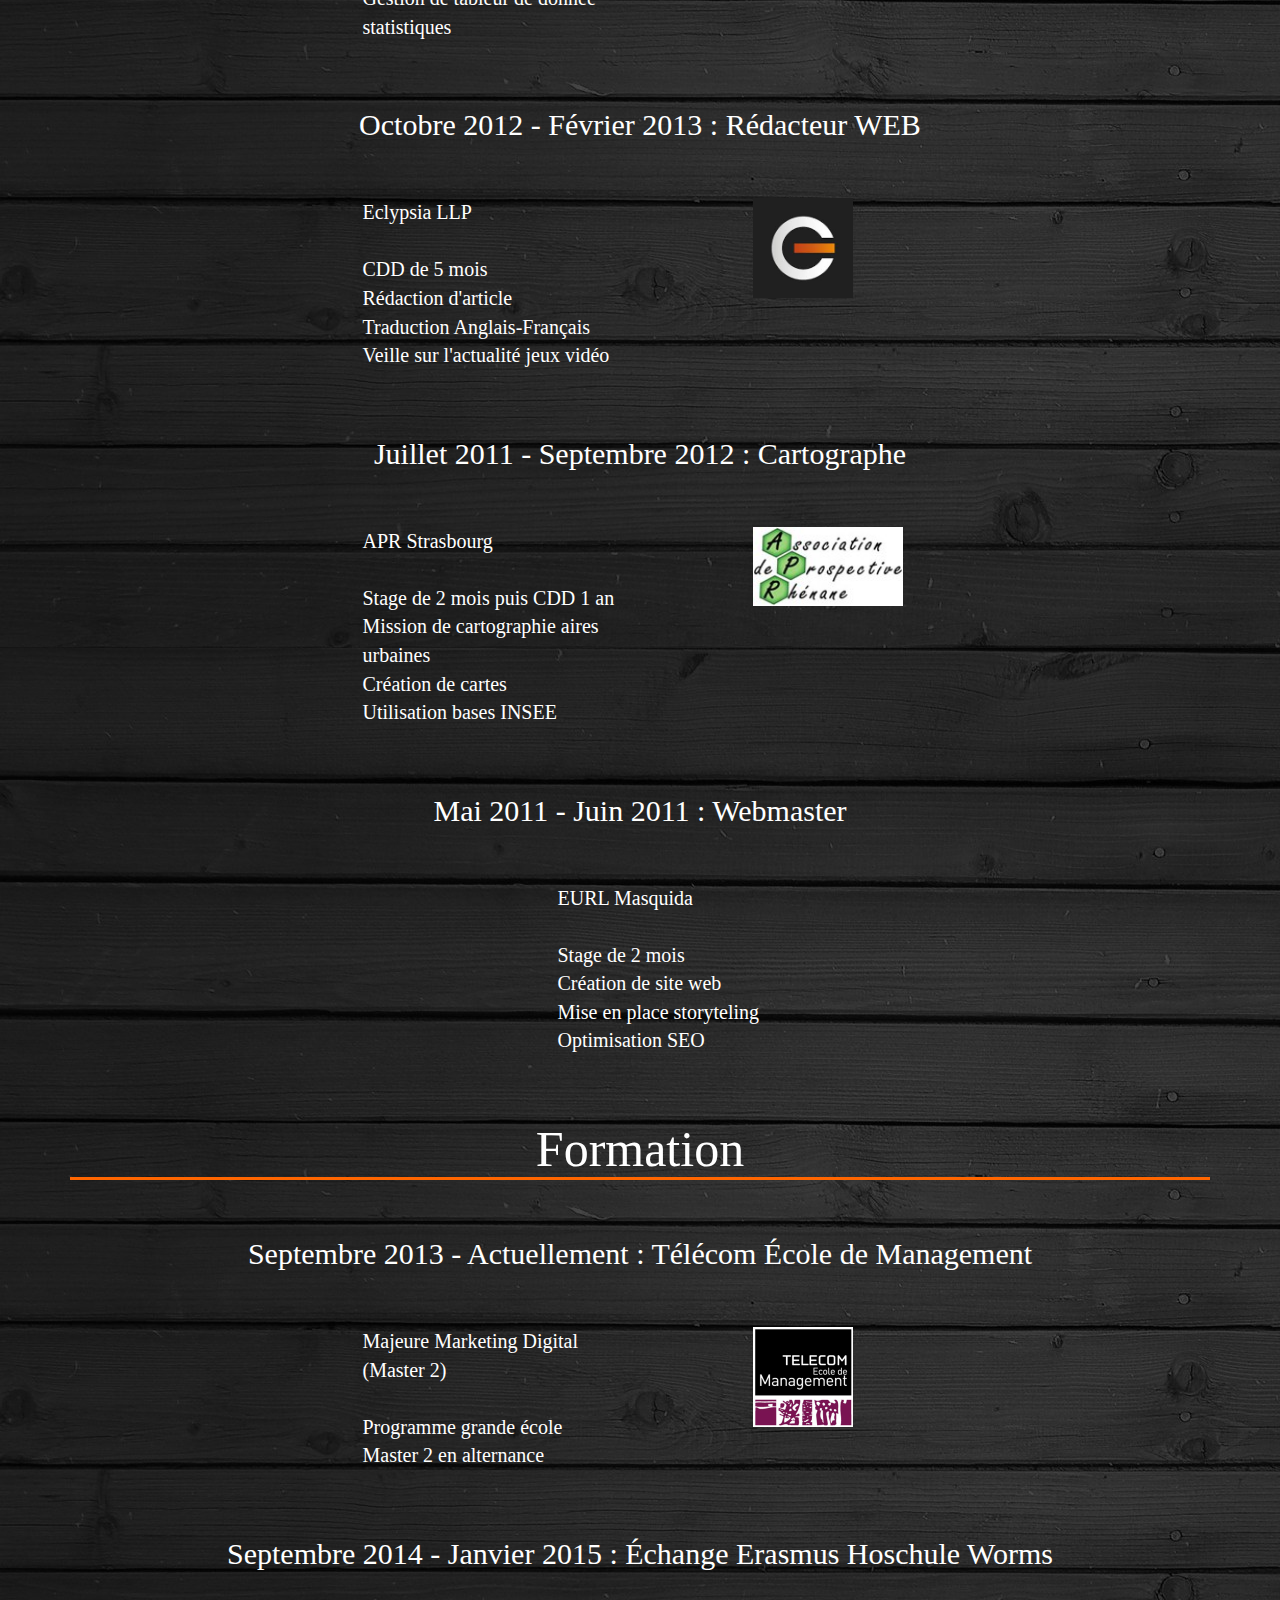
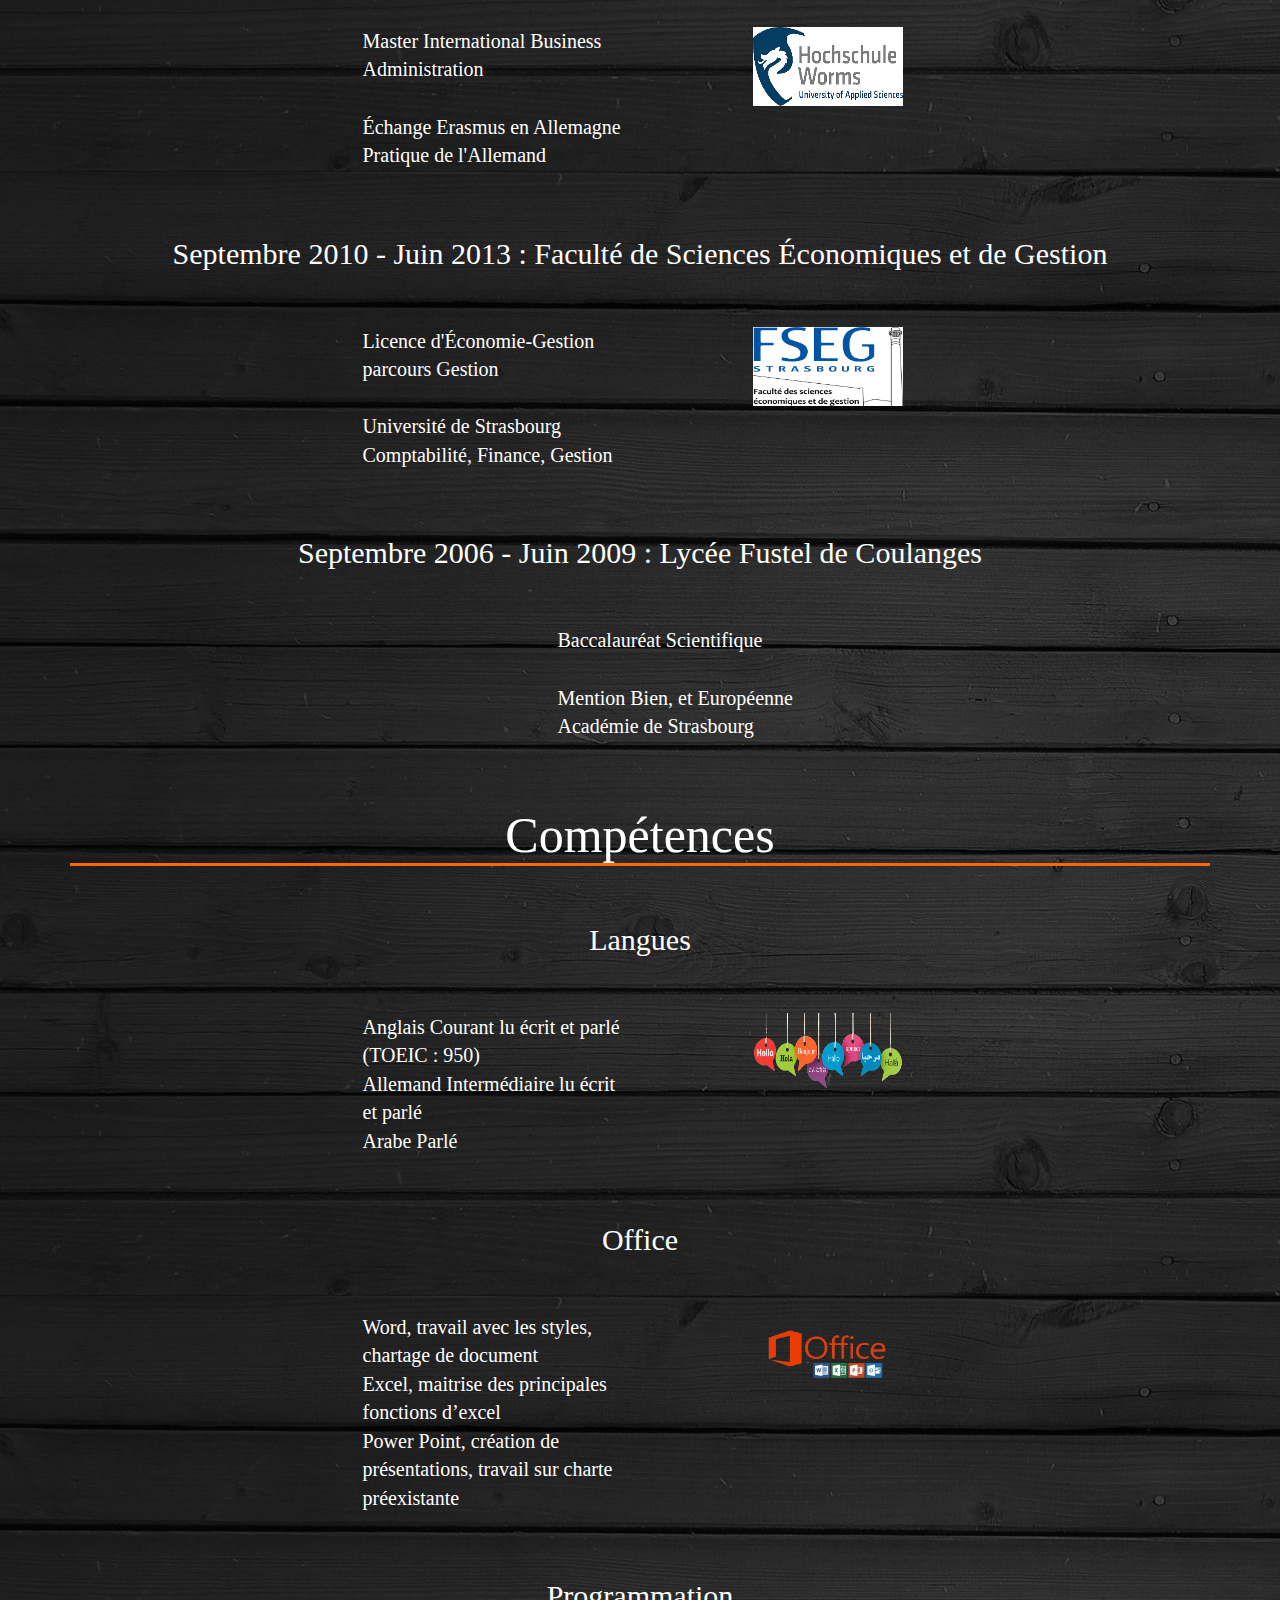
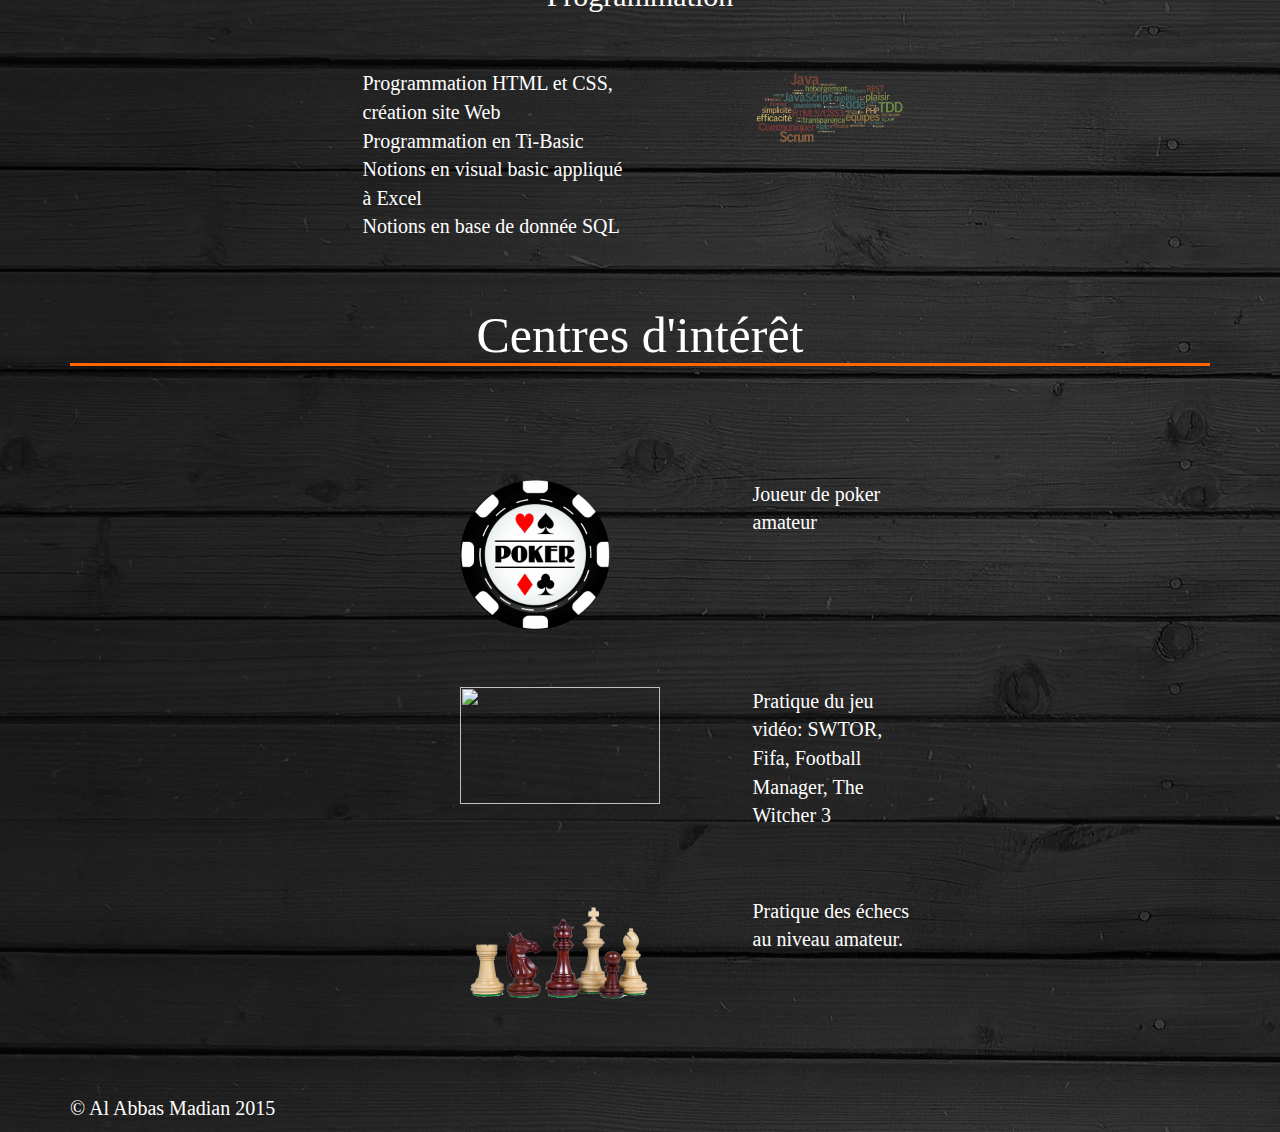
==== commit a456d64b: "Nettoyage des fichiers inutiles" ====
--- a/index.html
+++ b/index.html
@@ -4,6 +4,7 @@
 		<title>CV de Madian Al Abbas</title>
 		<meta charset="UTF-8"/>
 		<meta name="viewport" content="width=device-width, initial-scale=1.0">
+		<meta name="robots" content="noindex, nofollow">
 		<link rel="stylesheet" href="https://maxcdn.bootstrapcdn.com/bootstrap/3.2.0/css/bootstrap.min.css">
 		<link rel="stylesheet" href="https://maxcdn.bootstrapcdn.com/font-awesome/4.1.0/css/font-awesome.min.css">
 		<!-- HTML5 Shim and Respond.js IE8 support of HTML5 elements and media queries -->
@@ -12,7 +13,7 @@
 		<script src="https://oss.maxcdn.com/html5shiv/3.7.2/html5shiv.min.js"></script>
 		<script src="https://oss.maxcdn.com/respond/1.4.2/respond.min.js"></script>
 		<![endif]-->
-		<link rel="stylesheet" type="text/css" title="Design" href="newgame.css" />
+		<link rel="stylesheet" type="text/css" title="Design" href="index.css" />
 	</head>
 	<body>
 		<!-- Navbar Bootstrap -->
@@ -40,7 +41,7 @@
 							<li><a href="#interet">Centres d'intérêt</a></li>
 							<li><a href="http://www.ares-infos.org/author/madian/" target="_blank">Blog</a></li>
 							<li><a href="cvmadianalabbas.pdf">Curriculum Vitae</a></li>
-							<li><a href="#myModal" data-toggle="modal">Contact</a></li>	
+							<li><a href="#" data-toggle="modal" data-target="#myModal">Contact</a></li>
 						</ul>
 					</li>
 				</ul>
@@ -64,7 +65,7 @@
 <div class="container marge">
 	<h1 id="presentation">Presentation</h1>
 	<div class="row row-title">
-		<div class="col-sm-3 centerblock">
+		<div class="col-sm-2 col-sm-offset-2">
 			<img id="photomoi" src="image/madian.jpg"/>
 		</div>
 		<div class="col-sm-4" id="milieu">
@@ -80,332 +81,335 @@
 			<p id="social">
 				<a href="https://twitter.com/Madian_Ares?lang=fr" target="_blank"><img id="twitter" src="image/twitter.png"/></a>
 				<a href="https://fr.linkedin.com/pub/madian-al-abbas/a7/70/3aa" target="_blank"><img id="linkedin" src="image/linkedin.png"/></a>
-				<a href="#myModal" data-toggle="modal"><img id="imgcontact" src="image/contact.png"/></a></li>	
-			</p>
+				<a href="#myModal" data-toggle="modal"><img id="imgcontact" src="image/contact.png"/></a>
+			</li>
+		</p>
+	</div>
+	<!-- end col-md-1 -->
+	<div class="col-sm-4" id="right">
+		<img id="telecom" src="image/telecom.jpg"/>
+	</div>
+</div>
+<h1 id="experiences">Expériences</h1>
+<h2>Septembre 2015 - Actuellement : Community Manager</h2>
+<div class="row">
+	<div class="col-sm-3 col-sm-offset-3">
+		<p>
+			Orange France
+			<br/>
+			<br/>
+			Alternance d'un an 
+			<br/>
+			Gestion de la communauté Orange
+			<br/>
+			Mise en place d'un processus d'Ideation
+			<br/>
+			Suivi et remontée Marketing
+		</p>
+	</div>
+	<div class="col-sm-offset-1 col-sm-5">
+		<img id="orange" src="image/orange.png"/>
+	</div>
+</div>
+<h2>Février 2015 - Août 2015 : Community Manager</h2>
+<div class="row">
+	<div class="col-sm-3 col-sm-offset-3">
+		<p>
+			SNCF INTERCITÉS
+			<br/>
+			<br/>
+			Stage de 6 mois 
+			<br/>
+			Gestion du forum question-réponses
+			<br/>
+			Mise en place d'un Système 
+			<br/>
+			d'information voyageur embarqué (SIVE)
+			<br/>
+			Suivi de l'information voyageurs
+		</p>
+	</div>
+	<div class="col-sm-offset-1 col-sm-5">
+		<img id="sncf" src="image/sncf.png"/>
+	</div>
+</div>
+<h2>Mars 2013 - Juin 2013 : Cartographe</h2>
+<div class="row">
+	<div class="col-sm-3 col-sm-offset-3">
+		<p>
+			APR Strasbourg
+			<br/>
+			<br/>
+			CDD de 4 mois 
+			<br/>
+			Mission de cartographie
+			<br/>
+			Publication du 6e cahier de l'APR
+			<br/>
+			Gestion de tableur de donnée statistiques
+		</p>
+	</div>
+	<div class="col-sm-offset-1 col-sm-5">
+		<img id="sncf" src="image/apr.jpg"/>
+	</div>
+</div>
+<h2>Octobre 2012 - Février 2013 : Rédacteur WEB</h2>
+<div class="row">
+	<div class="col-sm-3 col-sm-offset-3">
+		<p>
+			Eclypsia LLP
+			<br/>
+			<br/>
+			CDD de 5 mois 
+			<br/>
+			Rédaction d'article
+			<br/>
+			Traduction Anglais-Français
+			<br/>
+			Veille sur l'actualité jeux vidéo
+		</p>
+	</div>
+	<div class="col-sm-offset-1 col-sm-5">
+		<img id="logoEC" src="image/eclypsia.jpg"/>
+	</div>
+</div>
+<h2>Juillet 2011 - Septembre 2012 : Cartographe</h2>
+<div class="row">
+	<div class="col-sm-3 col-sm-offset-3">
+		<p>
+			APR Strasbourg
+			<br/>
+			<br/>
+			Stage de 2 mois puis CDD 1 an
+			<br/>
+			Mission de cartographie aires urbaines
+			<br/>
+			Création de cartes
+			<br/>
+			Utilisation bases INSEE
+		</p>
+	</div>
+	<div class="col-sm-offset-1 col-sm-5">
+		<img id="sncf" src="image/apr.jpg"/>
+	</div>
+</div>
+<h2>Mai 2011 - Juin 2011 : Webmaster</h2>
+<div class="row">
+	<div class="col-sm-3 col-sm-offset-5">
+		<p>
+			EURL Masquida
+			<br/>
+			<br/>
+			Stage de 2 mois
+			<br/>
+			Création de site web
+			<br/>
+			Mise en place storyteling
+			<br/>
+			Optimisation SEO
+		</p>
+	</div>
+</div>
+<h1 id="formation">Formation</h1>
+<h2>Septembre 2013 - Actuellement : Télécom École de Management</h2>
+<div class="row">
+	<div class="col-sm-3 col-sm-offset-3">
+		<p>
+			Majeure Marketing Digital (Master 2)
+			<br/>
+			<br/>
+			Programme grande école 
+			<br/>
+			Master 2 en alternance
+			<br/>
+		</p>
+	</div>
+	<div class="col-sm-offset-1 col-sm-5">
+		<img id="logotelecom" src="image/telecom.jpg"/>
+	</div>
+</div>
+<h2>Septembre 2014 - Janvier 2015 : Échange Erasmus Hoschule Worms</h2>
+<div class="row">
+	<div class="col-sm-3 col-sm-offset-3">
+		<p>
+			Master International Business Administration
+			<br/>
+			<br/>
+			Échange Erasmus en Allemagne
+			<br/>
+			Pratique de l'Allemand
+			<br/>
+		</p>
+	</div>
+	<div class="col-sm-offset-1 col-sm-5">
+		<img id="sncf" src="image/worms.png"/>
+	</div>
+</div>
+<h2>Septembre 2010 - Juin 2013 : Faculté de Sciences Économiques et de Gestion</h2>
+<div class="row">
+	<div class="col-sm-3 col-sm-offset-3">
+		<p>
+			Licence d'Économie-Gestion parcours Gestion
+			<br/>
+			<br/>
+			Université de Strasbourg
+			<br/>
+			Comptabilité, Finance, Gestion
+			<br/>
+		</p>
+	</div>
+	<div class="col-sm-offset-1 col-sm-5">
+		<img id="sncf" src="image/fseg.jpg"/>
+	</div>
+</div>
+<h2>Septembre 2006 - Juin 2009 : Lycée Fustel de Coulanges</h2>
+<div class="row">
+	<div class="col-sm-3 col-sm-offset-5">
+		<p>
+			Baccalauréat Scientifique
+			<br/>
+			<br/>
+			Mention Bien, et Européenne
+			<br/>
+			Académie de Strasbourg
+			<br/>
+		</p>
+	</div>
+</div>
+<h1 id="competences">Compétences</h1>
+<h2>Langues</h2>
+<div class="row">
+	<div class="col-sm-3 col-sm-offset-3">
+		<p>
+			Anglais Courant lu écrit et parlé (TOEIC : 950)
+			<br/>
+			Allemand Intermédiaire lu écrit et parlé
+			<br/>
+			Arabe Parlé
+		</p>
+	</div>
+	<div class="col-sm-offset-1 col-sm-5">
+		<img id="sncf" src="image/langue.png"/>
+	</div>
+</div>
+<h2>Office</h2>
+<div class="row">
+	<div class="col-sm-3 col-sm-offset-3">
+		<p>
+			Word, travail avec les styles, chartage de document
+			<br/>
+			Excel, maitrise des principales fonctions d’excel
+			<br/>
+			Power Point, création de présentations, travail sur charte préexistante
+		</p>
+	</div>
+	<div class="col-sm-offset-1 col-sm-5">
+		<img id="sncf" src="image/office.png"/>
+	</div>
+</div>
+<h2>Programmation</h2>
+<div class="row">
+	<div class="col-sm-3 col-sm-offset-3">
+		<p>
+			Programmation HTML et CSS, création site Web
+			<br/>
+			Programmation en Ti-Basic
+			<br/>
+			Notions en visual basic appliqué à Excel
+			<br/>
+			Notions en base de donnée SQL
+		</p>
+	</div>
+	<div class="col-sm-offset-1 col-sm-5">
+		<img id="sncf" src="image/prog.png"/>
+	</div>
+</div>
+<h1 id="interet">Centres d'intérêt</h1>
+<div class="row centreint">
+	<div class="col-sm-offset-4 col-sm-1">
+		<img id="photodiv" src="image/poker.png"/>
+	</div>
+	<div class="col-sm-offset-2 col-sm-2">
+		<p>
+			Joueur de poker amateur
+		</p>
+	</div>
+</div>
+<div class="row centreint">
+	<div class="col-sm-offset-4 col-sm-1">
+		<img id="photodivl" src="image/jeuxvideo.png"/>
+	</div>
+	<div class="col-sm-offset-2 col-sm-2">
+		<p>
+			Pratique du jeu vidéo: SWTOR, Fifa, Football Manager, The Witcher 3
+		</p>
+	</div>
+</div>
+<div class="row centreint">
+	<div class="col-sm-offset-4 col-sm-1">
+		<img id="photodivl" src="image/echecs.png"/>
+	</div>
+	<div class="col-sm-offset-2 col-sm-2">
+		<p>
+			Pratique des échecs au niveau amateur.
+		</p>
+	</div>
+</div>
+<footer>
+	<p>
+		© Al Abbas Madian 2015
+	</p>
+</footer>
+<!--Define a container-->
+<!-- Modal -->
+<div id="myModal" class="modal fade" tabindex="-1" role="dialog" aria-labelledby="myModalLabel" aria-hidden="true">
+	<div class="modal-dialog">
+		<div class="modal-content">
+			<div class="modal-header">
+				<button type="button" class="close" data-dismiss="modal" aria-hidden="true">&times;</button>
+				<h4 class="modal-title">Formulaire de contact</h4>
+			</div>
+			<div class="modal-body">
+				<form class="form-horizontal" name="commentform" method="post" action="send_form_email.php">
+					<div class="form-group">
+						<label class="control-label col-md-4" for="first_name">Prénom</label>
+						<div class="col-md-6">
+							<input type="text" class="form-control" id="first_name" name="first_name" placeholder="Prénom"/>
+						</div>
+					</div>
+					<div class="form-group">
+						<label class="control-label col-md-4" for="last_name">Nom</label>
+						<div class="col-md-6">
+							<input type="text" class="form-control" id="last_name" name="last_name" placeholder="Nom"/>
+						</div>
+					</div>
+					<div class="form-group">
+						<label class="control-label col-md-4" for="email">Adresse Email</label>
+						<div class="col-md-6 input-group">
+							<span class="input-group-addon">@</span>
+							<input type="email" class="form-control" id="email" name="email" placeholder="Adresse email"/>
+						</div>
+					</div>
+					<div class="form-group">
+						<label class="control-label col-md-4" for="comment">Question ou commentaire</label>
+						<div class="col-md-6">
+							<textarea rows="6" class="form-control" id="comments" name="comments" placeholder="Votre question ou commentaire"></textarea>
+						</div>
+					</div>
+					<div class="form-group">
+						<div class="col-md-6">
+							<button type="submit" value="Submit" class="btn btn-custom pull-right">Envoyer</button>
+						</div>
+					</div>
+				</form>
+			</div>
+			<!-- End of Modal body -->
 		</div>
-		<!-- end col-md-1 -->
-		<div class="col-sm-4" id="right">
-			<img id="telecom" src="image/telecom.jpg"/>
-		</div>
-	</div>
-	<h1 id="experiences">Expériences</h1>
-	<h2>Septembre 2015 - Actuellement : Community Manager</h2>
-	<div class="row">
-		<div class="col-sm-3 col-sm-offset-3">
-			<p>
-				Orange France
-				<br/>
-				<br/>
-				Alternance d'un an 
-				<br/>
-				Gestion de la communauté Orange
-				<br/>
-				Mise en place d'un processus d'Ideation
-				<br/>
-				Suivi et remontée Marketing
-			</p>
-		</div>
-		<div class="col-sm-offset-1 col-sm-5">
-			<img id="orange" src="image/orange.png"/>
-		</div>
-	</div>
-	<h2>Février 2015 - Août 2015 : Community Manager</h2>
-	<div class="row">
-		<div class="col-sm-3 col-sm-offset-3">
-			<p>
-				SNCF INTERCITÉS
-				<br/>
-				<br/>
-				Stage de 6 mois 
-				<br/>
-				Gestion du forum question-réponses
-				<br/>
-				Mise en place d'un Système 
-				<br/>
-				d'information voyageur embarqué (SIVE)
-				<br/>
-				Suivi de l'information voyageurs
-			</p>
-		</div>
-		<div class="col-sm-offset-1 col-sm-5">
-			<img id="sncf" src="image/sncf.png"/>
-		</div>
-	</div>
-	<h2>Mars 2013 - Juin 2013 : Cartographe</h2>
-	<div class="row">
-		<div class="col-sm-3 col-sm-offset-3">
-			<p>
-				APR Strasbourg
-				<br/>
-				<br/>
-				CDD de 4 mois 
-				<br/>
-				Mission de cartographie
-				<br/>
-				Publication du 6e cahier de l'APR
-				<br/>
-				Gestion de tableur de donnée statistiques
-			</p>
-		</div>
-		<div class="col-sm-offset-1 col-sm-5">
-			<img id="sncf" src="image/apr.jpg"/>
-		</div>
-	</div>
-	<h2>Octobre 2012 - Février 2013 : Rédacteur WEB</h2>
-	<div class="row">
-		<div class="col-sm-3 col-sm-offset-3">
-			<p>
-				Eclypsia LLP
-				<br/>
-				<br/>
-				CDD de 5 mois 
-				<br/>
-				Rédaction d'article
-				<br/>
-				Traduction Anglais-Français
-				<br/>
-				Veille sur l'actualité jeux vidéo
-			</p>
-		</div>
-		<div class="col-sm-offset-1 col-sm-5">
-			<img id="logoEC" src="image/eclypsia.jpg"/>
-		</div>
-	</div>
-	<h2>Juillet 2011 - Septembre 2012 : Cartographe</h2>
-	<div class="row">
-		<div class="col-sm-3 col-sm-offset-3">
-			<p>
-				APR Strasbourg
-				<br/>
-				<br/>
-				Stage de 2 mois puis CDD 1 an
-				<br/>
-				Mission de cartographie aires urbaines
-				<br/>
-				Création de cartes
-				<br/>
-				Utilisation bases INSEE
-			</p>
-		</div>
-		<div class="col-sm-offset-1 col-sm-5">
-			<img id="sncf" src="image/apr.jpg"/>
-		</div>
-	</div>
-	<h2>Mai 2011 - Juin 2011 : Webmaster</h2>
-	<div class="row">
-		<div class="col-sm-3 col-sm-offset-5">
-			<p>
-				EURL Masquida
-				<br/>
-				<br/>
-				Stage de 2 mois
-				<br/>
-				Création de site web
-				<br/>
-				Mise en place storyteling
-				<br/>
-				Optimisation SEO
-			</p>
-		</div>
-	</div>
-	<h1 id="formation">Formation</h1>
-	<h2>Septembre 2013 - Actuellement : Télécom École de Management</h2>
-	<div class="row">
-		<div class="col-sm-3 col-sm-offset-3">
-			<p>
-				Majeure Marketing Digital (Master 2)
-				<br/>
-				<br/>
-				Programme grande école 
-				<br/>
-				Master 2 en alternance
-				<br/>
-			</p>
-		</div>
-		<div class="col-sm-offset-1 col-sm-5">
-			<img id="logotelecom" src="image/telecom.jpg"/>
-		</div>
-	</div>
-	<h2>Septembre 2014 - Janvier 2015 : Échange Erasmus Hoschule Worms</h2>
-	<div class="row">
-		<div class="col-sm-3 col-sm-offset-3">
-			<p>
-				Master International Business Administration
-				<br/>
-				<br/>
-				Échange Erasmus en Allemagne
-				<br/>
-				Pratique de l'Allemand
-				<br/>
-			</p>
-		</div>
-		<div class="col-sm-offset-1 col-sm-5">
-			<img id="sncf" src="image/worms.png"/>
-		</div>
-	</div>
-	<h2>Septembre 2010 - Juin 2013 : Faculté de Sciences Économiques et de Gestion</h2>
-	<div class="row">
-		<div class="col-sm-3 col-sm-offset-3">
-			<p>
-				Licence d'Économie-Gestion parcours Gestion
-				<br/>
-				<br/>
-				Université de Strasbourg
-				<br/>
-				Comptabilité, Finance, Gestion
-				<br/>
-			</p>
-		</div>
-		<div class="col-sm-offset-1 col-sm-5">
-			<img id="sncf" src="image/fseg.jpg"/>
-		</div>
-	</div>
-	<h2>Septembre 2006 - Juin 2009 : Lycée Fustel de Coulanges</h2>
-	<div class="row">
-		<div class="col-sm-3 col-sm-offset-5">
-			<p>
-				Baccalauréat Scientifique
-				<br/>
-				<br/>
-				Mention Bien, et Européenne
-				<br/>
-				Académie de Strasbourg
-				<br/>
-			</p>
-		</div>
-	</div>
-	<h1 id="competences">Compétences</h1>
-	<h2>Langues</h2>
-	<div class="row">
-		<div class="col-sm-3 col-sm-offset-3">
-			<p>
-				Anglais Courant lu écrit et parlé (TOEIC : 950)
-				<br/>
-				Allemand Intermédiaire lu écrit et parlé
-				<br/>
-				Arabe Parlé
-			</p>
-		</div>
-		<div class="col-sm-offset-1 col-sm-5">
-			<img id="sncf" src="image/langue.png"/>
-		</div>
-	</div>
-	<h2>Office</h2>
-	<div class="row">
-		<div class="col-sm-3 col-sm-offset-3">
-			<p>
-				Word, travail avec les styles, chartage de document
-				<br/>
-				Excel, maitrise des principales fonctions d’excel
-				<br/>
-				Power Point, création de présentations, travail sur charte préexistante
-			</p>
-		</div>
-		<div class="col-sm-offset-1 col-sm-5">
-			<img id="sncf" src="image/office.png"/>
-		</div>
-	</div>
-	<h2>Programmation</h2>
-	<div class="row">
-		<div class="col-sm-3 col-sm-offset-3">
-			<p>
-				Programmation HTML et CSS, création site Web
-				<br/>
-				Programmation en Ti-Basic
-				<br/>
-				Notions en visual basic appliqué à Excel
-				<br/>
-				Notions en base de donnée SQL
-			</p>
-		</div>
-		<div class="col-sm-offset-1 col-sm-5">
-			<img id="sncf" src="image/prog.png"/>
-		</div>
-	</div>
-	<h1 id="interet">Centres d'intérêt</h1>
-	<div class="row centreint">
-		<div class="col-sm-offset-4 col-sm-1">
-			<img id="photodiv" src="image/poker.png"/>
-		</div>
-		<div class="col-sm-offset-2 col-sm-2">
-			<p>
-				Joueur de poker amateur
-			</p>
-		</div>
-	</div>
-
-	<div class="row centreint">
-		<div class="col-sm-offset-4 col-sm-1">
-			<img id="photodivl" src="image/jeux video.png"/>
-		</div>
-		<div class="col-sm-offset-2 col-sm-2">
-			<p>
-				Pratique du jeu vidéo: SWTOR, Fifa, Football Manager, The Witcher 3
-			</p>
-		</div>
-	</div>
-	<div class="row centreint">
-		<div class="col-sm-offset-4 col-sm-1">
-			<img id="photodivl" src="image/echecs.png"/>
-		</div>
-		<div class="col-sm-offset-2 col-sm-2">
-			<p>
-				Pratique des échecs au niveau amateur.
-			</p>
-		</div>
-	</div>
-	<footer>
-		<p>
-			© Al Abbas Madian 2015
-		</p>
-	</footer>
-	<!--Define a container-->
-
-	 <!-- Modal -->
-    <div id="myModal" class="modal fade" tabindex="-1" role="dialog" aria-labelledby="myModalLabel" aria-hidden="true">
-        <div class="modal-dialog">
-        <div class="modal-content">
-        <div class="modal-header">
-            <button type="button" class="close" data-dismiss="modal" aria-hidden="true">&times;</button>
-            <h4 class="modal-title">Formulaire de contact</h4>
-        </div>
-        <div class="modal-body">
-          <form class="form-horizontal" name="commentform" method="post" action="send_form_email.php">
-    <div class="form-group">
-        <label class="control-label col-md-4" for="first_name">Prénom</label>
-        <div class="col-md-6">
-            <input type="text" class="form-control" id="first_name" name="first_name" placeholder="Prénom"/>
-        </div>
-    </div>
-    <div class="form-group">
-        <label class="control-label col-md-4" for="last_name">Nom</label>
-        <div class="col-md-6">
-            <input type="text" class="form-control" id="last_name" name="last_name" placeholder="Nom"/>
-        </div>
-    </div>
-    <div class="form-group">
-        <label class="control-label col-md-4" for="email">Adresse Email</label>
-        <div class="col-md-6 input-group">
-        <span class="input-group-addon">@</span>
-            <input type="email" class="form-control" id="email" name="email" placeholder="Adresse email"/>
-        </div>
-    </div>
-    <div class="form-group">
-        <label class="control-label col-md-4" for="comment">Question ou commentaire</label>
-        <div class="col-md-6">
-            <textarea rows="6" class="form-control" id="comments" name="comments" placeholder="Votre question ou commentaire"></textarea>
-        </div>
-    </div>
-    <div class="form-group">
-        <div class="col-md-6">
-            <button type="submit" value="Submit" class="btn btn-custom pull-right">Envoyer</button>
-        </div>
-    </div>
-</form>
-        </div><!-- End of Modal body -->
-        </div><!-- End of Modal content -->
-        </div><!-- End of Modal dialog -->
-    </div><!-- End of Modal -->
+		<!-- End of Modal content -->
+	</div>
+	<!-- End of Modal dialog -->
+</div>
+<!-- End of Modal -->
 </div>
 <!-- Including Bootstrap JS (with its jQuery dependency) so that dynamic components work -->
 <script src="https://ajax.googleapis.com/ajax/libs/jquery/1.11.1/jquery.min.js"></script>
--- a/index.css
+++ b/index.css
@@ -0,0 +1,304 @@
+
+@font-face
+{
+	font-family: "Caviar Dreams";
+	src: url('font/CaviarDreams.ttf');
+}
+
+header
+{
+	font-family:  Caviar Dreams;
+	font-weight:bold;
+	font-size: 16px;
+	left:0;
+	top:0;
+	width:100%;
+	margin-left:auto;
+	margin-right:auto;
+}
+
+.navbar navbar-default
+{
+	position:fixed;
+}
+
+ul
+{
+	padding-left: 0;
+}
+
+p
+{
+	color:white;
+	font-size:20px;
+}
+
+h1
+{
+	color:white;
+}
+
+.navbar-custom
+{
+	color: #FFFFFF;
+}
+
+a
+{
+	text-decoration: none;
+	color:white;
+}
+
+#menu ul li
+{
+	list-style-type:none;
+	display:inline;
+	font-family:  "Caviar Dreams", Oswald, Museo Sans;
+}
+
+*
+{
+	font-family:  Caviar Dreams, Oswald, Museo Sans;
+}
+
+#photomoi
+{
+	width: 140px;
+	height: 140px;
+}
+
+#telecom
+{
+	width:140px;
+	height:140px;
+}
+
+#orange
+{
+	width:100px;
+	height:100px;
+}
+
+#sncf
+{
+	width:150px;
+	height:79px;
+}
+
+nav
+{
+	width: 100%;
+	text-align:center;
+}
+
+body
+{
+	background-image:url(image/fond.jpg);
+	background-repeat: repeat;
+	position:relative;
+}
+
+#presentation
+{
+	display:block;
+}
+
+table
+{
+	margin:auto;
+}
+
+#twitter
+{
+	height: 45px;
+	width: 45px;
+}
+
+#linkedin
+{
+	height: 45px;
+	width: 45px;
+}
+
+#imgcontact
+{
+	height: 45px;
+	width: 55px;
+}
+
+.title
+{
+}
+
+h1
+{
+	font-size: 50px;
+	text-align: center;
+	border-bottom: 3px solid #ff6600;
+	color: #ffffff;
+	margin-bottom: 30px;
+}
+
+h2, h3
+{
+	color: #ffffff;
+}
+
+#experiences p
+{
+	font-size:20px;
+}
+
+#experiences
+{
+	text-align:center;
+}
+
+img
+{
+	margin-left:auto;
+	margin-right:auto;
+}
+
+#logoEC
+{
+	width:100px;
+	height:100px;
+}
+
+#logotelecom
+{
+	width:100px;
+	height:100px;
+}
+
+.centerblock
+{
+}
+
+h2
+{
+	text-align:center;
+	margin-top:5%;
+	margin-bottom:5%;
+}
+
+h1
+{
+	margin-top:5%;
+	margin-bottom:5%;
+}
+
+#im-centered
+{
+	margin: auto;
+	max-width: 300px;
+}
+
+#photodiv
+{
+	width: 150px;
+	height: 150px;
+}
+
+#photodivl
+{
+	width: 200px;
+	height: 117px;
+}
+
+.centreint
+{
+	padding-top: 5%;
+}
+
+.input-group[class*="col-"]
+{
+	padding-right: 15px;
+	padding-left: 15px;
+}
+
+footer
+{
+	padding-top: 80px;
+}
+
+@media (max-width:600px) {
+	#photomoi
+	{
+		width: 70px;
+		height: 70px;
+	}
+
+	#telecom
+	{
+		width:70px;
+		height:70px;
+	}
+
+	#orange
+	{
+		width:50px;
+		height:50px;
+	}
+
+	#sncf
+	{
+		width:75px;
+		height:40px;
+	}
+
+	#twitter
+	{
+		height: 20px;
+		width: 20px;
+	}
+
+	#linkedin
+	{
+		height: 20px;
+		width: 20px;
+	}
+
+	#imgcontact
+	{
+		height: 22px;
+		width: 27px;
+	}
+
+	#logoEC
+	{
+		width:50px;
+		height:50px;
+	}
+
+	#logotelecom
+	{
+		width:50px;
+		height:50px;
+	}
+
+	h1
+	{
+		font-size:14px;
+	}
+
+	h2
+	{
+		font-size:12px;
+	}
+
+	h3
+	{
+		font-size:10px;
+	}
+
+	p
+	{
+		font-size:10px;
+	}
+}
+
+@media (max-width:px) 320 {
+	
+}
